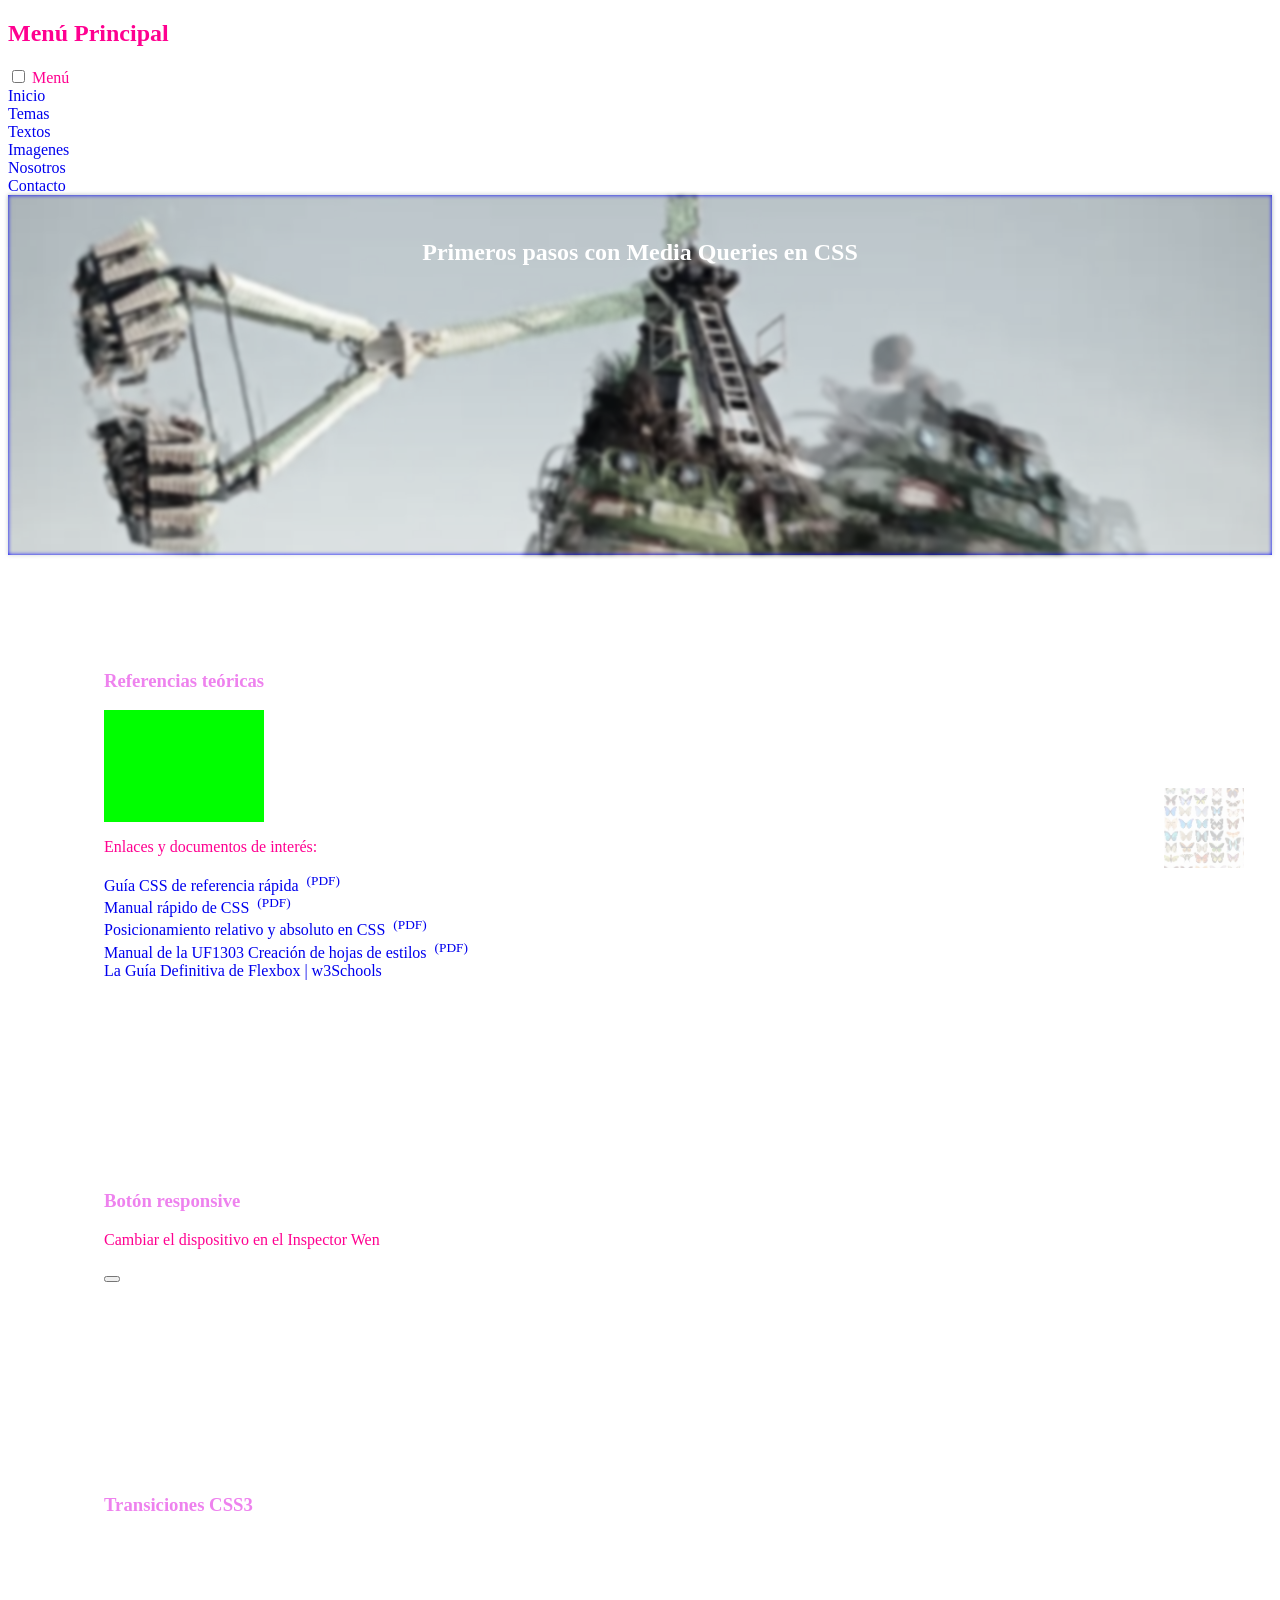
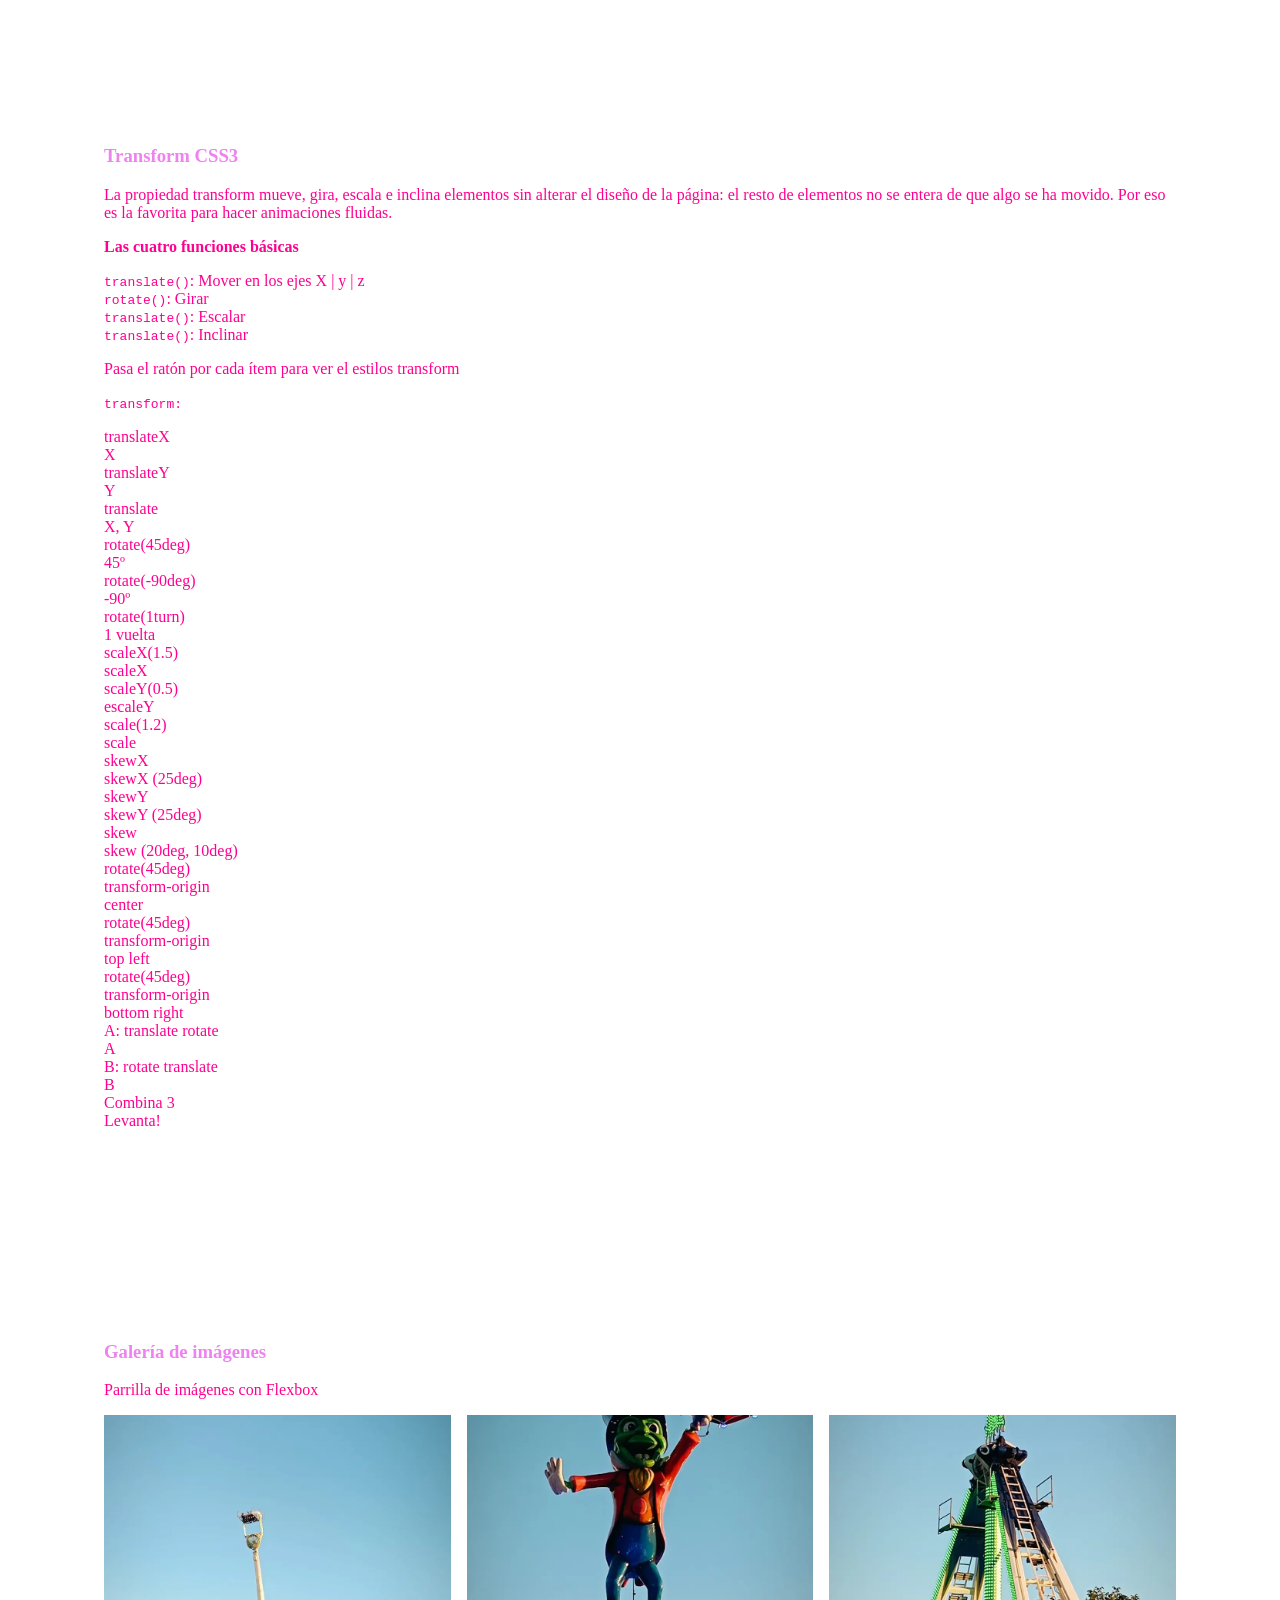
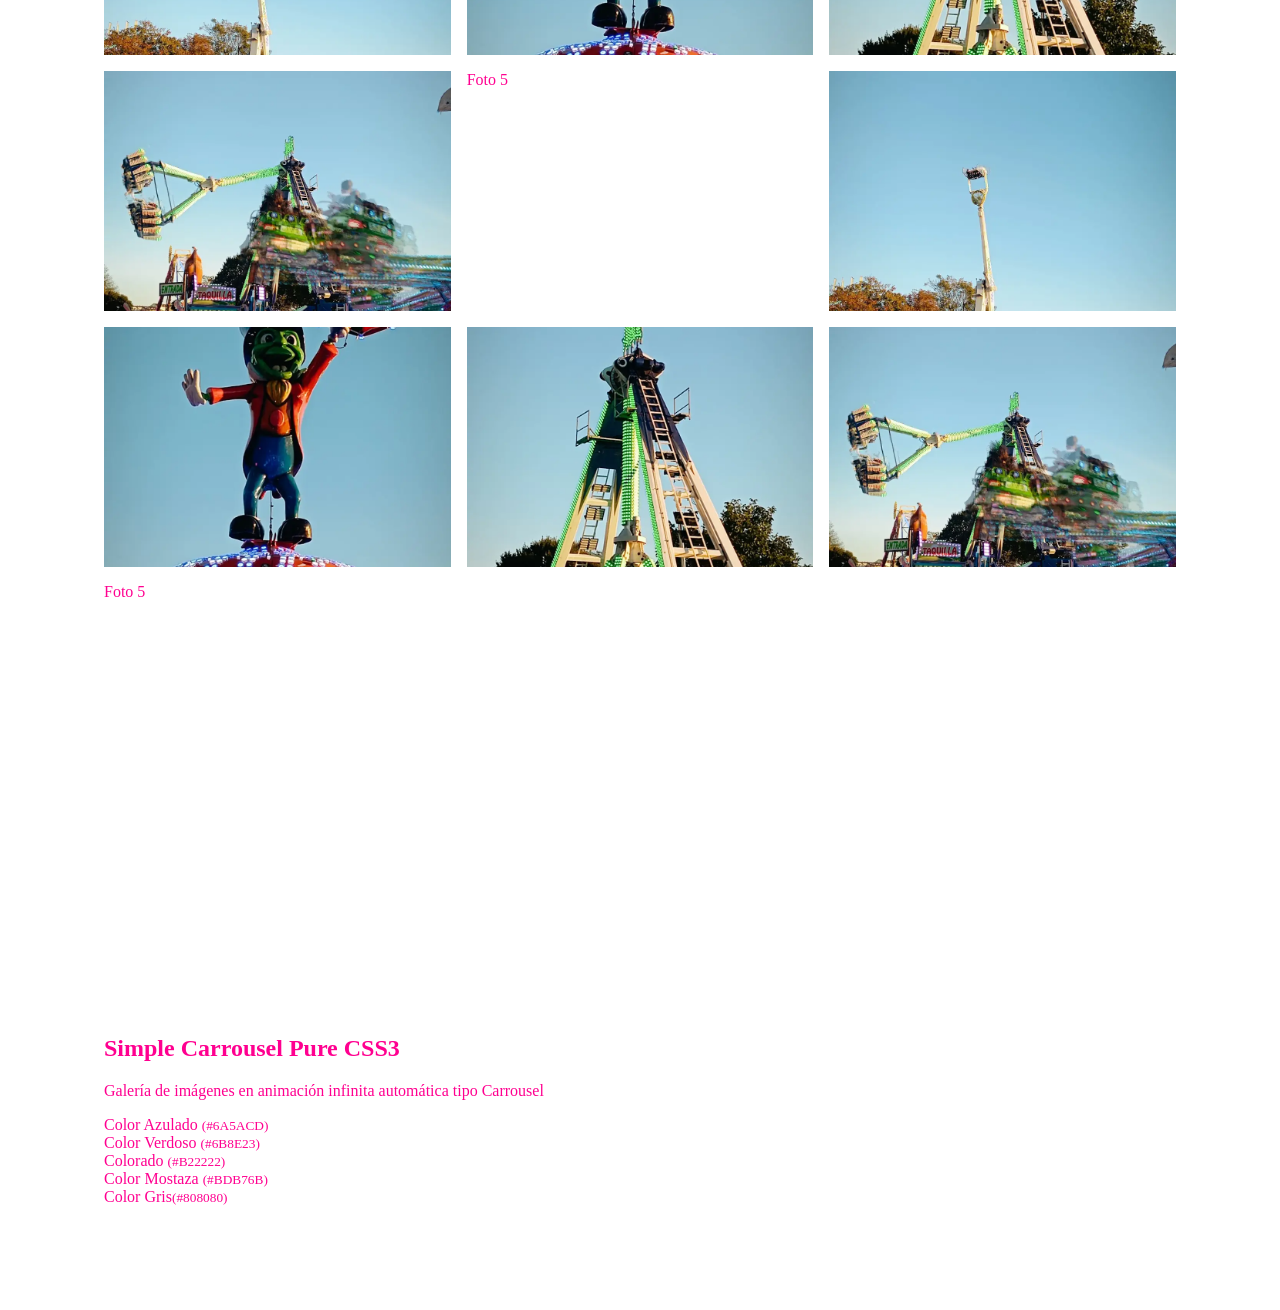
==== index.html @ bc3ab526 "css de article carrousel background image 1" ====
<!doctype html>
<html lang="en">
    <head>
        <!-- Juego de caracteres de casi todos los idiomas humanos (incluidos ñ, tildes ...) -->
        <meta charset="utf-8" />
        <!-- Escala inicial y renderizado _responsive_ por el ancho del dispositivo -->
        <meta name="viewport" content="width=device-width, initial-scale=1.0" />
        <!-- Compatibilidad con Microsoft Explorer -->
        <meta http-equiv="X-UA-Compatible" content="ie=edge" />
        <!-- Indéxame NO y sígueme NO -->
        <meta name="robots" content="noIndex, noFollow" />
        <!-- Breve descripción del sitio que se verá en los resultados de búsqueda -->
        <meta name="description" content="Sitio web de prueba elaborado en el curso de Confección y Publicación de Páginas Web (IFCD0110). Unidad Formativa UF1303, Elaboración de hojas de estilos" />

        <!-- Utilícese una hoja de estilos Normalize -->
        <link rel="stylesheet" href="https://necolas.github.io/normalize.css/latest/normalize.css" />

        <!-- Hojas de estilos de terceros -->

        <!-- Hover.css de ianlunn.github.io -->
        <!-- <link rel="stylesheet" href="assets/css/hover.css" /> -->

        <!-- Ruta a nuestras hojas de estilos -->

        <link rel="stylesheet" href="assets/css/menu.css" />

        <link rel="stylesheet" href="assets/css/visibilidad.css" />
        <link rel="stylesheet" href="assets/css/customHover.css" />
        <link rel="stylesheet" href="assets/css/estilos.css" />
        <link rel="stylesheet" href="assets/css/transitions.css" />
        <link rel="stylesheet" href="assets/css/carrousel.css" />

        <!-- Título de la pestaña del navegador -->
        <title>UF1303 | Elaboración de hojas de estilos</title>
    </head>

    <body>
        <header></header>

        <nav class="principal" aria-label="Navegación principal">
            <h2 class="pechado">Menú Principal</h2>
            <input id="icon-menu" name="icon-menu" type="checkbox" />
            <label for="icon-menu" class="icon-menu" aria-label="Abrir/Cerrar menú">Menú</label>
            <ul>
                <li>
                    <a href="../index.html">Inicio</a>
                </li>
                <li>
                    <a href="#">Temas</a>
                    <ul>
                        <li>
                            <a href="textos.html">Textos</a>
                        </li>
                        <li>
                            <a href="imagenes.html">Imagenes</a>
                        </li>
                    </ul>
                </li>
                <li>
                    <a href="#">Nosotros</a>
                </li>
                <li>
                    <a href="#">Contacto</a>
                </li>
            </ul>
        </nav>

        <main class="agua">
            <section>
                <header class="img-before portada">
                    <h2>Primeros pasos con Media Queries en CSS</h2>
                </header>
                <article>
                    <h3>Referencias teóricas</h3>
                    <figure class="hover-css pechado"></figure>
                    <p>Enlaces y documentos de interés:</p>
                    <ul class="enlaces-pdf">
                        <li>
                            <a href="assets/pdf/CSS_Guia_ref_rap.pdf" target="_blank" title="Abrir documento pdf en una pestaña nueva"
                                >Guía CSS de referencia rápida&nbsp;
                                <sup>(PDF)</sup>
                            </a>
                        </li>
                        <li>
                            <a href="assets/pdf/CSS_Manual_rapido.pdf" target="_blank" title="Abrir documento pdf en una pestaña nueva"
                                >Manual rápido de CSS&nbsp;
                                <sup>(PDF)</sup>
                            </a>
                        </li>
                        <li>
                            <a href="assets/pdf/CSS_posicionamiento_relativo_absoluto.pdf" target="_blank" title="Abrir documento pdf en una pestaña nueva"
                                >Posicionamiento relativo y absoluto en CSS&nbsp;
                                <sup>(PDF)</sup>
                            </a>
                        </li>
                        <li>
                            <a href="assets/pdf/UF1303_Elaboracion-hojas-de-estilo.pdf" target="_blank" title="Abrir documento pdf en una pestaña nueva"
                                >Manual de la UF1303 Creación de hojas de estilos&nbsp;
                                <sup>(PDF)</sup>
                            </a>
                        </li>
                        <li>
                            <a href="https://es.w3docs.com/learn-css/the-ultimate-guide-to-flexbox" target="_blank" title="Ver tutorial de la w3Schools"> La Guía Definitiva de Flexbox | w3Schools</a>
                        </li>
                    </ul>
                </article>

                <article class="wu-article-queries">
                    <h3>Botón responsive</h3>
                    <p>Cambiar el dispositivo en el Inspector Wen</p>
                    <button class="wu-button-queries"></button>
                </article>

                <article>
                    <h3>Transiciones CSS3</h3>
                    <figure class="wu-transicion-color"></figure>
                </article>

                <article>
                    <h3>Transform CSS3</h3>
                    <p>La propiedad transform mueve, gira, escala e inclina elementos sin alterar el diseño de la página: el resto de elementos no se entera de que algo se ha movido. Por eso es la favorita para hacer animaciones fluidas.</p>
                    <p><strong>Las cuatro funciones básicas</strong></p>
                    <ul class="enlaces-pdf">
                        <li><code>translate()</code>: Mover en los ejes X | y | z</li>
                        <li><code>rotate()</code>: Girar</li>
                        <li><code>translate()</code>: Escalar</li>
                        <li><code>translate()</code>: Inclinar</li>
                    </ul>
                    <p>Pasa el ratón por cada ítem para ver el estilos transform</p>
                    <p><code>transform: </code></p>
                    <ul class="transformers">
                        <li>
                            <span>translateX</span>
                            <figure class="translateX">
                                <figcaption>X</figcaption>
                            </figure>
                        </li>
                        <li>
                            <span>translateY</span>
                            <figure class="translateY">
                                <figcaption>Y</figcaption>
                            </figure>
                        </li>
                        <li>
                            <span>translate</span>
                            <figure class="translate">
                                <figcaption>X, Y</figcaption>
                            </figure>
                        </li>
                        <li>
                            <span>rotate(45deg)</span>
                            <figure class="rotate45">
                                <figcaption>45º</figcaption>
                            </figure>
                        </li>
                        <li>
                            <span>rotate(-90deg)</span>
                            <figure class="rotate-90">
                                <figcaption>-90º</figcaption>
                            </figure>
                        </li>
                        <li>
                            <span>rotate(1turn)</span>
                            <figure class="rotate360">
                                <figcaption>1 vuelta</figcaption>
                            </figure>
                        </li>
                        <li>
                            <span>scaleX(1.5)</span>
                            <figure class="scaleX">
                                <figcaption>scaleX</figcaption>
                            </figure>
                        </li>
                        <li>
                            <span>scaleY(0.5)</span>
                            <figure class="scaleY">
                                <figcaption>escaleY</figcaption>
                            </figure>
                        </li>
                        <li>
                            <span>scale(1.2)</span>
                            <figure class="scale">
                                <figcaption>scale</figcaption>
                            </figure>
                        </li>
                        <li>
                            <span>skewX</span>
                            <figure class="skewX">
                                <figcaption>skewX (25deg)</figcaption>
                            </figure>
                        </li>
                        <li>
                            <span>skewY</span>
                            <figure class="skewY">
                                <figcaption>skewY (25deg)</figcaption>
                            </figure>
                        </li>
                        <li>
                            <span>skew</span>
                            <figure class="skew">
                                <figcaption>skew (20deg, 10deg)</figcaption>
                            </figure>
                        </li>
                        <li>
                            <div>rotate(45deg)</div>
                            <span>transform-origin</span>
                            <figure class="rotate45 origin-center">
                                <figcaption>center</figcaption>
                            </figure>
                        </li>
                        <li>
                            <div>rotate(45deg)</div>
                            <span>transform-origin</span>
                            <figure class="rotate45 origin-top-left">
                                <figcaption>top left</figcaption>
                            </figure>
                        </li>
                        <li>
                            <div>rotate(45deg)</div>
                            <span>transform-origin</span>
                            <figure class="rotate45 origin-bottom-right">
                                <figcaption>bottom right</figcaption>
                            </figure>
                        </li>
                        <li>
                            <span>A: translate rotate</span>
                            <figure class="translate-rotate">
                                <figcaption>A</figcaption>
                            </figure>
                        </li>
                        <li>
                            <span>B: rotate translate</span>
                            <figure class="rotate-translate">
                                <figcaption>B</figcaption>
                            </figure>
                        </li>
                        <li>
                            <span>Combina 3</span>
                            <figure class="combina3">
                                <figcaption>Levanta!</figcaption>
                            </figure>
                        </li>
                    </ul>
                </article>

                <article class="galeria-flex">
                    <h3>Galería de imágenes</h3>
                    <p>Parrilla de imágenes con Flexbox</p>

                    <ul class="galeria">
                        <li>
                            <figure class="img-before diapositiva-1">
                                <figcaption>Foto 1</figcaption>
                            </figure>
                        </li>

                        <li>
                            <figure class="img-before diapositiva-2">
                                <figcaption>Foto 2</figcaption>
                            </figure>
                        </li>

                        <li>
                            <figure class="img-before diapositiva-3">
                                <figcaption>Foto 3</figcaption>
                            </figure>
                        </li>

                        <li>
                            <figure class="img-before diapositiva-4">
                                <figcaption>Foto 4</figcaption>
                            </figure>
                        </li>

                        <li>
                            <figure class="img-before diapositiva-5">
                                <figcaption>Foto 5</figcaption>
                            </figure>
                        </li>
                        <li>
                            <figure class="img-before diapositiva-1">
                                <figcaption>Foto 1</figcaption>
                            </figure>
                        </li>

                        <li>
                            <figure class="img-before diapositiva-2">
                                <figcaption>Foto 2</figcaption>
                            </figure>
                        </li>

                        <li>
                            <figure class="img-before diapositiva-3">
                                <figcaption>Foto 3</figcaption>
                            </figure>
                        </li>

                        <li>
                            <figure class="img-before diapositiva-4">
                                <figcaption>Foto 4</figcaption>
                            </figure>
                        </li>

                        <li>
                            <figure class="img-before diapositiva-5">
                                <figcaption>Foto 5</figcaption>
                            </figure>
                        </li>
                    </ul>
                </article>

                <article class="carrousel-container">
                    <h2>Simple Carrousel Pure CSS3</h2>
                    <p>Galería de imágenes en animación infinita automática tipo Carrousel</p>
                    <ul class="carrousel">
                        <li>
                            <figure class="img-before diapositiva-1">
                                <figcaption>Color Azulado <small>(#6A5ACD)</small></figcaption>
                            </figure>
                        </li>

                        <li>
                            <figure class="img-before diapositiva-2">
                                <figcaption>Color Verdoso <small>(#6B8E23)</small></figcaption>
                            </figure>
                        </li>

                        <li>
                            <figure class="img-before diapositiva-3">
                                <figcaption>Colorado <small>(#B22222)</small></figcaption>
                            </figure>
                        </li>

                        <li>
                            <figure class="img-before diapositiva-4">
                                <figcaption>Color Mostaza <small>(#BDB76B)</small></figcaption>
                            </figure>
                        </li>

                        <li>
                            <figure class="img-before diapositiva-5">
                                <figcaption>Color Gris<small>(#808080)</small></figcaption>
                            </figure>
                        </li>
                    </ul>
                </article>
            </section>
        </main>
        <footer></footer>
    </body>
</html>
---- assets/css/estilos.css ----
:root {
    /* Colores del sitio */
    --color-1: steelblue;
    --color-2: pink;
    --color-3: violet;
    --color-4: orange;
    --color-texto: rgb(255, 0, 144);
    --color-a: #666;
    --bg-body: #aa3c39;

    --bg-body: #fefefe;
    --color-a--hover: tomato;

    /*imagenes del sitio*/
    /*--bg-img-galeria-1: url("https://cdn.pixabay.com/photo/2017/11/11/21/55/freedom-2940655_1280.jpg");
    --bg-img-galeria-2: url("https://cdn.pixabay.com/photo/2016/11/13/12/52/kuala-lumpur-1820944_1280.jpg");
    --bg-img-galeria-3: url("https://cdn.pixabay.com/photo/2018/05/09/22/51/blue-sky-3386409_1280.jpg");
    --bg-img-galeria-4: url("https://cdn.pixabay.com/photo/2020/10/02/21/06/dome-5622133_1280.jpg");
    --bg-img-galeria-5: url("https://cdn.pixabay.com/photo/2020/06/28/00/04/chicago-5347435_1280.jpg");
    --bg-url-portada: url("https://cdn.pixabay.com/photo/2020/02/09/13/08/banner-4833105_960_720.jpg");*/

    --bg--barner-thum: url("../img/rs-origin.webp");
    --bg--barner-thum: url("../img/saltamontes-origin.webp");
    --bg--barner-thum: url("../img/saltmon1-origin.webp");
    --bg--barner-thum: url("../img/sm2jpg-origin.webp");

    --galeria-1--large: url("../img/rs-large.webp");
    --galeria-1--medium: url("../img/rs-medium.webp");
    --galeria-1--thumb: url("../img/rs-thumb.webp");

    --galeria-2--large: url("../img/saltamontes-large.webp");
    --galeria-2--medium: url("../img/saltamontes-large.webp");
    --galeria-2--thumb: url("../img/saltamontes-thumb.webp");

    --galeria-3--large: url("../img/saltmon1-large.webp");
    --galeria-3--medium: url("../img/saltmon1-medium.webp");
    --galeria-3--thumb: url("../img/saltmon1-thumb.webp");

    --galeria-4--large: url("../img/sm2jpg-large.webp");
    --galeria-4--medium: url("../img/sm2jpg-medium.webp");
    --galeria-4--thumb: url("../img/sm2jpg-thumb.webp");

    --galaeria-5--large: url("../img/sm3-large.webp");
    --galeria-5--medium: url("../img/sm3-medium.webp");
    --galeria-5--thumb: url("../img/sm3-thumb.webp");

    --logo-url: url("../logoKF033.webp");
    --logo-ratio: 248/165;
    --marca-agua-h: 5rem;

  


}

/* Underline From Center */
.kf-underline,
.a {
    display: inline-block;
    vertical-align: middle;
    -webkit-transform: perspective(1px) translateZ(0);
    transform: perspective(1px) translateZ(0);
    box-shadow: 0 0 1px rgba(0, 0, 0, 0);
    position: relative;
    overflow: hidden;
    :hover::before {
        left: 0;
        right: 0;
    }
}

.pepe::before {
    .hvr-underline-from-center:before {
        content: "";
        position: absolute;
        z-index: -1;
        left: 51%;
        right: 51%;
        bottom: 0;
        background: #2098d1;
        height: 4px;
        -webkit-transition-property: left, right;
        transition-property: left, right;
        -webkit-transition-duration: 0.3s;
        transition-duration: 0.3s;
        -webkit-transition-timing-function: ease-out;
        transition-timing-function: ease-out;
    }
    &:hover::before,
    &:focus::before,
    &:active::before {
        left: 0;
        right: 0;
    }
}

.hvr-underline-from-center:hover:before,
.hvr-underline-from-center:focus:before,
.hvr-underline-from-center:active:before {
    left: 0;
    right: 0;
}

.hover-css {
    width: 10rem;
    height: 7rem;
    background-color: lime;
    background-image: var(--bg-img-galeria-1);
    background-position: center;
    background-size: cover;
    background-repeat: no-repeat;
}
main {
    min-height: 100vh;
}

main > section > article {
    padding: 7.5vw;
}

/* colores de los textos */
body,
p,
li,
span {
    color: var(--color-texto);
}
h3 {
    color: var(--color-3);
}

.agua {
    position: relative;
    /* background-color: lime; */
}

&::before {
    position: fixed;
    content: "";
    height: var(--marca-agua-h);
    width: calc(var(--marca-agua-h) * var(--logo-ratio));
    bottom: 2rem;
    right: 1rem;
    background-image: var(--logo-url);
    background-repeat: no-repeat;
    background-position: center;
    background-size: contain;
    opacity: 0.2;
}

a {
    text-decoration: var(--color-4);
}

/* Ejemplo de usos de la pseudoclase :not() */

ul:not(.enlaces) {
    list-style: none;
    margin: 0;
    padding: 0;
}

ul.enlaces {
    & li {
        margin: 0.5em 0;
        line-height: 2;

        & a {
            color: var(--color-a-);
            &:hover {
                color: var(--color-3);
            }
        }
    }
}

figure {
    margin: 0;
}

header.portada {
    position: relative;
    background-color: blue;
    height: 40vh;
    text-align: center;

    &::before {
        position: absolute;
        content: "";
        top: 0;
        left: 0;
        width: 100%;
        height: 100%;

        background-image: var(--bg-url-portada);
        background-size: cover;
        background-repeat: no-repeat;
        background-position: center;
    }
}

header.portada {
    background-color: blue;
    display: flex;
    justify-content: center;
    /*align-content: center;*/

    & h2 {
        position: relative;
        width: 100%;
        padding: 1em;
        text-align: center;
        /*background-color: black;*/
        color: #fff;
    }
}

/*Imagen de portada*/

header.portada {
    height: 40vh;

    &::before {
        background-image: var(--bg--barner-thum);
        filter: brightness(1) blur(2px) grayscale(0.8);
    }
}

.img-before {
    position: relative;

    &::before {
        position: absolute;
        content: "";
        top: 0;
        left: 0;
        width: 100%;
        height: 100%;

        background-size: cover;
        background-repeat: no-repeat;
        background-position: center;
    }
}

ul.galeria figure.img-before {
    width: 20rem;
    height: 12rem;
}

ul.galeria {
    display: flex;
    flex-wrap: wrap;
    justify-content: space-between;
    gap: 1rem;

    & li {
        min-width: 20rem;
        height: 15rem;
        flex: 1;

        & figure.img-before {
            width: 100%;
            height: 100%;
        }
    }
}

.kf-button-queries {
    padding: 4em 10em;
    border-radius: 10px;
    background: var(--color-1);
    color: #fff;
    &::before {
        content: "@media (max-width: 600px)";
    }
}


/* Smooth color + shadow on hover */
.kf-transiciones-color {
    width: 25vw;
    height: 25vw;
    background-color: steelblue;
    box-shadow: none;
    opacity: 0.5;
    /* box-shadow: 1em 2em rgba(0, 0, 0, 0.2); */
    transition:
        background-color 0.2s ease,
        width 2s ease,
        box-shadow 2s ease;
    &:hover {
        width: 100%;
        background-color: orange;
        opacity: 1;
        /*box-shadow: 0 4px 12px rgba(0, 0, 0, 0.2);*/
        /* box-shadow: 1em 2em 1em rgba(0, 0, 0, 0.2); */
        box-shadow:
            rgba(200, 200, 0, 0.5) -5px -5px 20px 0px,
            rgba(0, 0, 0, 0.5) 0px 13px 20px 0px,
            rgba(200, 0, 0, 0.5) 8px -8px 10px 0px;
    }
}

/* Galeria Flexbox */

article.galeria-flex {
    background-color: lime;
}

ul.galeria {
    & .diapositiva-1::before {
        background-image: var(--galeria-1--thumb);
    }
    & .diapositiva-2::before {
        background-image: var(--galeria-2--thumb);
    }
    & .diapositiva-3::before {
        background-image: var(--galeria-3--thumb);
    }
    & .diapositiva-4::before {
        background-image: var(--galeria-4--thumb);
    }

    & .diapositiva-5::before {
        background-image: var(--galeria-5--thumb);
    }
}

/* de 600px de ancho del dispositivo */


@media (min-width: 600px) {
    header.portada {
        & ::before{
        background-image: var(--galeria-2--medium);
    }
}


@media (min-width: 900px) {
header.portada {
        & ::before{
        background-image: var(--galeria-3--large);
    }

}

@media (min-width: 1280px) {
    .portada {
        & ::before{
        background-image: var(--galeria-4--origin);
    }
}


@media (min-width: 768px) {
    article.galeria-flex {
        background-color: tomato;
    }
    ul.galeria {
        & .diapositiva-1::before {
            background-image: var(--galeria-1--medium);
        }
        & .diapositiva-2::before {
            background-image: var(--galeria-2--medium);
        }
        & .diapositiva-3::before {
            background-image: var(--galeria-3--medium);
        }
        & .diapositiva-4::before {
            background-image: var(--galeria-4--medium);
        }

        & .diapositiva-5::before {
            background-image: var(--galeria-5--medium);
        }
    }
}

@media (min-width: 1024px) {
    article.galeria-flex {
        background-color: transparent;
    }
    ul.galeria {
        & .diapositiva-1::before {
            background-image: var(--galeria-1--large);
        }
        & .diapositiva-2::before {
            background-image: var(--galeria-2--large);
        }
        & .diapositiva-3::before {
            background-image: var(--galeria-3--large);
        }
        & .diapositiva-4::before {
            background-image: var(--galeria-4--large);
        }

        & .diapositiva-5::before {
            background-image: var(--galeria-5--large);
        }
    }
}
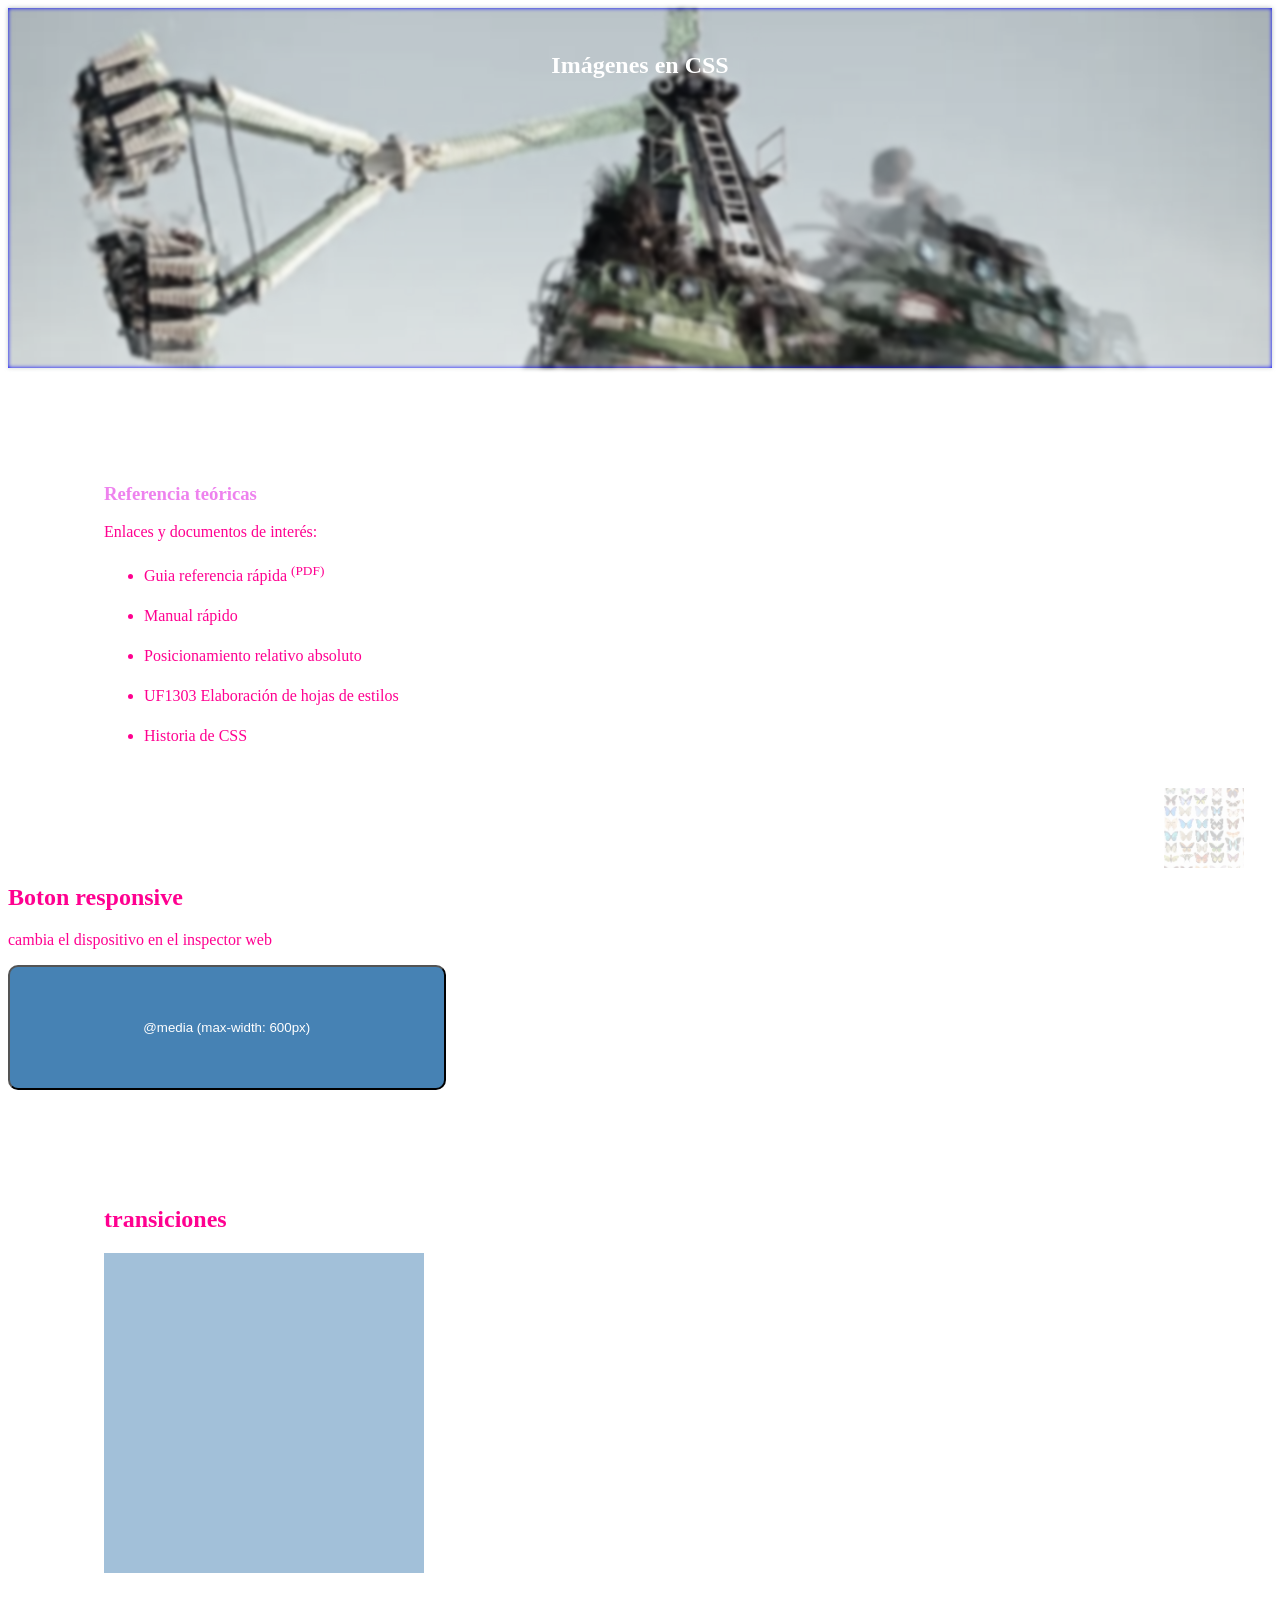
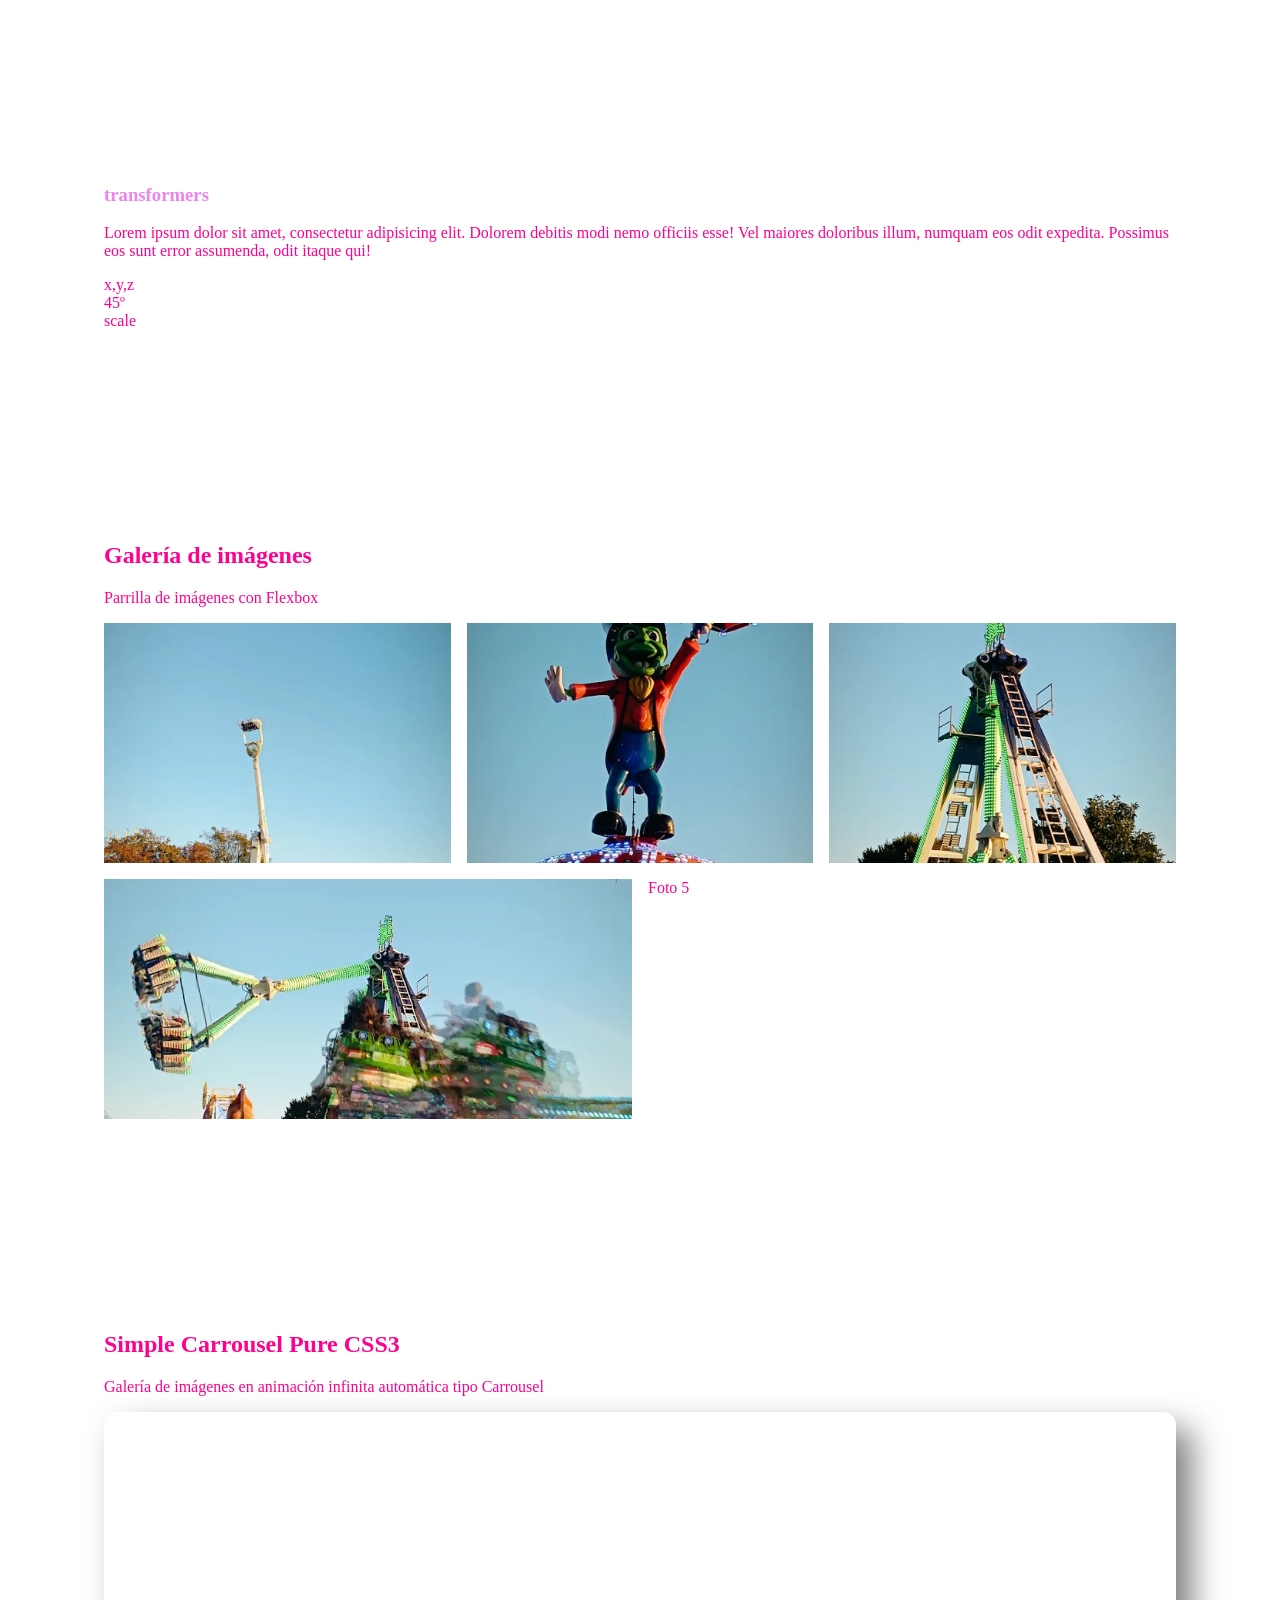
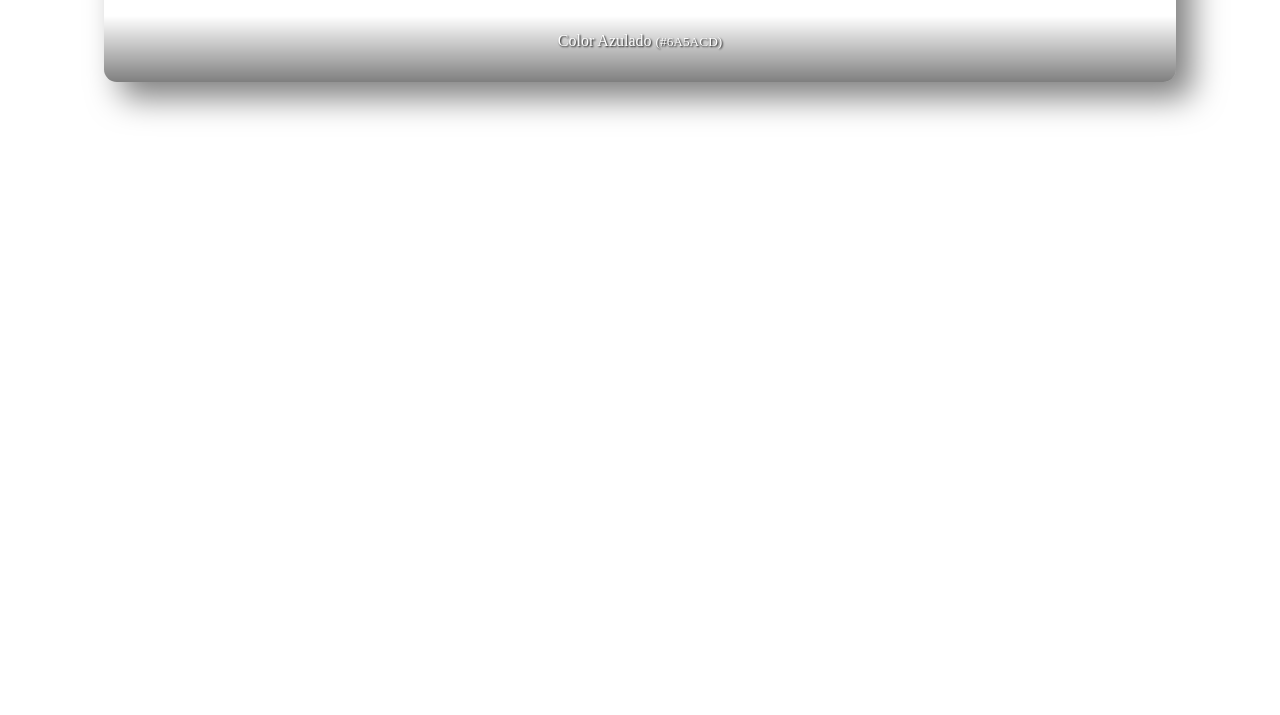
==== commit 9e929c20: "Figcaption y shadow" ====
--- a/index.html
+++ b/index.html
@@ -11,240 +11,67 @@
         <meta name="robots" content="noIndex, noFollow" />
         <!-- Breve descripción del sitio que se verá en los resultados de búsqueda -->
         <meta name="description" content="Sitio web de prueba elaborado en el curso de Confección y Publicación de Páginas Web (IFCD0110). Unidad Formativa UF1303, Elaboración de hojas de estilos" />
-
+        <!-- Ruta al favicon -->
         <!-- Utilícese una hoja de estilos Normalize -->
         <link rel="stylesheet" href="https://necolas.github.io/normalize.css/latest/normalize.css" />
-
-        <!-- Hojas de estilos de terceros -->
-
-        <!-- Hover.css de ianlunn.github.io -->
-        <!-- <link rel="stylesheet" href="assets/css/hover.css" /> -->
-
-        <!-- Ruta a nuestras hojas de estilos -->
-
-        <link rel="stylesheet" href="assets/css/menu.css" />
-
-        <link rel="stylesheet" href="assets/css/visibilidad.css" />
-        <link rel="stylesheet" href="assets/css/customHover.css" />
+        <!-- hover.css de ianlunn de estilos -->
+        <link rel="stylesheet" href="../Flexbox/assets/css/hover.css" />
+        <!-- Ruta a las hojas de estilos -->
         <link rel="stylesheet" href="assets/css/estilos.css" />
-        <link rel="stylesheet" href="assets/css/transitions.css" />
-        <link rel="stylesheet" href="assets/css/carrousel.css" />
-
+        <!-- <link rel="stylesheet" href="assets/css/carrusel.css" /> -->
         <!-- Título de la pestaña del navegador -->
         <title>UF1303 | Elaboración de hojas de estilos</title>
     </head>
 
     <body>
         <header></header>
+        <nav></nav>
+        <main class="agua">
+            <!-- <a href="./assets/logoKF033.webp">Logo KF</a> -->
+            <section>
+                <header class="img-befores portada">
+                    <h2>Imágenes en CSS</h2>
+                </header>
+                <article>
+                    <h3>Referencia teóricas</h3>
 
-        <nav class="principal" aria-label="Navegación principal">
-            <h2 class="pechado">Menú Principal</h2>
-            <input id="icon-menu" name="icon-menu" type="checkbox" />
-            <label for="icon-menu" class="icon-menu" aria-label="Abrir/Cerrar menú">Menú</label>
-            <ul>
-                <li>
-                    <a href="../index.html">Inicio</a>
-                </li>
-                <li>
-                    <a href="#">Temas</a>
-                    <ul>
+                    <p>Enlaces y documentos de interés:<s></s></p>
+                    <ul class="enlaces">
+                        <link rel="stylesheet" href="https://ianlunn.github.io/Hover/css/hover.css" />
                         <li>
-                            <a href="textos.html">Textos</a>
+                            <figure class="hover css hvr-curl-top-left"></figure>
+                            <a href="./assets/pdf/CSS_Guia_ref_rap.pdf" target="_blank" title="Abrir documento PDF en una pestaña nueva" class="hvr-buzz">Guia referencia rápida <sup>(PDF)</sup></a>
+                        </li>
+                        <li class="hvr-underline-guide-to-flexbox"><a href="./assets/pdf/CSS_Manual_rapido.pdf" target="_blank" class="hvr-curl-top-left" class="pepe">Manual rápido</a></li>
+                        <li><a href="./assets/pdf/CSS_posicionamiento_relativo_absoluto.pdf">Posicionamiento relativo absoluto</a></li>
+                        <li><a href="./assets/pdf/UF1303_Elaboracion-hojas-de-estilo.pdf">UF1303 Elaboración de hojas de estilos</a></li>
+                        <li><a href="https://www.w3.org/Style/CSS20/history.html" target="_blank">Historia de CSS</a></li>
+                    </ul>
+                </article>
+                <h2>Boton responsive</h2>
+                <p>cambia el dispositivo en el inspector web</p>
+                <button class="kf-button-queries"></button>
+                <article>
+                    <h2>transiciones</h2>
+                    <figure class="kf-transiciones-color"></figure>
+                </article>
+                <article>
+                    <h3>transformers</h3>
+                    <p>Lorem ipsum dolor sit amet, consectetur adipisicing elit. Dolorem debitis modi nemo officiis esse! Vel maiores doloribus illum, numquam eos odit expedita. Possimus eos sunt error assumenda, odit itaque qui!</p>
+                    <ul class="demo">
+                        <li>
+                            <figure><span>x,y,z</span></figure>
                         </li>
                         <li>
-                            <a href="imagenes.html">Imagenes</a>
-                        </li>
-                    </ul>
-                </li>
-                <li>
-                    <a href="#">Nosotros</a>
-                </li>
-                <li>
-                    <a href="#">Contacto</a>
-                </li>
-            </ul>
-        </nav>
-
-        <main class="agua">
-            <section>
-                <header class="img-before portada">
-                    <h2>Primeros pasos con Media Queries en CSS</h2>
-                </header>
-                <article>
-                    <h3>Referencias teóricas</h3>
-                    <figure class="hover-css pechado"></figure>
-                    <p>Enlaces y documentos de interés:</p>
-                    <ul class="enlaces-pdf">
-                        <li>
-                            <a href="assets/pdf/CSS_Guia_ref_rap.pdf" target="_blank" title="Abrir documento pdf en una pestaña nueva"
-                                >Guía CSS de referencia rápida&nbsp;
-                                <sup>(PDF)</sup>
-                            </a>
+                            <figure><span>45º</span></figure>
                         </li>
                         <li>
-                            <a href="assets/pdf/CSS_Manual_rapido.pdf" target="_blank" title="Abrir documento pdf en una pestaña nueva"
-                                >Manual rápido de CSS&nbsp;
-                                <sup>(PDF)</sup>
-                            </a>
-                        </li>
-                        <li>
-                            <a href="assets/pdf/CSS_posicionamiento_relativo_absoluto.pdf" target="_blank" title="Abrir documento pdf en una pestaña nueva"
-                                >Posicionamiento relativo y absoluto en CSS&nbsp;
-                                <sup>(PDF)</sup>
-                            </a>
-                        </li>
-                        <li>
-                            <a href="assets/pdf/UF1303_Elaboracion-hojas-de-estilo.pdf" target="_blank" title="Abrir documento pdf en una pestaña nueva"
-                                >Manual de la UF1303 Creación de hojas de estilos&nbsp;
-                                <sup>(PDF)</sup>
-                            </a>
-                        </li>
-                        <li>
-                            <a href="https://es.w3docs.com/learn-css/the-ultimate-guide-to-flexbox" target="_blank" title="Ver tutorial de la w3Schools"> La Guía Definitiva de Flexbox | w3Schools</a>
+                            <figure><span>scale</span></figure>
                         </li>
                     </ul>
                 </article>
-
-                <article class="wu-article-queries">
-                    <h3>Botón responsive</h3>
-                    <p>Cambiar el dispositivo en el Inspector Wen</p>
-                    <button class="wu-button-queries"></button>
-                </article>
-
-                <article>
-                    <h3>Transiciones CSS3</h3>
-                    <figure class="wu-transicion-color"></figure>
-                </article>
-
-                <article>
-                    <h3>Transform CSS3</h3>
-                    <p>La propiedad transform mueve, gira, escala e inclina elementos sin alterar el diseño de la página: el resto de elementos no se entera de que algo se ha movido. Por eso es la favorita para hacer animaciones fluidas.</p>
-                    <p><strong>Las cuatro funciones básicas</strong></p>
-                    <ul class="enlaces-pdf">
-                        <li><code>translate()</code>: Mover en los ejes X | y | z</li>
-                        <li><code>rotate()</code>: Girar</li>
-                        <li><code>translate()</code>: Escalar</li>
-                        <li><code>translate()</code>: Inclinar</li>
-                    </ul>
-                    <p>Pasa el ratón por cada ítem para ver el estilos transform</p>
-                    <p><code>transform: </code></p>
-                    <ul class="transformers">
-                        <li>
-                            <span>translateX</span>
-                            <figure class="translateX">
-                                <figcaption>X</figcaption>
-                            </figure>
-                        </li>
-                        <li>
-                            <span>translateY</span>
-                            <figure class="translateY">
-                                <figcaption>Y</figcaption>
-                            </figure>
-                        </li>
-                        <li>
-                            <span>translate</span>
-                            <figure class="translate">
-                                <figcaption>X, Y</figcaption>
-                            </figure>
-                        </li>
-                        <li>
-                            <span>rotate(45deg)</span>
-                            <figure class="rotate45">
-                                <figcaption>45º</figcaption>
-                            </figure>
-                        </li>
-                        <li>
-                            <span>rotate(-90deg)</span>
-                            <figure class="rotate-90">
-                                <figcaption>-90º</figcaption>
-                            </figure>
-                        </li>
-                        <li>
-                            <span>rotate(1turn)</span>
-                            <figure class="rotate360">
-                                <figcaption>1 vuelta</figcaption>
-                            </figure>
-                        </li>
-                        <li>
-                            <span>scaleX(1.5)</span>
-                            <figure class="scaleX">
-                                <figcaption>scaleX</figcaption>
-                            </figure>
-                        </li>
-                        <li>
-                            <span>scaleY(0.5)</span>
-                            <figure class="scaleY">
-                                <figcaption>escaleY</figcaption>
-                            </figure>
-                        </li>
-                        <li>
-                            <span>scale(1.2)</span>
-                            <figure class="scale">
-                                <figcaption>scale</figcaption>
-                            </figure>
-                        </li>
-                        <li>
-                            <span>skewX</span>
-                            <figure class="skewX">
-                                <figcaption>skewX (25deg)</figcaption>
-                            </figure>
-                        </li>
-                        <li>
-                            <span>skewY</span>
-                            <figure class="skewY">
-                                <figcaption>skewY (25deg)</figcaption>
-                            </figure>
-                        </li>
-                        <li>
-                            <span>skew</span>
-                            <figure class="skew">
-                                <figcaption>skew (20deg, 10deg)</figcaption>
-                            </figure>
-                        </li>
-                        <li>
-                            <div>rotate(45deg)</div>
-                            <span>transform-origin</span>
-                            <figure class="rotate45 origin-center">
-                                <figcaption>center</figcaption>
-                            </figure>
-                        </li>
-                        <li>
-                            <div>rotate(45deg)</div>
-                            <span>transform-origin</span>
-                            <figure class="rotate45 origin-top-left">
-                                <figcaption>top left</figcaption>
-                            </figure>
-                        </li>
-                        <li>
-                            <div>rotate(45deg)</div>
-                            <span>transform-origin</span>
-                            <figure class="rotate45 origin-bottom-right">
-                                <figcaption>bottom right</figcaption>
-                            </figure>
-                        </li>
-                        <li>
-                            <span>A: translate rotate</span>
-                            <figure class="translate-rotate">
-                                <figcaption>A</figcaption>
-                            </figure>
-                        </li>
-                        <li>
-                            <span>B: rotate translate</span>
-                            <figure class="rotate-translate">
-                                <figcaption>B</figcaption>
-                            </figure>
-                        </li>
-                        <li>
-                            <span>Combina 3</span>
-                            <figure class="combina3">
-                                <figcaption>Levanta!</figcaption>
-                            </figure>
-                        </li>
-                    </ul>
-                </article>
-
                 <article class="galeria-flex">
-                    <h3>Galería de imágenes</h3>
+                    <h2>Galería de imágenes</h2>
                     <p>Parrilla de imágenes con Flexbox</p>
 
                     <ul class="galeria">
@@ -277,38 +104,8 @@
                                 <figcaption>Foto 5</figcaption>
                             </figure>
                         </li>
-                        <li>
-                            <figure class="img-before diapositiva-1">
-                                <figcaption>Foto 1</figcaption>
-                            </figure>
-                        </li>
-
-                        <li>
-                            <figure class="img-before diapositiva-2">
-                                <figcaption>Foto 2</figcaption>
-                            </figure>
-                        </li>
-
-                        <li>
-                            <figure class="img-before diapositiva-3">
-                                <figcaption>Foto 3</figcaption>
-                            </figure>
-                        </li>
-
-                        <li>
-                            <figure class="img-before diapositiva-4">
-                                <figcaption>Foto 4</figcaption>
-                            </figure>
-                        </li>
-
-                        <li>
-                            <figure class="img-before diapositiva-5">
-                                <figcaption>Foto 5</figcaption>
-                            </figure>
-                        </li>
                     </ul>
                 </article>
-
                 <article class="carrousel-container">
                     <h2>Simple Carrousel Pure CSS3</h2>
                     <p>Galería de imágenes en animación infinita automática tipo Carrousel</p>
--- a/assets/css/estilos.css
+++ b/assets/css/estilos.css
@@ -44,13 +44,39 @@
     --galeria-5--medium: url("../img/sm3-medium.webp");
     --galeria-5--thumb: url("../img/sm3-thumb.webp");
 
+    --carrousel-1--origin: url("https://pixfill.dev/1920x1280/6A5ACD/ffffff");
+    --carrousel-1--large: url("https://pixfill.dev/1024x683/6A5ACD/ffffff");
+    --carrousel-1--medium-large: url("https://pixfill.dev/768x512/6A5ACD/ffffff");
+    --carrousel-1--medium: url("https://pixfill.dev/480x320/6A5ACD/ffffff");
+    --carrousel-1--thumb: url("https://pixfill.dev/300x200/6A5ACD/ffffff");
+
+    --carrousel-2--origin: url("https://pixfill.dev/1920x1280/6B8E23/ffffff");
+    --carrousel-2--large: url("https://pixfill.dev/1024x683/6B8E23/ffffff");
+    --carrousel-2--medium-large: url("https://pixfill.dev/768x512/6B8E23/ffffff");
+    --carrousel-2--medium: url("https://pixfill.dev/480x320/6B8E23/ffffff");
+    --carrousel-2--thumb: url("https://pixfill.dev/300x200/6B8E23/ffffff");
+
+    --carrousel-3--origin: url("https://pixfill.dev/1920x1280/B22222/ffffff");
+    --carrousel-3--large: url("https://pixfill.dev/1024x683/B22222/ffffff");
+    --carrousel-3--medium-large: url("https://pixfill.dev/768x512/B22222/ffffff");
+    --carrousel-3--medium: url("https://pixfill.dev/480x320/B22222/ffffff");
+    --carrousel-3--thumb: url("https://pixfill.dev/300x200/B22222/ffffff");
+
+    --carrousel-4--origin: url("https://pixfill.dev/1920x1280/BDB76B/ffffff");
+    --carrousel-4--large: url("https://pixfill.dev/1024x683/BDB76B/ffffff");
+    --carrousel-4--medium-large: url("https://pixfill.dev/768x512/BDB76B/ffffff");
+    --carrousel-4--medium: url("https://pixfill.dev/480x320/BDB76B/ffffff");
+    --carrousel-4--thumb: url("https://pixfill.dev/300x200/BDB76B/ffffff");
+
+    --carrousel-5--origin: url("https://pixfill.dev/1920x1280/808080/ffffff");
+    --carrousel-5--large: url("https://pixfill.dev/1024x683/808080/ffffff");
+    --carrousel-5--medium-large: url("https://pixfill.dev/768x512/808080/ffffff");
+    --carrousel-5--medium: url("https://pixfill.dev/480x320/808080/ffffff");
+    --carrousel-5--thumb: url("https://pixfill.dev/300x200/808080/ffffff");
+
     --logo-url: url("../logoKF033.webp");
     --logo-ratio: 248/165;
     --marca-agua-h: 5rem;
-
-  
-
-
 }
 
 /* Underline From Center */
@@ -110,6 +136,7 @@
     background-size: cover;
     background-repeat: no-repeat;
 }
+
 main {
     min-height: 100vh;
 }
@@ -132,20 +159,20 @@
 .agua {
     position: relative;
     /* background-color: lime; */
-}
-
-&::before {
-    position: fixed;
-    content: "";
-    height: var(--marca-agua-h);
-    width: calc(var(--marca-agua-h) * var(--logo-ratio));
-    bottom: 2rem;
-    right: 1rem;
-    background-image: var(--logo-url);
-    background-repeat: no-repeat;
-    background-position: center;
-    background-size: contain;
-    opacity: 0.2;
+
+    &::before {
+        position: fixed;
+        content: "";
+        height: var(--marca-agua-h);
+        width: calc(var(--marca-agua-h) * var(--logo-ratio));
+        bottom: 2rem;
+        right: 1rem;
+        background-image: var(--logo-url);
+        background-repeat: no-repeat;
+        background-position: center;
+        background-size: contain;
+        opacity: 0.2;
+    }
 }
 
 a {
@@ -275,7 +302,6 @@
         content: "@media (max-width: 600px)";
     }
 }
-
 
 /* Smooth color + shadow on hover */
 .kf-transiciones-color {
@@ -329,30 +355,29 @@
 
 /* de 600px de ancho del dispositivo */
 
-
 @media (min-width: 600px) {
     header.portada {
-        & ::before{
-        background-image: var(--galeria-2--medium);
-    }
-}
-
+        & ::before {
+            background-image: var(--galeria-2--medium);
+        }
+    }
+}
 
 @media (min-width: 900px) {
-header.portada {
-        & ::before{
-        background-image: var(--galeria-3--large);
-    }
-
+    header.portada {
+        & ::before {
+            background-image: var(--galeria-3--large);
+        }
+    }
 }
 
 @media (min-width: 1280px) {
     .portada {
-        & ::before{
-        background-image: var(--galeria-4--origin);
-    }
-}
-
+        & ::before {
+            background-image: var(--galeria-4--origin);
+        }
+    }
+}
 
 @media (min-width: 768px) {
     article.galeria-flex {
@@ -400,4 +425,106 @@
             background-image: var(--galeria-5--large);
         }
     }
-}+}
+
+article.carrousel-container {
+    min-height: 100vh;
+
+    & ul.carrousel {
+        /* Colocar todas las imágenes en la misma fila */
+        display: flex;
+        width: 100%;
+        height: 30vh;
+        margin: 0;
+        padding: 0;
+        overflow: hidden;
+
+        list-style: none;
+
+        border-radius: 0.8rem;
+        box-shadow: 1em 1em 2em rgba(0, 0, 0, 0.5);
+
+        &:hover li {
+            /*pausar animacion al pasar el cursor sobre la página*/
+            animation-play-state: paused;
+        }
+
+        & li {
+            width: 100%;
+            height: 100%;
+
+            /* Evita que los li se encojan dentro del contenedor flex */
+            flex-shrink: 0;
+
+            animation: kfSimpleCarrousel 20s infinite ease-in-out;
+
+            & figure {
+                width: 100%;
+                height: 100%;
+
+                & figcaption {
+                    position: absolute;
+                    bottom: 0;
+                    left: 0;
+                    right: 0;
+                    padding: 1rem;
+                    padding-bottom: 2rem;
+                    background: linear-gradient(to top, #00000080, transparent);
+                    color: #fff;
+                    text-align: center;
+
+                    text-shadow: 1px 1px 2px #000;
+                }
+            }
+        }
+    }
+
+    & ul.carrousel {
+        & li:nth-child(1) figure::before {
+            background-image: var(--carrousel-1--thumb);
+        }
+        & li:nth-child(2) figure::before {
+            background-image: var(--carrousel-2--thumb);
+        }
+        & li:nth-child(3) figure::before {
+            background-image: var(--carrousel-3--thumb);
+        }
+        & li:nth-child(4) figure::before {
+            background-image: var(--carrousel-4--thumb);
+        }
+        & li:nth-child(5) figure::before {
+            background-image: var(--carrousel-5--thumb);
+        }
+    }
+}
+
+@keyframes kfSimpleCarrousel {
+    0%,
+    15% {
+        transform: translate3d(0%, 0, 0);
+    }
+
+    20%,
+    35% {
+        transform: translate3d(-100%, 0, 0);
+    }
+
+    40%,
+    55% {
+        transform: translate3d(-200%, 0, 0);
+    }
+
+    60%,
+    75% {
+        transform: translate3d(-300%, 0, 0);
+    }
+
+    80%,
+    95% {
+        transform: translate3d(-400%, 0, 0);
+    }
+
+    100% {
+        transform: translate3d(0%, 0, 0);
+    }
+}
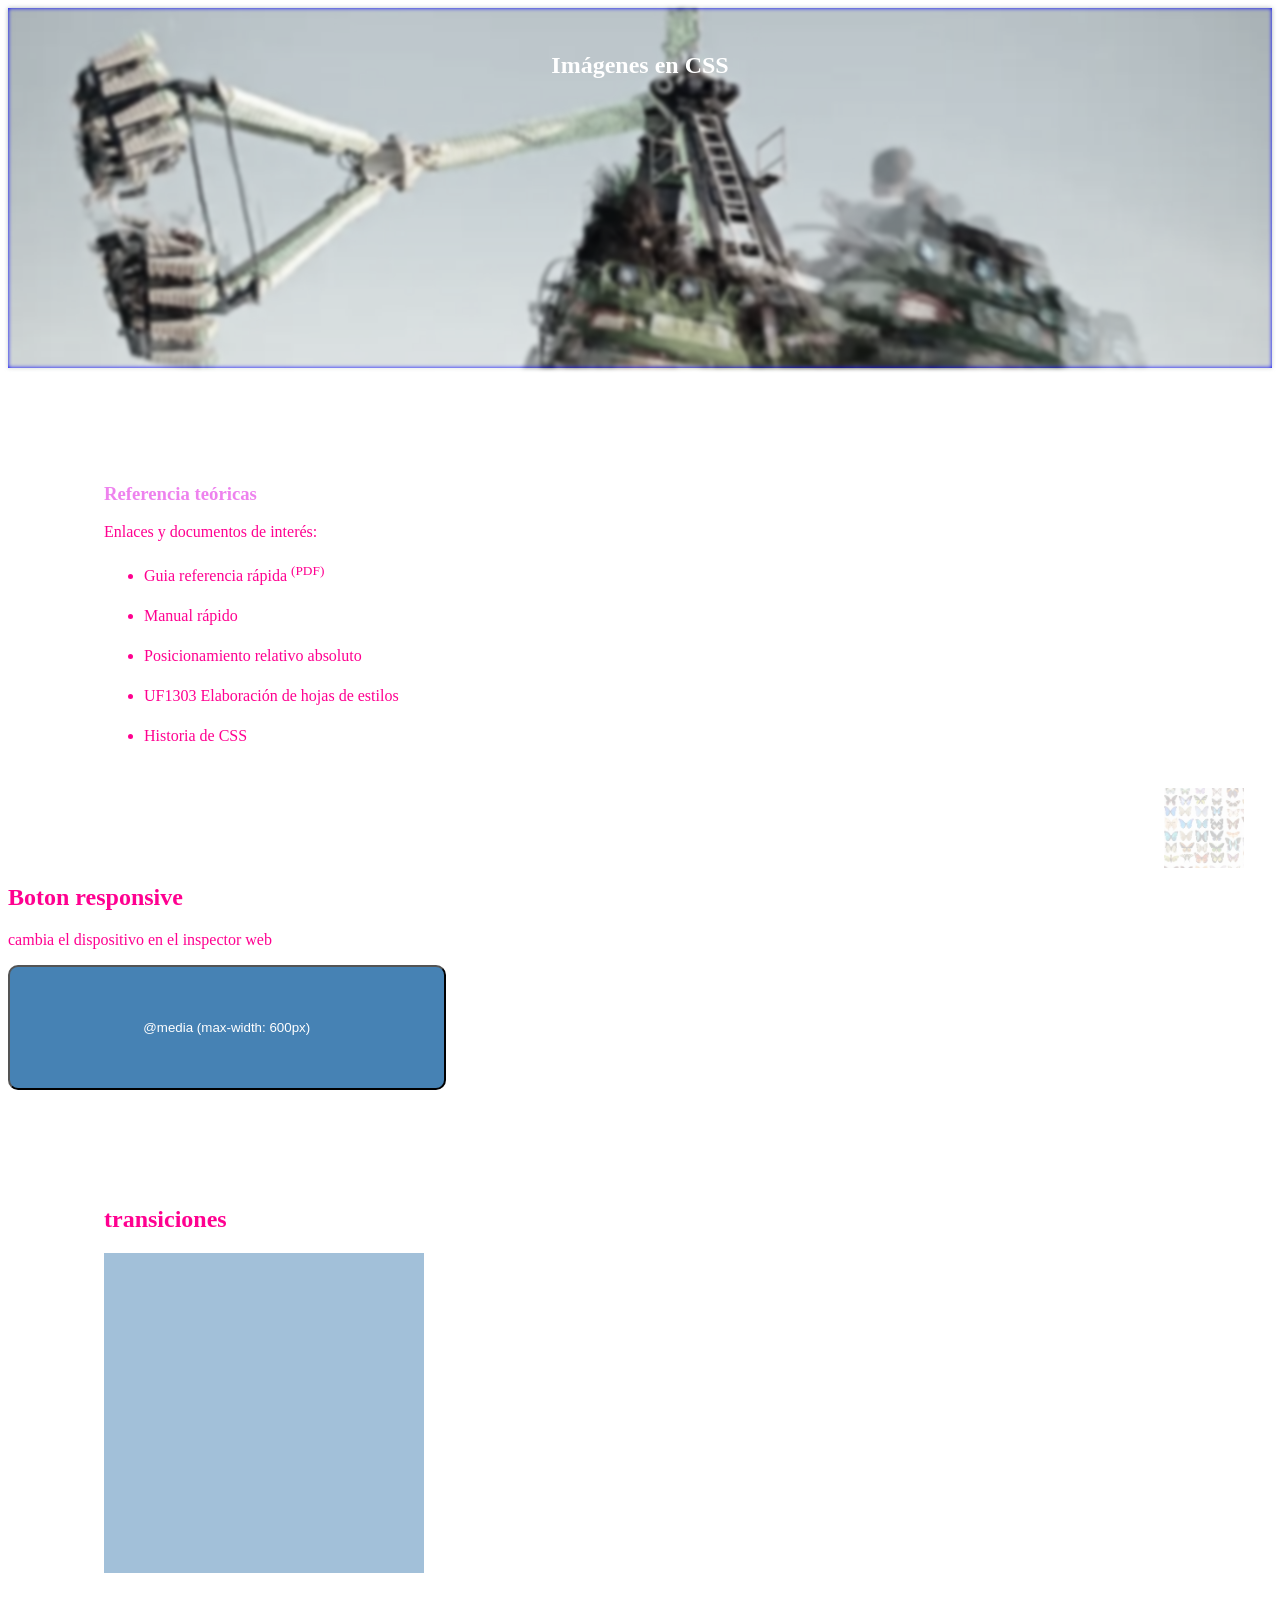
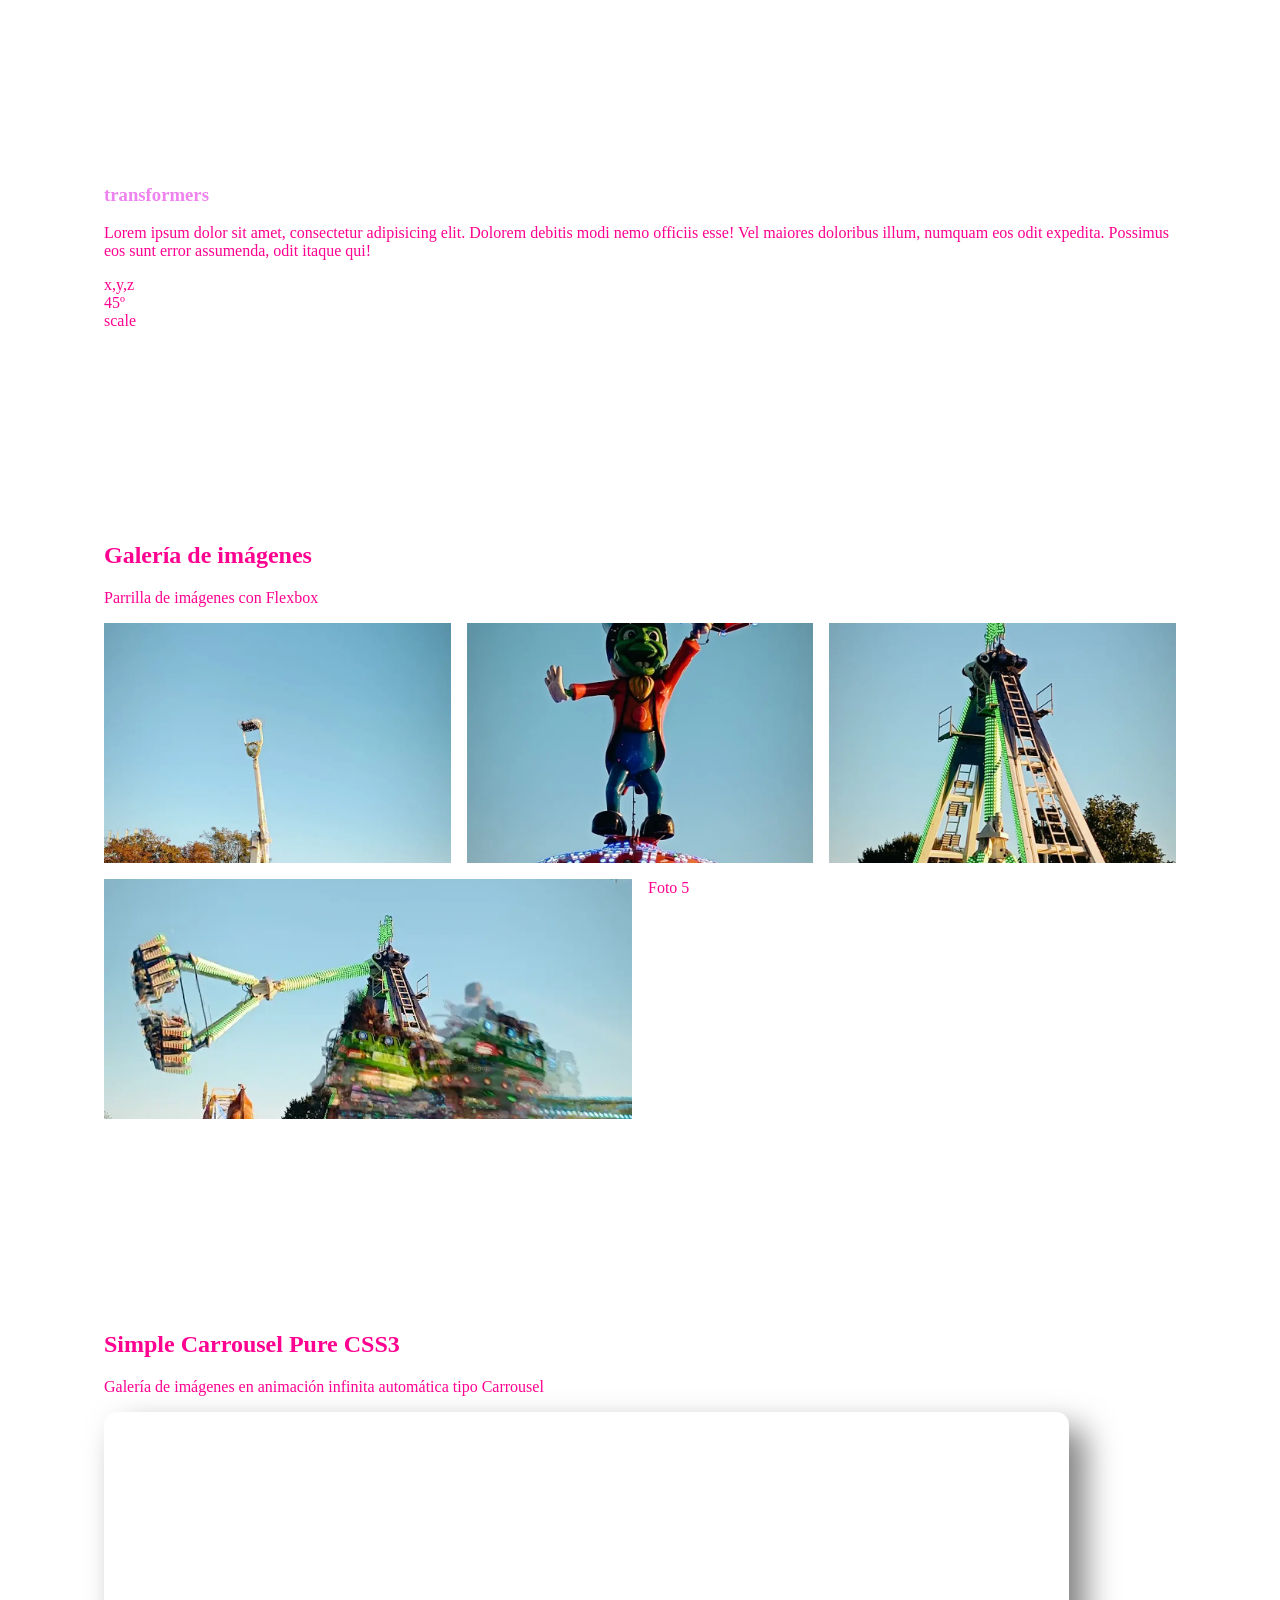
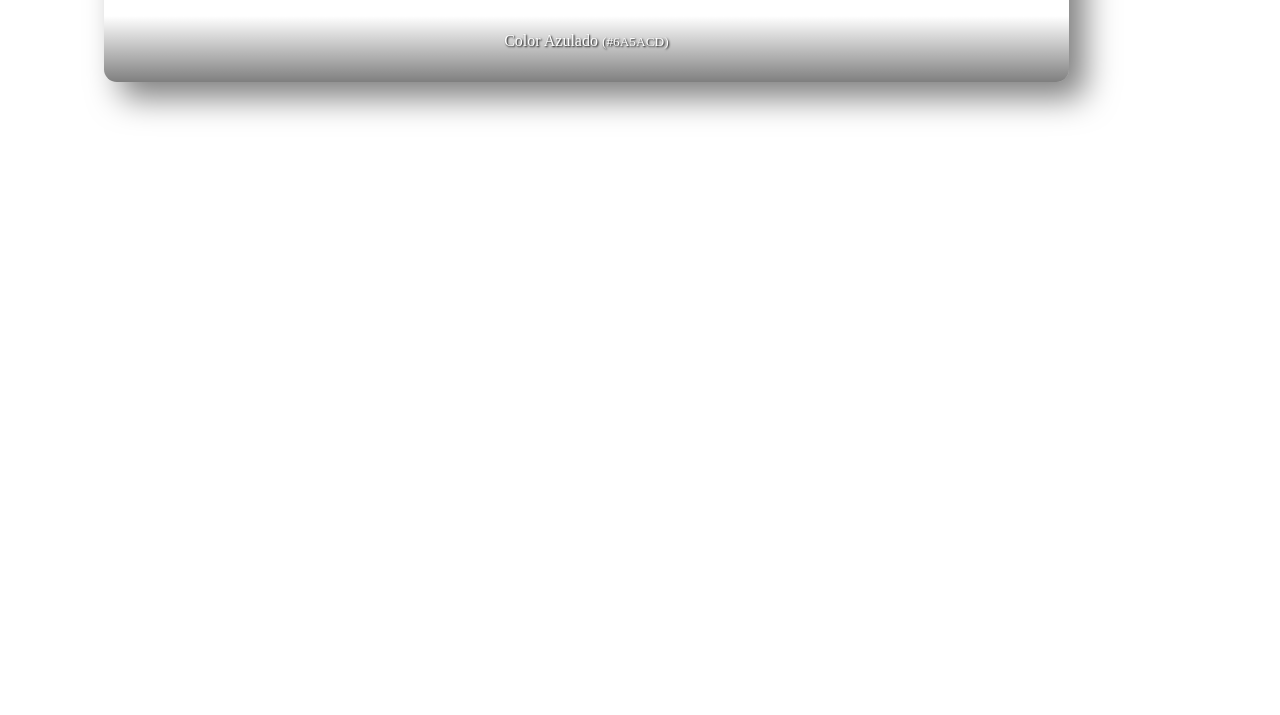
==== commit c4fb5265: "Separando archivos css" ====
--- a/index.html
+++ b/index.html
@@ -15,9 +15,15 @@
         <!-- Utilícese una hoja de estilos Normalize -->
         <link rel="stylesheet" href="https://necolas.github.io/normalize.css/latest/normalize.css" />
         <!-- hover.css de ianlunn de estilos -->
-        <link rel="stylesheet" href="../Flexbox/assets/css/hover.css" />
+        <!-- <link rel="stylesheet" href="../Flexbox/assets/css/hover.css" /> -->
         <!-- Ruta a las hojas de estilos -->
+        <link rel="stylesheet" href="assets/css/variables.css" />
+        <link rel="stylesheet" href="assets/css/transforms.css" />
+        <link rel="stylesheet" href="assets/css/imagenes.css" />
+        <link rel="stylesheet" href="assets/css/varios.css" />
+        <link rel="stylesheet" href="assets/css/carrusel.css" />
         <link rel="stylesheet" href="assets/css/estilos.css" />
+
         <!-- <link rel="stylesheet" href="assets/css/carrusel.css" /> -->
         <!-- Título de la pestaña del navegador -->
         <title>UF1303 | Elaboración de hojas de estilos</title>
--- a/assets/css/variables.css
+++ b/assets/css/variables.css
@@ -0,0 +1,80 @@
+:root {
+    /* Colores del sitio */
+    --color-1: steelblue;
+    --color-2: pink;
+    --color-3: violet;
+    --color-4: orange;
+    --color-texto: rgb(255, 0, 144);
+    --color-a: #666;
+    --bg-body: #aa3c39;
+
+    --bg-body: #fefefe;
+    --color-a--hover: tomato;
+
+    /*imagenes del sitio*/
+    /*--bg-img-galeria-1: url("https://cdn.pixabay.com/photo/2017/11/11/21/55/freedom-2940655_1280.jpg");
+    --bg-img-galeria-2: url("https://cdn.pixabay.com/photo/2016/11/13/12/52/kuala-lumpur-1820944_1280.jpg");
+    --bg-img-galeria-3: url("https://cdn.pixabay.com/photo/2018/05/09/22/51/blue-sky-3386409_1280.jpg");
+    --bg-img-galeria-4: url("https://cdn.pixabay.com/photo/2020/10/02/21/06/dome-5622133_1280.jpg");
+    --bg-img-galeria-5: url("https://cdn.pixabay.com/photo/2020/06/28/00/04/chicago-5347435_1280.jpg");
+    --bg-url-portada: url("https://cdn.pixabay.com/photo/2020/02/09/13/08/banner-4833105_960_720.jpg");*/
+
+    --bg--barner-thum: url("../img/rs-origin.webp");
+    --bg--barner-thum: url("../img/saltamontes-origin.webp");
+    --bg--barner-thum: url("../img/saltmon1-origin.webp");
+    --bg--barner-thum: url("../img/sm2jpg-origin.webp");
+
+    --galeria-1--large: url("../img/rs-large.webp");
+    --galeria-1--medium: url("../img/rs-medium.webp");
+    --galeria-1--thumb: url("../img/rs-thumb.webp");
+
+    --galeria-2--large: url("../img/saltamontes-large.webp");
+    --galeria-2--medium: url("../img/saltamontes-large.webp");
+    --galeria-2--thumb: url("../img/saltamontes-thumb.webp");
+
+    --galeria-3--large: url("../img/saltmon1-large.webp");
+    --galeria-3--medium: url("../img/saltmon1-medium.webp");
+    --galeria-3--thumb: url("../img/saltmon1-thumb.webp");
+
+    --galeria-4--large: url("../img/sm2jpg-large.webp");
+    --galeria-4--medium: url("../img/sm2jpg-medium.webp");
+    --galeria-4--thumb: url("../img/sm2jpg-thumb.webp");
+
+    --galaeria-5--large: url("../img/sm3-large.webp");
+    --galeria-5--medium: url("../img/sm3-medium.webp");
+    --galeria-5--thumb: url("../img/sm3-thumb.webp");
+
+    --carrousel-1--origin: url("https://pixfill.dev/1920x1280/6A5ACD/ffffff");
+    --carrousel-1--large: url("https://pixfill.dev/1024x683/6A5ACD/ffffff");
+    --carrousel-1--medium-large: url("https://pixfill.dev/768x512/6A5ACD/ffffff");
+    --carrousel-1--medium: url("https://pixfill.dev/480x320/6A5ACD/ffffff");
+    --carrousel-1--thumb: url("https://pixfill.dev/300x200/6A5ACD/ffffff");
+
+    --carrousel-2--origin: url("https://pixfill.dev/1920x1280/6B8E23/ffffff");
+    --carrousel-2--large: url("https://pixfill.dev/1024x683/6B8E23/ffffff");
+    --carrousel-2--medium-large: url("https://pixfill.dev/768x512/6B8E23/ffffff");
+    --carrousel-2--medium: url("https://pixfill.dev/480x320/6B8E23/ffffff");
+    --carrousel-2--thumb: url("https://pixfill.dev/300x200/6B8E23/ffffff");
+
+    --carrousel-3--origin: url("https://pixfill.dev/1920x1280/B22222/ffffff");
+    --carrousel-3--large: url("https://pixfill.dev/1024x683/B22222/ffffff");
+    --carrousel-3--medium-large: url("https://pixfill.dev/768x512/B22222/ffffff");
+    --carrousel-3--medium: url("https://pixfill.dev/480x320/B22222/ffffff");
+    --carrousel-3--thumb: url("https://pixfill.dev/300x200/B22222/ffffff");
+
+    --carrousel-4--origin: url("https://pixfill.dev/1920x1280/BDB76B/ffffff");
+    --carrousel-4--large: url("https://pixfill.dev/1024x683/BDB76B/ffffff");
+    --carrousel-4--medium-large: url("https://pixfill.dev/768x512/BDB76B/ffffff");
+    --carrousel-4--medium: url("https://pixfill.dev/480x320/BDB76B/ffffff");
+    --carrousel-4--thumb: url("https://pixfill.dev/300x200/BDB76B/ffffff");
+
+    --carrousel-5--origin: url("https://pixfill.dev/1920x1280/808080/ffffff");
+    --carrousel-5--large: url("https://pixfill.dev/1024x683/808080/ffffff");
+    --carrousel-5--medium-large: url("https://pixfill.dev/768x512/808080/ffffff");
+    --carrousel-5--medium: url("https://pixfill.dev/480x320/808080/ffffff");
+    --carrousel-5--thumb: url("https://pixfill.dev/300x200/808080/ffffff");
+
+    --logo-url: url("../logoKF033.webp");
+    --logo-ratio: 248/165;
+    --marca-agua-h: 5rem;
+}
--- a/assets/css/transforms.css
+++ b/assets/css/transforms.css
@@ -0,0 +1,25 @@
+/* Smooth color + shadow on hover */
+
+.kf-transiciones-color {
+    width: 25vw;
+    height: 25vw;
+    background-color: steelblue;
+    box-shadow: none;
+    opacity: 0.5;
+    /* box-shadow: 1em 2em rgba(0, 0, 0, 0.2); */
+    transition:
+        background-color 0.2s ease,
+        width 2s ease,
+        box-shadow 2s ease;
+    &:hover {
+        width: 100%;
+        background-color: orange;
+        opacity: 1;
+        /*box-shadow: 0 4px 12px rgba(0, 0, 0, 0.2);*/
+        /* box-shadow: 1em 2em 1em rgba(0, 0, 0, 0.2); */
+        box-shadow:
+            rgba(200, 200, 0, 0.5) -5px -5px 20px 0px,
+            rgba(0, 0, 0, 0.5) 0px 13px 20px 0px,
+            rgba(200, 0, 0, 0.5) 8px -8px 10px 0px;
+    }
+}
--- a/assets/css/imagenes.css
+++ b/assets/css/imagenes.css
@@ -0,0 +1,387 @@
+/*Imagen de portada*/
+:root {
+    header.portada {
+        height: 40vh;
+
+        &::before {
+            background-image: var(--bg--barner-thum);
+            filter: brightness(1) blur(2px) grayscale(0.8);
+        }
+    }
+
+    .img-before {
+        position: relative;
+
+        &::before {
+            position: absolute;
+            content: "";
+            top: 0;
+            left: 0;
+            width: 100%;
+            height: 100%;
+
+            background-size: cover;
+            background-repeat: no-repeat;
+            background-position: center;
+        }
+    }
+
+    ul.galeria figure.img-before {
+        width: 20rem;
+        height: 12rem;
+    }
+
+    ul.galeria {
+        display: flex;
+        flex-wrap: wrap;
+        justify-content: space-between;
+        gap: 1rem;
+
+        & li {
+            min-width: 20rem;
+            height: 15rem;
+            flex: 1;
+
+            & figure.img-before {
+                width: 100%;
+                height: 100%;
+            }
+        }
+    }
+
+    .kf-button-queries {
+        padding: 4em 10em;
+        border-radius: 10px;
+        background: var(--color-1);
+        color: #fff;
+        &::before {
+            content: "@media (max-width: 600px)";
+        }
+    }
+
+    /
+/* Galeria Flexbox */
+
+article.galeria-flex {
+        background-color: lime;
+    }
+
+    ul.galeria {
+        & .diapositiva-1::before {
+            background-image: var(--galeria-1--thumb);
+        }
+        & .diapositiva-2::before {
+            background-image: var(--galeria-2--thumb);
+        }
+        & .diapositiva-3::before {
+            background-image: var(--galeria-3--thumb);
+        }
+        & .diapositiva-4::before {
+            background-image: var(--galeria-4--thumb);
+        }
+
+        & .diapositiva-5::before {
+            background-image: var(--galeria-5--thumb);
+        }
+    }
+
+    /* de 600px de ancho del dispositivo */
+
+    @media (min-width: 600px) {
+        header.portada {
+            & ::before {
+                background-image: var(--galeria-2--medium);
+            }
+        }
+    }
+
+    @media (min-width: 900px) {
+        header.portada {
+            & ::before {
+                background-image: var(--galeria-3--large);
+            }
+        }
+    }
+
+    @media (min-width: 1280px) {
+        .portada {
+            & ::before {
+                background-image: var(--galeria-4--origin);
+            }
+        }
+    }
+
+    @media (min-width: 768px) {
+        article.galeria-flex {
+            background-color: tomato;
+        }
+        ul.galeria {
+            & .diapositiva-1::before {
+                background-image: var(--galeria-1--medium);
+            }
+            & .diapositiva-2::before {
+                background-image: var(--galeria-2--medium);
+            }
+            & .diapositiva-3::before {
+                background-image: var(--galeria-3--medium);
+            }
+            & .diapositiva-4::before {
+                background-image: var(--galeria-4--medium);
+            }
+
+            & .diapositiva-5::before {
+                background-image: var(--galeria-5--medium);
+            }
+        }
+    }
+
+    @media (min-width: 1024px) {
+        article.galeria-flex {
+            background-color: transparent;
+        }
+        ul.galeria {
+            & .diapositiva-1::before {
+                background-image: var(--galeria-1--large);
+            }
+            & .diapositiva-2::before {
+                background-image: var(--galeria-2--large);
+            }
+            & .diapositiva-3::before {
+                background-image: var(--galeria-3--large);
+            }
+            & .diapositiva-4::before {
+                background-image: var(--galeria-4--large);
+            }
+
+            & .diapositiva-5::before {
+                background-image: var(--galeria-5--large);
+            }
+        }
+    }
+
+    article.carrousel-container {
+        min-height: 100vh;
+
+        & ul.carrousel {
+            /* Colocar todas las imágenes en la misma fila */
+            display: flex;
+            width: 100%;
+            height: 30vh;
+            margin: 0;
+            padding: 0;
+            overflow: hidden;
+
+            list-style: none;
+
+            border-radius: 0.8rem;
+            box-shadow: 1em 1em 2em rgba(0, 0, 0, 0.5);
+
+            &:hover li {
+                /*pausar animacion al pasar el cursor sobre la página*/
+                animation-play-state: paused;
+            }
+
+            & li {
+                width: 100%;
+                height: 100%;
+
+                /* Evita que los li se encojan dentro del contenedor flex */
+                flex-shrink: 0;
+
+                animation: kfSimpleCarrousel 20s infinite ease-in-out;
+
+                & figure {
+                    width: 100%;
+                    height: 100%;
+
+                    & figcaption {
+                        position: absolute;
+                        bottom: 0;
+                        left: 0;
+                        right: 0;
+                        padding: 1rem;
+                        padding-bottom: 2rem;
+                        background: linear-gradient(to top, #00000080, transparent);
+                        color: #fff;
+                        text-align: center;
+
+                        text-shadow: 1px 1px 2px #000;
+                    }
+                }
+            }
+        }
+
+        & ul.carrousel {
+            & li:nth-child(1) figure::before {
+                background-image: var(--carrousel-1--thumb);
+            }
+            & li:nth-child(2) figure::before {
+                background-image: var(--carrousel-2--thumb);
+            }
+            & li:nth-child(3) figure::before {
+                background-image: var(--carrousel-3--thumb);
+            }
+            & li:nth-child(4) figure::before {
+                background-image: var(--carrousel-4--thumb);
+            }
+            & li:nth-child(5) figure::before {
+                background-image: var(--carrousel-5--thumb);
+            }
+        }
+    }
+
+    @keyframes kfSimpleCarrousel {
+        0%,
+        15% {
+            transform: translate3d(0%, 0, 0);
+        }
+
+        20%,
+        35% {
+            transform: translate3d(-100%, 0, 0);
+        }
+
+        40%,
+        55% {
+            transform: translate3d(-200%, 0, 0);
+        }
+
+        60%,
+        75% {
+            transform: translate3d(-300%, 0, 0);
+        }
+
+        80%,
+        95% {
+            transform: translate3d(-400%, 0, 0);
+        }
+
+        100% {
+            transform: translate3d(0%, 0, 0);
+        }
+    }
+
+    article.carrousel-container {
+        min-height: 100vh;
+
+        & ul.carrousel {
+            /* Colocar todas las imágenes en la misma fila */
+            display: flex;
+            width: 100%;
+            height: 30vh;
+            margin: 0;
+            padding: 0;
+            overflow: hidden;
+
+            list-style: none;
+
+            border-radius: 0.8rem;
+            box-shadow: 1em 1em 2em rgba(0, 0, 0, 0.5);
+
+            &:hover li {
+                /*pausar animacion al pasar el cursor sobre la página*/
+                animation-play-state: paused;
+            }
+
+            & li {
+                width: 100%;
+                height: 100%;
+
+                /* Evita que los li se encojan dentro del contenedor flex */
+                flex-shrink: 0;
+
+                animation: kfSimpleCarrousel 20s infinite ease-in-out;
+
+                & figure {
+                    width: 100%;
+                    height: 100%;
+
+                    & figcaption {
+                        position: absolute;
+                        bottom: 0;
+                        left: 0;
+                        right: 0;
+                        padding: 1rem;
+                        padding-bottom: 2rem;
+                        background: linear-gradient(to top, #00000080, transparent);
+                        color: #fff;
+                        text-align: center;
+
+                        text-shadow: 1px 1px 2px #000;
+                    }
+                }
+            }
+        }
+
+        & ul.carrousel {
+            & li:nth-child(1) figure::before {
+                background-image: var(--carrousel-1--thumb);
+            }
+            & li:nth-child(2) figure::before {
+                background-image: var(--carrousel-2--thumb);
+            }
+            & li:nth-child(3) figure::before {
+                background-image: var(--carrousel-3--thumb);
+            }
+            & li:nth-child(4) figure::before {
+                background-image: var(--carrousel-4--thumb);
+            }
+            & li:nth-child(5) figure::before {
+                background-image: var(--carrousel-5--thumb);
+            }
+        }
+    }
+
+    @media (orientation: landscape) {
+        article.carrousel-container {
+            & ul.carrousel {
+                width: 60%;
+            }
+        }
+    }
+
+    @media (min-width: 480px) {
+        article.carrousel-container {
+            ul.carrousel {
+                & li:nth-child(1) figure::before {
+                    background-image: var(--carrousel-1--medium);
+                }
+                & li:nth-child(2) figure::before {
+                    background-image: var(--carrousel-2--medium);
+                }
+                & li:nth-child(3) figurse::before {
+                    background-image: var(--carrousel-3--medium);
+                }
+                & li:nth-child(4) figure::before {
+                    background-image: var(--carrousel-4--medium);
+                }
+                & li:nth-child(5) figure::before {
+                    background-image: var(--carrousel-5--medium);
+                }
+            }
+        }
+    }
+
+    @media (min-width: 768px) {
+        article.carrousel-container {
+            ul.carrousel {
+                width: 90%;
+                & li:nth-child(1) figure::before {
+                    background-image: var(--carrousel-1--medium-large);
+                }
+                & li:nth-child(2) figure::before {
+                    background-image: var(--carrousel-2--medium-large);
+                }
+                & li:nth-child(3) figure::before {
+                    background-image: var(--carrousel-3--medium-large);
+                }
+                & li:nth-child(4) figure::before {
+                    background-image: var(--carrousel-4--medium-large);
+                }
+                & li:nth-child(5) figure::before {
+                    background-image: var(--carrousel-5--medium-large);
+                }
+            }
+        }
+    }
+}
--- a/assets/css/varios.css
+++ b/assets/css/varios.css
@@ -0,0 +1,35 @@
+.agua {
+    position: relative;
+    /* background-color: lime; */
+
+    &::before {
+        position: fixed;
+        content: "";
+        height: var(--marca-agua-h);
+        width: calc(var(--marca-agua-h) * var(--logo-ratio));
+        bottom: 2rem;
+        right: 1rem;
+        background-image: var(--logo-url);
+        background-repeat: no-repeat;
+        background-position: center;
+        background-size: contain;
+        opacity: 0.2;
+    }
+}
+
+.hover-css {
+    width: 10rem;
+    height: 7rem;
+    background-color: lime;
+    background-image: var(--bg-img-galeria-1);
+    background-position: center;
+    background-size: cover;
+    background-repeat: no-repeat;
+}
+
+.hvr-underline-from-center:hover:before,
+.hvr-underline-from-center:focus:before,
+.hvr-underline-from-center:active:before {
+    left: 0;
+    right: 0;
+}
--- a/assets/css/carrusel.css
+++ b/assets/css/carrusel.css
@@ -0,0 +1,324 @@
+/* Galeria Flexbox */
+
+article.galeria-flex {
+    background-color: lime;
+}
+
+ul.galeria {
+    & .diapositiva-1::before {
+        background-image: var(--galeria-1--thumb);
+    }
+    & .diapositiva-2::before {
+        background-image: var(--galeria-2--thumb);
+    }
+    & .diapositiva-3::before {
+        background-image: var(--galeria-3--thumb);
+    }
+    & .diapositiva-4::before {
+        background-image: var(--galeria-4--thumb);
+    }
+
+    & .diapositiva-5::before {
+        background-image: var(--galeria-5--thumb);
+    }
+}
+
+/* de 600px de ancho del dispositivo */
+
+@media (min-width: 600px) {
+    header.portada {
+        & ::before {
+            background-image: var(--galeria-2--medium);
+        }
+    }
+}
+
+@media (min-width: 900px) {
+    header.portada {
+        & ::before {
+            background-image: var(--galeria-3--large);
+        }
+    }
+}
+
+@media (min-width: 1280px) {
+    .portada {
+        & ::before {
+            background-image: var(--galeria-4--origin);
+        }
+    }
+}
+
+@media (min-width: 768px) {
+    article.galeria-flex {
+        background-color: tomato;
+    }
+    ul.galeria {
+        & .diapositiva-1::before {
+            background-image: var(--galeria-1--medium);
+        }
+        & .diapositiva-2::before {
+            background-image: var(--galeria-2--medium);
+        }
+        & .diapositiva-3::before {
+            background-image: var(--galeria-3--medium);
+        }
+        & .diapositiva-4::before {
+            background-image: var(--galeria-4--medium);
+        }
+
+        & .diapositiva-5::before {
+            background-image: var(--galeria-5--medium);
+        }
+    }
+}
+
+@media (min-width: 1024px) {
+    article.galeria-flex {
+        background-color: transparent;
+    }
+    ul.galeria {
+        & .diapositiva-1::before {
+            background-image: var(--galeria-1--large);
+        }
+        & .diapositiva-2::before {
+            background-image: var(--galeria-2--large);
+        }
+        & .diapositiva-3::before {
+            background-image: var(--galeria-3--large);
+        }
+        & .diapositiva-4::before {
+            background-image: var(--galeria-4--large);
+        }
+
+        & .diapositiva-5::before {
+            background-image: var(--galeria-5--large);
+        }
+    }
+}
+
+article.carrousel-container {
+    min-height: 100vh;
+
+    & ul.carrousel {
+        /* Colocar todas las imágenes en la misma fila */
+        display: flex;
+        width: 100%;
+        height: 30vh;
+        margin: 0;
+        padding: 0;
+        overflow: hidden;
+
+        list-style: none;
+
+        border-radius: 0.8rem;
+        box-shadow: 1em 1em 2em rgba(0, 0, 0, 0.5);
+
+        &:hover li {
+            /*pausar animacion al pasar el cursor sobre la página*/
+            animation-play-state: paused;
+        }
+
+        & li {
+            width: 100%;
+            height: 100%;
+
+            /* Evita que los li se encojan dentro del contenedor flex */
+            flex-shrink: 0;
+
+            animation: kfSimpleCarrousel 20s infinite ease-in-out;
+
+            & figure {
+                width: 100%;
+                height: 100%;
+
+                & figcaption {
+                    position: absolute;
+                    bottom: 0;
+                    left: 0;
+                    right: 0;
+                    padding: 1rem;
+                    padding-bottom: 2rem;
+                    background: linear-gradient(to top, #00000080, transparent);
+                    color: #fff;
+                    text-align: center;
+
+                    text-shadow: 1px 1px 2px #000;
+                }
+            }
+        }
+    }
+
+    & ul.carrousel {
+        & li:nth-child(1) figure::before {
+            background-image: var(--carrousel-1--thumb);
+        }
+        & li:nth-child(2) figure::before {
+            background-image: var(--carrousel-2--thumb);
+        }
+        & li:nth-child(3) figure::before {
+            background-image: var(--carrousel-3--thumb);
+        }
+        & li:nth-child(4) figure::before {
+            background-image: var(--carrousel-4--thumb);
+        }
+        & li:nth-child(5) figure::before {
+            background-image: var(--carrousel-5--thumb);
+        }
+    }
+}
+
+@keyframes kfSimpleCarrousel {
+    0%,
+    15% {
+        transform: translate3d(0%, 0, 0);
+    }
+
+    20%,
+    35% {
+        transform: translate3d(-100%, 0, 0);
+    }
+
+    40%,
+    55% {
+        transform: translate3d(-200%, 0, 0);
+    }
+
+    60%,
+    75% {
+        transform: translate3d(-300%, 0, 0);
+    }
+
+    80%,
+    95% {
+        transform: translate3d(-400%, 0, 0);
+    }
+
+    100% {
+        transform: translate3d(0%, 0, 0);
+    }
+}
+
+article.carrousel-container {
+    min-height: 100vh;
+
+    & ul.carrousel {
+        /* Colocar todas las imágenes en la misma fila */
+        display: flex;
+        width: 100%;
+        height: 30vh;
+        margin: 0;
+        padding: 0;
+        overflow: hidden;
+
+        list-style: none;
+
+        border-radius: 0.8rem;
+        box-shadow: 1em 1em 2em rgba(0, 0, 0, 0.5);
+
+        &:hover li {
+            /*pausar animacion al pasar el cursor sobre la página*/
+            animation-play-state: paused;
+        }
+
+        & li {
+            width: 100%;
+            height: 100%;
+
+            /* Evita que los li se encojan dentro del contenedor flex */
+            flex-shrink: 0;
+
+            animation: kfSimpleCarrousel 20s infinite ease-in-out;
+
+            & figure {
+                width: 100%;
+                height: 100%;
+
+                & figcaption {
+                    position: absolute;
+                    bottom: 0;
+                    left: 0;
+                    right: 0;
+                    padding: 1rem;
+                    padding-bottom: 2rem;
+                    background: linear-gradient(to top, #00000080, transparent);
+                    color: #fff;
+                    text-align: center;
+
+                    text-shadow: 1px 1px 2px #000;
+                }
+            }
+        }
+    }
+
+    & ul.carrousel {
+        & li:nth-child(1) figure::before {
+            background-image: var(--carrousel-1--thumb);
+        }
+        & li:nth-child(2) figure::before {
+            background-image: var(--carrousel-2--thumb);
+        }
+        & li:nth-child(3) figure::before {
+            background-image: var(--carrousel-3--thumb);
+        }
+        & li:nth-child(4) figure::before {
+            background-image: var(--carrousel-4--thumb);
+        }
+        & li:nth-child(5) figure::before {
+            background-image: var(--carrousel-5--thumb);
+        }
+    }
+}
+
+@media (orientation: landscape) {
+    article.carrousel-container {
+        & ul.carrousel {
+            width: 60%;
+        }
+    }
+}
+
+@media (min-width: 480px) {
+    article.carrousel-container {
+        ul.carrousel {
+            & li:nth-child(1) figure::before {
+                background-image: var(--carrousel-1--medium);
+            }
+            & li:nth-child(2) figure::before {
+                background-image: var(--carrousel-2--medium);
+            }
+            & li:nth-child(3) figurse::before {
+                background-image: var(--carrousel-3--medium);
+            }
+            & li:nth-child(4) figure::before {
+                background-image: var(--carrousel-4--medium);
+            }
+            & li:nth-child(5) figure::before {
+                background-image: var(--carrousel-5--medium);
+            }
+        }
+    }
+}
+
+@media (min-width: 768px) {
+    article.carrousel-container {
+        ul.carrousel {
+            width: 90%;
+            & li:nth-child(1) figure::before {
+                background-image: var(--carrousel-1--medium-large);
+            }
+            & li:nth-child(2) figure::before {
+                background-image: var(--carrousel-2--medium-large);
+            }
+            & li:nth-child(3) figure::before {
+                background-image: var(--carrousel-3--medium-large);
+            }
+            & li:nth-child(4) figure::before {
+                background-image: var(--carrousel-4--medium-large);
+            }
+            & li:nth-child(5) figure::before {
+                background-image: var(--carrousel-5--medium-large);
+            }
+        }
+    }
+}
--- a/assets/css/estilos.css
+++ b/assets/css/estilos.css
@@ -1,85 +1,46 @@
-:root {
-    /* Colores del sitio */
-    --color-1: steelblue;
-    --color-2: pink;
-    --color-3: violet;
-    --color-4: orange;
-    --color-texto: rgb(255, 0, 144);
-    --color-a: #666;
-    --bg-body: #aa3c39;
+/* Underline From Center */
 
-    --bg-body: #fefefe;
-    --color-a--hover: tomato;
+header.portada {
+    background-color: blue;
+    display: flex;
+    justify-content: center;
+    /*align-content: center;*/
 
-    /*imagenes del sitio*/
-    /*--bg-img-galeria-1: url("https://cdn.pixabay.com/photo/2017/11/11/21/55/freedom-2940655_1280.jpg");
-    --bg-img-galeria-2: url("https://cdn.pixabay.com/photo/2016/11/13/12/52/kuala-lumpur-1820944_1280.jpg");
-    --bg-img-galeria-3: url("https://cdn.pixabay.com/photo/2018/05/09/22/51/blue-sky-3386409_1280.jpg");
-    --bg-img-galeria-4: url("https://cdn.pixabay.com/photo/2020/10/02/21/06/dome-5622133_1280.jpg");
-    --bg-img-galeria-5: url("https://cdn.pixabay.com/photo/2020/06/28/00/04/chicago-5347435_1280.jpg");
-    --bg-url-portada: url("https://cdn.pixabay.com/photo/2020/02/09/13/08/banner-4833105_960_720.jpg");*/
-
-    --bg--barner-thum: url("../img/rs-origin.webp");
-    --bg--barner-thum: url("../img/saltamontes-origin.webp");
-    --bg--barner-thum: url("../img/saltmon1-origin.webp");
-    --bg--barner-thum: url("../img/sm2jpg-origin.webp");
-
-    --galeria-1--large: url("../img/rs-large.webp");
-    --galeria-1--medium: url("../img/rs-medium.webp");
-    --galeria-1--thumb: url("../img/rs-thumb.webp");
-
-    --galeria-2--large: url("../img/saltamontes-large.webp");
-    --galeria-2--medium: url("../img/saltamontes-large.webp");
-    --galeria-2--thumb: url("../img/saltamontes-thumb.webp");
-
-    --galeria-3--large: url("../img/saltmon1-large.webp");
-    --galeria-3--medium: url("../img/saltmon1-medium.webp");
-    --galeria-3--thumb: url("../img/saltmon1-thumb.webp");
-
-    --galeria-4--large: url("../img/sm2jpg-large.webp");
-    --galeria-4--medium: url("../img/sm2jpg-medium.webp");
-    --galeria-4--thumb: url("../img/sm2jpg-thumb.webp");
-
-    --galaeria-5--large: url("../img/sm3-large.webp");
-    --galeria-5--medium: url("../img/sm3-medium.webp");
-    --galeria-5--thumb: url("../img/sm3-thumb.webp");
-
-    --carrousel-1--origin: url("https://pixfill.dev/1920x1280/6A5ACD/ffffff");
-    --carrousel-1--large: url("https://pixfill.dev/1024x683/6A5ACD/ffffff");
-    --carrousel-1--medium-large: url("https://pixfill.dev/768x512/6A5ACD/ffffff");
-    --carrousel-1--medium: url("https://pixfill.dev/480x320/6A5ACD/ffffff");
-    --carrousel-1--thumb: url("https://pixfill.dev/300x200/6A5ACD/ffffff");
-
-    --carrousel-2--origin: url("https://pixfill.dev/1920x1280/6B8E23/ffffff");
-    --carrousel-2--large: url("https://pixfill.dev/1024x683/6B8E23/ffffff");
-    --carrousel-2--medium-large: url("https://pixfill.dev/768x512/6B8E23/ffffff");
-    --carrousel-2--medium: url("https://pixfill.dev/480x320/6B8E23/ffffff");
-    --carrousel-2--thumb: url("https://pixfill.dev/300x200/6B8E23/ffffff");
-
-    --carrousel-3--origin: url("https://pixfill.dev/1920x1280/B22222/ffffff");
-    --carrousel-3--large: url("https://pixfill.dev/1024x683/B22222/ffffff");
-    --carrousel-3--medium-large: url("https://pixfill.dev/768x512/B22222/ffffff");
-    --carrousel-3--medium: url("https://pixfill.dev/480x320/B22222/ffffff");
-    --carrousel-3--thumb: url("https://pixfill.dev/300x200/B22222/ffffff");
-
-    --carrousel-4--origin: url("https://pixfill.dev/1920x1280/BDB76B/ffffff");
-    --carrousel-4--large: url("https://pixfill.dev/1024x683/BDB76B/ffffff");
-    --carrousel-4--medium-large: url("https://pixfill.dev/768x512/BDB76B/ffffff");
-    --carrousel-4--medium: url("https://pixfill.dev/480x320/BDB76B/ffffff");
-    --carrousel-4--thumb: url("https://pixfill.dev/300x200/BDB76B/ffffff");
-
-    --carrousel-5--origin: url("https://pixfill.dev/1920x1280/808080/ffffff");
-    --carrousel-5--large: url("https://pixfill.dev/1024x683/808080/ffffff");
-    --carrousel-5--medium-large: url("https://pixfill.dev/768x512/808080/ffffff");
-    --carrousel-5--medium: url("https://pixfill.dev/480x320/808080/ffffff");
-    --carrousel-5--thumb: url("https://pixfill.dev/300x200/808080/ffffff");
-
-    --logo-url: url("../logoKF033.webp");
-    --logo-ratio: 248/165;
-    --marca-agua-h: 5rem;
+    & h2 {
+        position: relative;
+        width: 100%;
+        padding: 1em;
+        text-align: center;
+        /*background-color: black;*/
+        color: #fff;
+    }
 }
 
-/* Underline From Center */
+figure {
+    margin: 0;
+}
+
+header.portada {
+    position: relative;
+    background-color: blue;
+    height: 40vh;
+    text-align: center;
+
+    &::before {
+        position: absolute;
+        content: "";
+        top: 0;
+        left: 0;
+        width: 100%;
+        height: 100%;
+
+        background-image: var(--bg-url-portada);
+        background-size: cover;
+        background-repeat: no-repeat;
+        background-position: center;
+    }
+}
+
 .kf-underline,
 .a {
     display: inline-block;
@@ -120,31 +81,6 @@
     }
 }
 
-.hvr-underline-from-center:hover:before,
-.hvr-underline-from-center:focus:before,
-.hvr-underline-from-center:active:before {
-    left: 0;
-    right: 0;
-}
-
-.hover-css {
-    width: 10rem;
-    height: 7rem;
-    background-color: lime;
-    background-image: var(--bg-img-galeria-1);
-    background-position: center;
-    background-size: cover;
-    background-repeat: no-repeat;
-}
-
-main {
-    min-height: 100vh;
-}
-
-main > section > article {
-    padding: 7.5vw;
-}
-
 /* colores de los textos */
 body,
 p,
@@ -156,27 +92,16 @@
     color: var(--color-3);
 }
 
-.agua {
-    position: relative;
-    /* background-color: lime; */
-
-    &::before {
-        position: fixed;
-        content: "";
-        height: var(--marca-agua-h);
-        width: calc(var(--marca-agua-h) * var(--logo-ratio));
-        bottom: 2rem;
-        right: 1rem;
-        background-image: var(--logo-url);
-        background-repeat: no-repeat;
-        background-position: center;
-        background-size: contain;
-        opacity: 0.2;
-    }
+a {
+    text-decoration: var(--color-4);
 }
 
-a {
-    text-decoration: var(--color-4);
+main {
+    min-height: 100vh;
+}
+
+main > section > article {
+    padding: 7.5vw;
 }
 
 /* Ejemplo de usos de la pseudoclase :not() */
@@ -200,331 +125,3 @@
         }
     }
 }
-
-figure {
-    margin: 0;
-}
-
-header.portada {
-    position: relative;
-    background-color: blue;
-    height: 40vh;
-    text-align: center;
-
-    &::before {
-        position: absolute;
-        content: "";
-        top: 0;
-        left: 0;
-        width: 100%;
-        height: 100%;
-
-        background-image: var(--bg-url-portada);
-        background-size: cover;
-        background-repeat: no-repeat;
-        background-position: center;
-    }
-}
-
-header.portada {
-    background-color: blue;
-    display: flex;
-    justify-content: center;
-    /*align-content: center;*/
-
-    & h2 {
-        position: relative;
-        width: 100%;
-        padding: 1em;
-        text-align: center;
-        /*background-color: black;*/
-        color: #fff;
-    }
-}
-
-/*Imagen de portada*/
-
-header.portada {
-    height: 40vh;
-
-    &::before {
-        background-image: var(--bg--barner-thum);
-        filter: brightness(1) blur(2px) grayscale(0.8);
-    }
-}
-
-.img-before {
-    position: relative;
-
-    &::before {
-        position: absolute;
-        content: "";
-        top: 0;
-        left: 0;
-        width: 100%;
-        height: 100%;
-
-        background-size: cover;
-        background-repeat: no-repeat;
-        background-position: center;
-    }
-}
-
-ul.galeria figure.img-before {
-    width: 20rem;
-    height: 12rem;
-}
-
-ul.galeria {
-    display: flex;
-    flex-wrap: wrap;
-    justify-content: space-between;
-    gap: 1rem;
-
-    & li {
-        min-width: 20rem;
-        height: 15rem;
-        flex: 1;
-
-        & figure.img-before {
-            width: 100%;
-            height: 100%;
-        }
-    }
-}
-
-.kf-button-queries {
-    padding: 4em 10em;
-    border-radius: 10px;
-    background: var(--color-1);
-    color: #fff;
-    &::before {
-        content: "@media (max-width: 600px)";
-    }
-}
-
-/* Smooth color + shadow on hover */
-.kf-transiciones-color {
-    width: 25vw;
-    height: 25vw;
-    background-color: steelblue;
-    box-shadow: none;
-    opacity: 0.5;
-    /* box-shadow: 1em 2em rgba(0, 0, 0, 0.2); */
-    transition:
-        background-color 0.2s ease,
-        width 2s ease,
-        box-shadow 2s ease;
-    &:hover {
-        width: 100%;
-        background-color: orange;
-        opacity: 1;
-        /*box-shadow: 0 4px 12px rgba(0, 0, 0, 0.2);*/
-        /* box-shadow: 1em 2em 1em rgba(0, 0, 0, 0.2); */
-        box-shadow:
-            rgba(200, 200, 0, 0.5) -5px -5px 20px 0px,
-            rgba(0, 0, 0, 0.5) 0px 13px 20px 0px,
-            rgba(200, 0, 0, 0.5) 8px -8px 10px 0px;
-    }
-}
-
-/* Galeria Flexbox */
-
-article.galeria-flex {
-    background-color: lime;
-}
-
-ul.galeria {
-    & .diapositiva-1::before {
-        background-image: var(--galeria-1--thumb);
-    }
-    & .diapositiva-2::before {
-        background-image: var(--galeria-2--thumb);
-    }
-    & .diapositiva-3::before {
-        background-image: var(--galeria-3--thumb);
-    }
-    & .diapositiva-4::before {
-        background-image: var(--galeria-4--thumb);
-    }
-
-    & .diapositiva-5::before {
-        background-image: var(--galeria-5--thumb);
-    }
-}
-
-/* de 600px de ancho del dispositivo */
-
-@media (min-width: 600px) {
-    header.portada {
-        & ::before {
-            background-image: var(--galeria-2--medium);
-        }
-    }
-}
-
-@media (min-width: 900px) {
-    header.portada {
-        & ::before {
-            background-image: var(--galeria-3--large);
-        }
-    }
-}
-
-@media (min-width: 1280px) {
-    .portada {
-        & ::before {
-            background-image: var(--galeria-4--origin);
-        }
-    }
-}
-
-@media (min-width: 768px) {
-    article.galeria-flex {
-        background-color: tomato;
-    }
-    ul.galeria {
-        & .diapositiva-1::before {
-            background-image: var(--galeria-1--medium);
-        }
-        & .diapositiva-2::before {
-            background-image: var(--galeria-2--medium);
-        }
-        & .diapositiva-3::before {
-            background-image: var(--galeria-3--medium);
-        }
-        & .diapositiva-4::before {
-            background-image: var(--galeria-4--medium);
-        }
-
-        & .diapositiva-5::before {
-            background-image: var(--galeria-5--medium);
-        }
-    }
-}
-
-@media (min-width: 1024px) {
-    article.galeria-flex {
-        background-color: transparent;
-    }
-    ul.galeria {
-        & .diapositiva-1::before {
-            background-image: var(--galeria-1--large);
-        }
-        & .diapositiva-2::before {
-            background-image: var(--galeria-2--large);
-        }
-        & .diapositiva-3::before {
-            background-image: var(--galeria-3--large);
-        }
-        & .diapositiva-4::before {
-            background-image: var(--galeria-4--large);
-        }
-
-        & .diapositiva-5::before {
-            background-image: var(--galeria-5--large);
-        }
-    }
-}
-
-article.carrousel-container {
-    min-height: 100vh;
-
-    & ul.carrousel {
-        /* Colocar todas las imágenes en la misma fila */
-        display: flex;
-        width: 100%;
-        height: 30vh;
-        margin: 0;
-        padding: 0;
-        overflow: hidden;
-
-        list-style: none;
-
-        border-radius: 0.8rem;
-        box-shadow: 1em 1em 2em rgba(0, 0, 0, 0.5);
-
-        &:hover li {
-            /*pausar animacion al pasar el cursor sobre la página*/
-            animation-play-state: paused;
-        }
-
-        & li {
-            width: 100%;
-            height: 100%;
-
-            /* Evita que los li se encojan dentro del contenedor flex */
-            flex-shrink: 0;
-
-            animation: kfSimpleCarrousel 20s infinite ease-in-out;
-
-            & figure {
-                width: 100%;
-                height: 100%;
-
-                & figcaption {
-                    position: absolute;
-                    bottom: 0;
-                    left: 0;
-                    right: 0;
-                    padding: 1rem;
-                    padding-bottom: 2rem;
-                    background: linear-gradient(to top, #00000080, transparent);
-                    color: #fff;
-                    text-align: center;
-
-                    text-shadow: 1px 1px 2px #000;
-                }
-            }
-        }
-    }
-
-    & ul.carrousel {
-        & li:nth-child(1) figure::before {
-            background-image: var(--carrousel-1--thumb);
-        }
-        & li:nth-child(2) figure::before {
-            background-image: var(--carrousel-2--thumb);
-        }
-        & li:nth-child(3) figure::before {
-            background-image: var(--carrousel-3--thumb);
-        }
-        & li:nth-child(4) figure::before {
-            background-image: var(--carrousel-4--thumb);
-        }
-        & li:nth-child(5) figure::before {
-            background-image: var(--carrousel-5--thumb);
-        }
-    }
-}
-
-@keyframes kfSimpleCarrousel {
-    0%,
-    15% {
-        transform: translate3d(0%, 0, 0);
-    }
-
-    20%,
-    35% {
-        transform: translate3d(-100%, 0, 0);
-    }
-
-    40%,
-    55% {
-        transform: translate3d(-200%, 0, 0);
-    }
-
-    60%,
-    75% {
-        transform: translate3d(-300%, 0, 0);
-    }
-
-    80%,
-    95% {
-        transform: translate3d(-400%, 0, 0);
-    }
-
-    100% {
-        transform: translate3d(0%, 0, 0);
-    }
-}
--- a/assets/css/carrusel.css
+++ b/assets/css/carrusel.css
@@ -0,0 +1,324 @@
+/* Galeria Flexbox */
+
+article.galeria-flex {
+    background-color: lime;
+}
+
+ul.galeria {
+    & .diapositiva-1::before {
+        background-image: var(--galeria-1--thumb);
+    }
+    & .diapositiva-2::before {
+        background-image: var(--galeria-2--thumb);
+    }
+    & .diapositiva-3::before {
+        background-image: var(--galeria-3--thumb);
+    }
+    & .diapositiva-4::before {
+        background-image: var(--galeria-4--thumb);
+    }
+
+    & .diapositiva-5::before {
+        background-image: var(--galeria-5--thumb);
+    }
+}
+
+/* de 600px de ancho del dispositivo */
+
+@media (min-width: 600px) {
+    header.portada {
+        & ::before {
+            background-image: var(--galeria-2--medium);
+        }
+    }
+}
+
+@media (min-width: 900px) {
+    header.portada {
+        & ::before {
+            background-image: var(--galeria-3--large);
+        }
+    }
+}
+
+@media (min-width: 1280px) {
+    .portada {
+        & ::before {
+            background-image: var(--galeria-4--origin);
+        }
+    }
+}
+
+@media (min-width: 768px) {
+    article.galeria-flex {
+        background-color: tomato;
+    }
+    ul.galeria {
+        & .diapositiva-1::before {
+            background-image: var(--galeria-1--medium);
+        }
+        & .diapositiva-2::before {
+            background-image: var(--galeria-2--medium);
+        }
+        & .diapositiva-3::before {
+            background-image: var(--galeria-3--medium);
+        }
+        & .diapositiva-4::before {
+            background-image: var(--galeria-4--medium);
+        }
+
+        & .diapositiva-5::before {
+            background-image: var(--galeria-5--medium);
+        }
+    }
+}
+
+@media (min-width: 1024px) {
+    article.galeria-flex {
+        background-color: transparent;
+    }
+    ul.galeria {
+        & .diapositiva-1::before {
+            background-image: var(--galeria-1--large);
+        }
+        & .diapositiva-2::before {
+            background-image: var(--galeria-2--large);
+        }
+        & .diapositiva-3::before {
+            background-image: var(--galeria-3--large);
+        }
+        & .diapositiva-4::before {
+            background-image: var(--galeria-4--large);
+        }
+
+        & .diapositiva-5::before {
+            background-image: var(--galeria-5--large);
+        }
+    }
+}
+
+article.carrousel-container {
+    min-height: 100vh;
+
+    & ul.carrousel {
+        /* Colocar todas las imágenes en la misma fila */
+        display: flex;
+        width: 100%;
+        height: 30vh;
+        margin: 0;
+        padding: 0;
+        overflow: hidden;
+
+        list-style: none;
+
+        border-radius: 0.8rem;
+        box-shadow: 1em 1em 2em rgba(0, 0, 0, 0.5);
+
+        &:hover li {
+            /*pausar animacion al pasar el cursor sobre la página*/
+            animation-play-state: paused;
+        }
+
+        & li {
+            width: 100%;
+            height: 100%;
+
+            /* Evita que los li se encojan dentro del contenedor flex */
+            flex-shrink: 0;
+
+            animation: kfSimpleCarrousel 20s infinite ease-in-out;
+
+            & figure {
+                width: 100%;
+                height: 100%;
+
+                & figcaption {
+                    position: absolute;
+                    bottom: 0;
+                    left: 0;
+                    right: 0;
+                    padding: 1rem;
+                    padding-bottom: 2rem;
+                    background: linear-gradient(to top, #00000080, transparent);
+                    color: #fff;
+                    text-align: center;
+
+                    text-shadow: 1px 1px 2px #000;
+                }
+            }
+        }
+    }
+
+    & ul.carrousel {
+        & li:nth-child(1) figure::before {
+            background-image: var(--carrousel-1--thumb);
+        }
+        & li:nth-child(2) figure::before {
+            background-image: var(--carrousel-2--thumb);
+        }
+        & li:nth-child(3) figure::before {
+            background-image: var(--carrousel-3--thumb);
+        }
+        & li:nth-child(4) figure::before {
+            background-image: var(--carrousel-4--thumb);
+        }
+        & li:nth-child(5) figure::before {
+            background-image: var(--carrousel-5--thumb);
+        }
+    }
+}
+
+@keyframes kfSimpleCarrousel {
+    0%,
+    15% {
+        transform: translate3d(0%, 0, 0);
+    }
+
+    20%,
+    35% {
+        transform: translate3d(-100%, 0, 0);
+    }
+
+    40%,
+    55% {
+        transform: translate3d(-200%, 0, 0);
+    }
+
+    60%,
+    75% {
+        transform: translate3d(-300%, 0, 0);
+    }
+
+    80%,
+    95% {
+        transform: translate3d(-400%, 0, 0);
+    }
+
+    100% {
+        transform: translate3d(0%, 0, 0);
+    }
+}
+
+article.carrousel-container {
+    min-height: 100vh;
+
+    & ul.carrousel {
+        /* Colocar todas las imágenes en la misma fila */
+        display: flex;
+        width: 100%;
+        height: 30vh;
+        margin: 0;
+        padding: 0;
+        overflow: hidden;
+
+        list-style: none;
+
+        border-radius: 0.8rem;
+        box-shadow: 1em 1em 2em rgba(0, 0, 0, 0.5);
+
+        &:hover li {
+            /*pausar animacion al pasar el cursor sobre la página*/
+            animation-play-state: paused;
+        }
+
+        & li {
+            width: 100%;
+            height: 100%;
+
+            /* Evita que los li se encojan dentro del contenedor flex */
+            flex-shrink: 0;
+
+            animation: kfSimpleCarrousel 20s infinite ease-in-out;
+
+            & figure {
+                width: 100%;
+                height: 100%;
+
+                & figcaption {
+                    position: absolute;
+                    bottom: 0;
+                    left: 0;
+                    right: 0;
+                    padding: 1rem;
+                    padding-bottom: 2rem;
+                    background: linear-gradient(to top, #00000080, transparent);
+                    color: #fff;
+                    text-align: center;
+
+                    text-shadow: 1px 1px 2px #000;
+                }
+            }
+        }
+    }
+
+    & ul.carrousel {
+        & li:nth-child(1) figure::before {
+            background-image: var(--carrousel-1--thumb);
+        }
+        & li:nth-child(2) figure::before {
+            background-image: var(--carrousel-2--thumb);
+        }
+        & li:nth-child(3) figure::before {
+            background-image: var(--carrousel-3--thumb);
+        }
+        & li:nth-child(4) figure::before {
+            background-image: var(--carrousel-4--thumb);
+        }
+        & li:nth-child(5) figure::before {
+            background-image: var(--carrousel-5--thumb);
+        }
+    }
+}
+
+@media (orientation: landscape) {
+    article.carrousel-container {
+        & ul.carrousel {
+            width: 60%;
+        }
+    }
+}
+
+@media (min-width: 480px) {
+    article.carrousel-container {
+        ul.carrousel {
+            & li:nth-child(1) figure::before {
+                background-image: var(--carrousel-1--medium);
+            }
+            & li:nth-child(2) figure::before {
+                background-image: var(--carrousel-2--medium);
+            }
+            & li:nth-child(3) figurse::before {
+                background-image: var(--carrousel-3--medium);
+            }
+            & li:nth-child(4) figure::before {
+                background-image: var(--carrousel-4--medium);
+            }
+            & li:nth-child(5) figure::before {
+                background-image: var(--carrousel-5--medium);
+            }
+        }
+    }
+}
+
+@media (min-width: 768px) {
+    article.carrousel-container {
+        ul.carrousel {
+            width: 90%;
+            & li:nth-child(1) figure::before {
+                background-image: var(--carrousel-1--medium-large);
+            }
+            & li:nth-child(2) figure::before {
+                background-image: var(--carrousel-2--medium-large);
+            }
+            & li:nth-child(3) figure::before {
+                background-image: var(--carrousel-3--medium-large);
+            }
+            & li:nth-child(4) figure::before {
+                background-image: var(--carrousel-4--medium-large);
+            }
+            & li:nth-child(5) figure::before {
+                background-image: var(--carrousel-5--medium-large);
+            }
+        }
+    }
+}
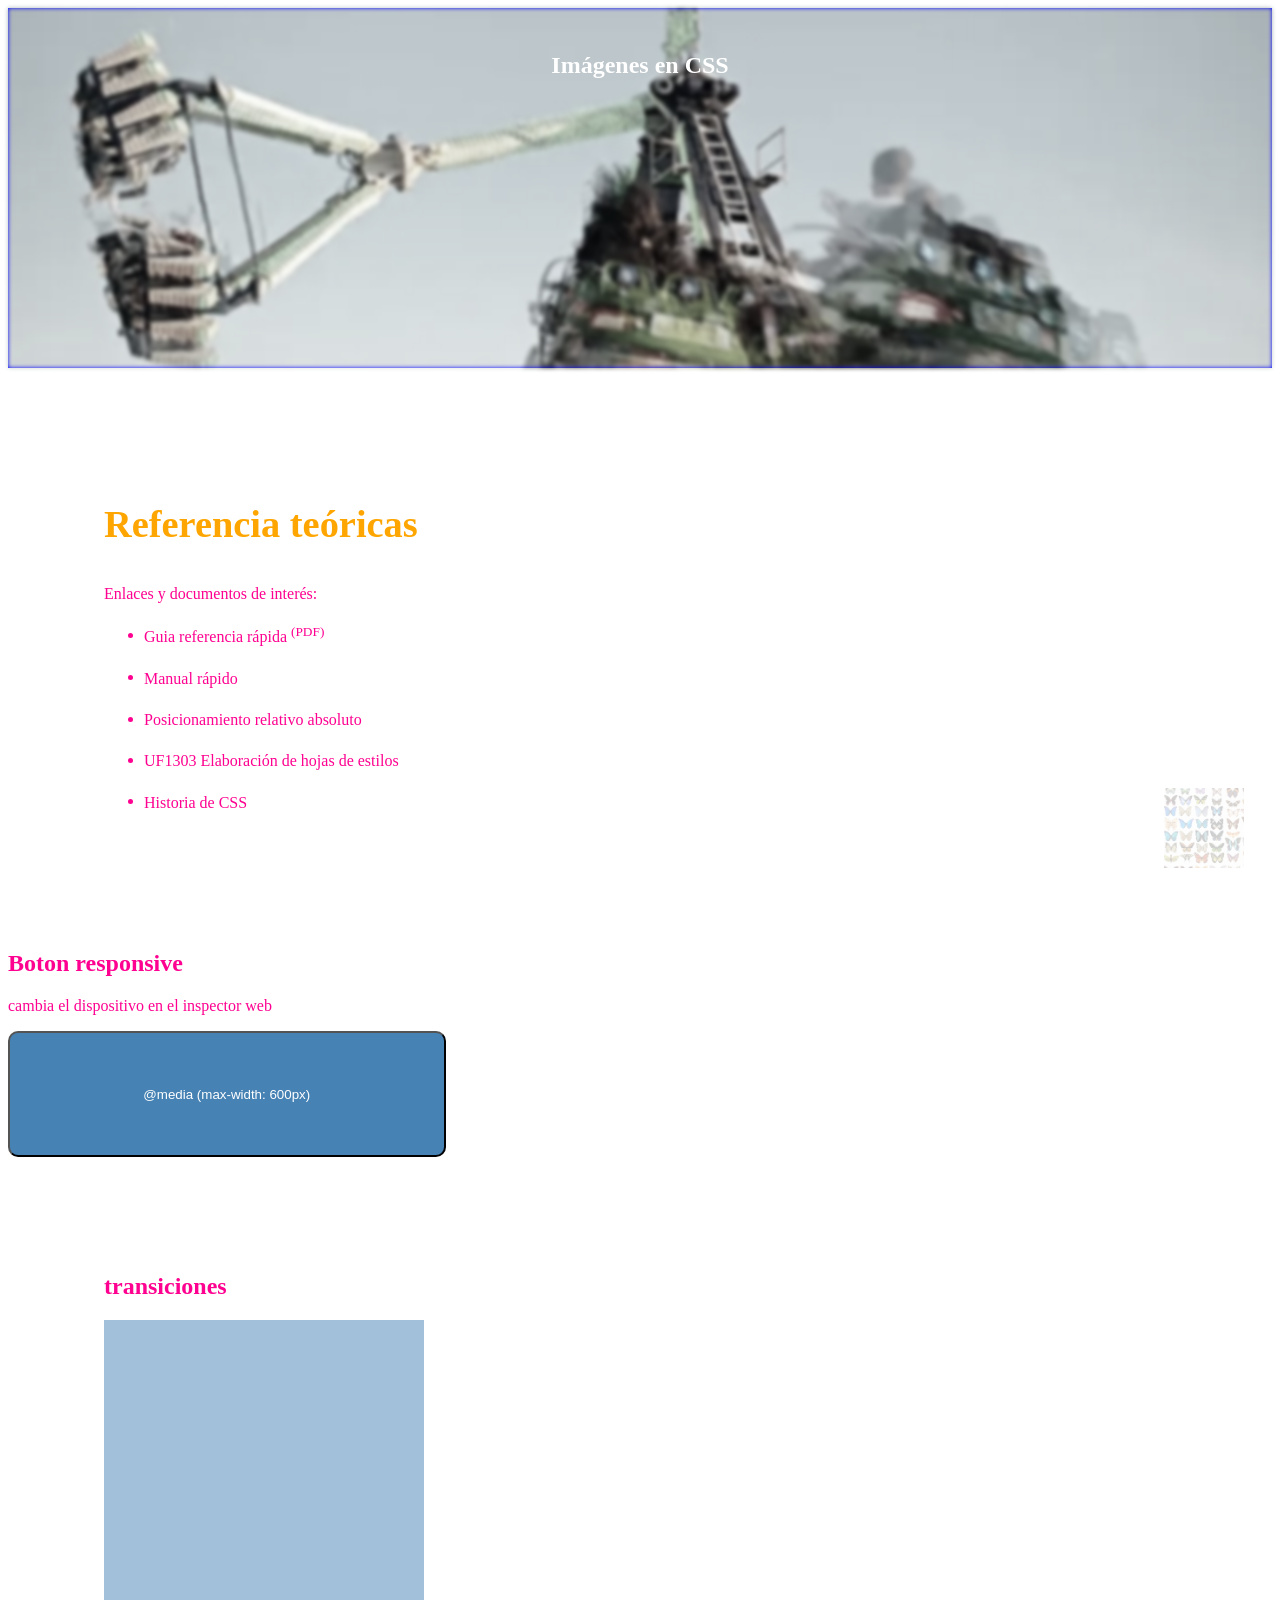
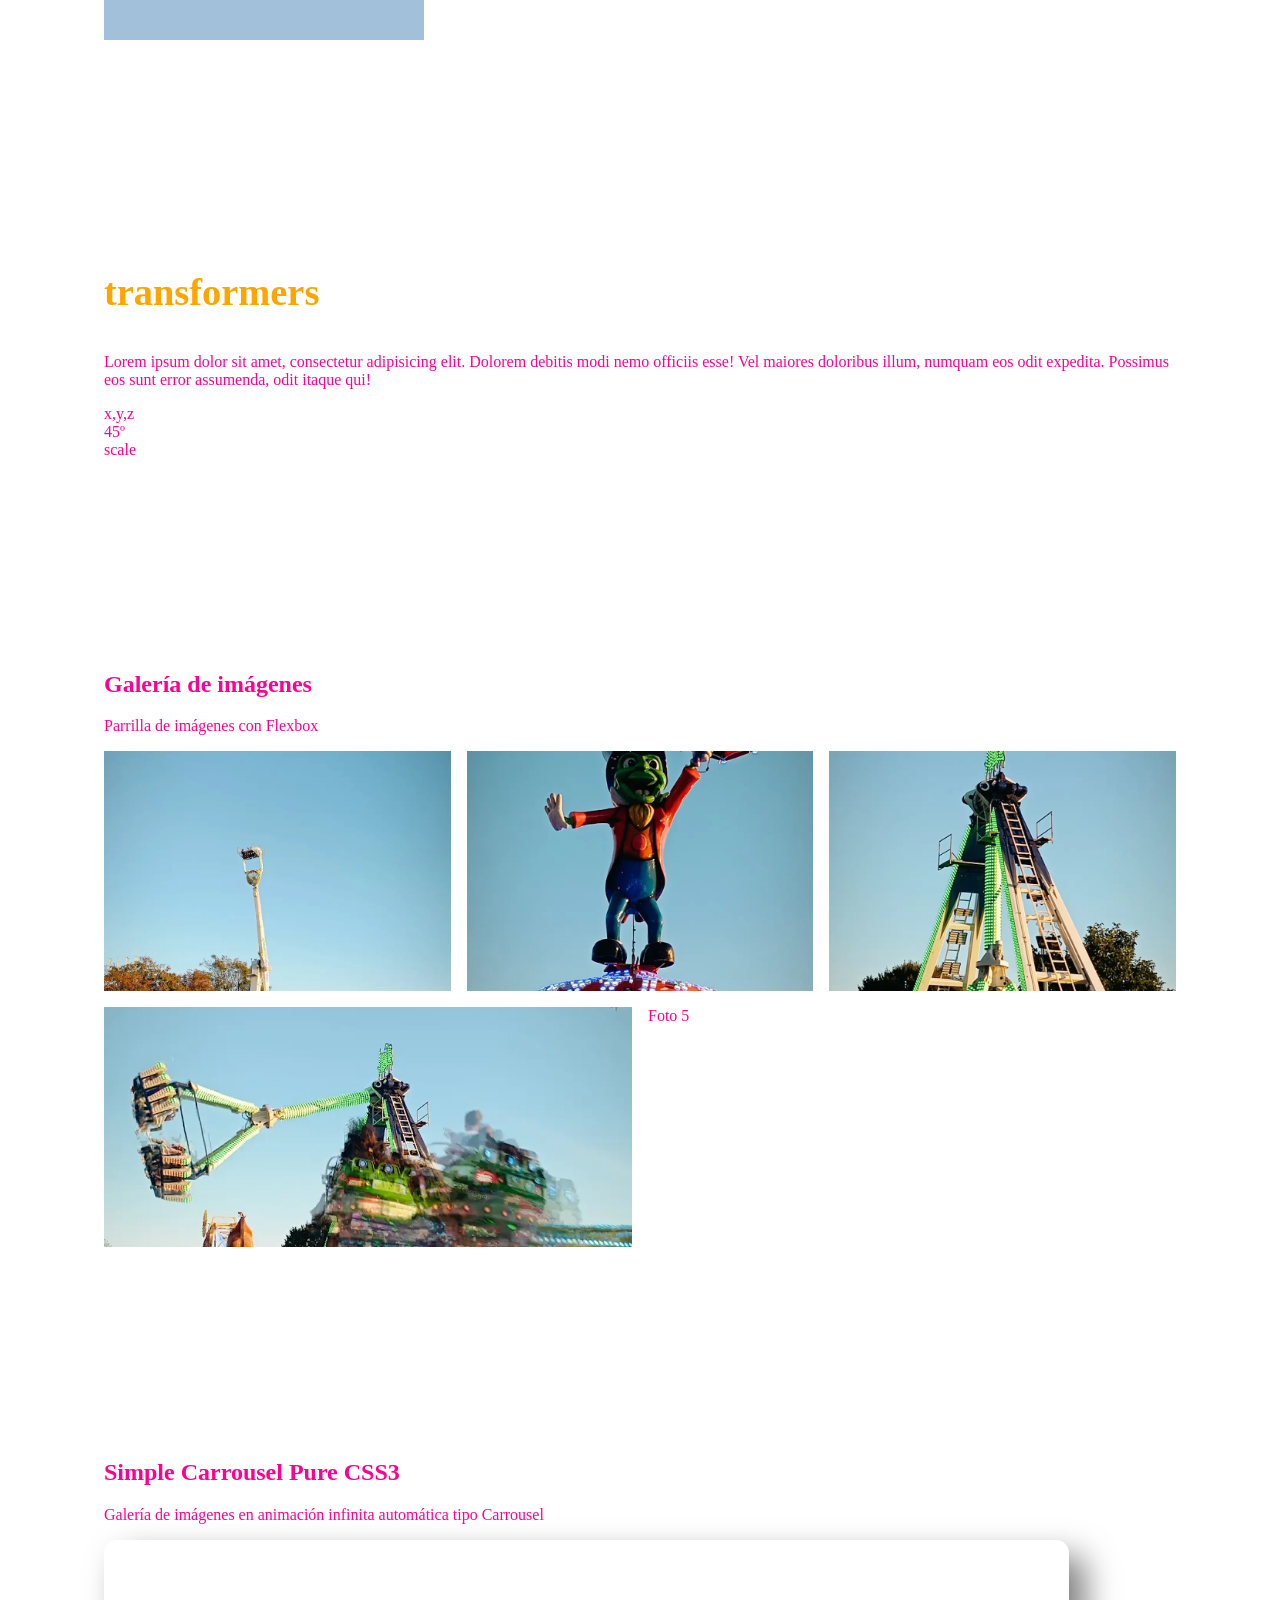
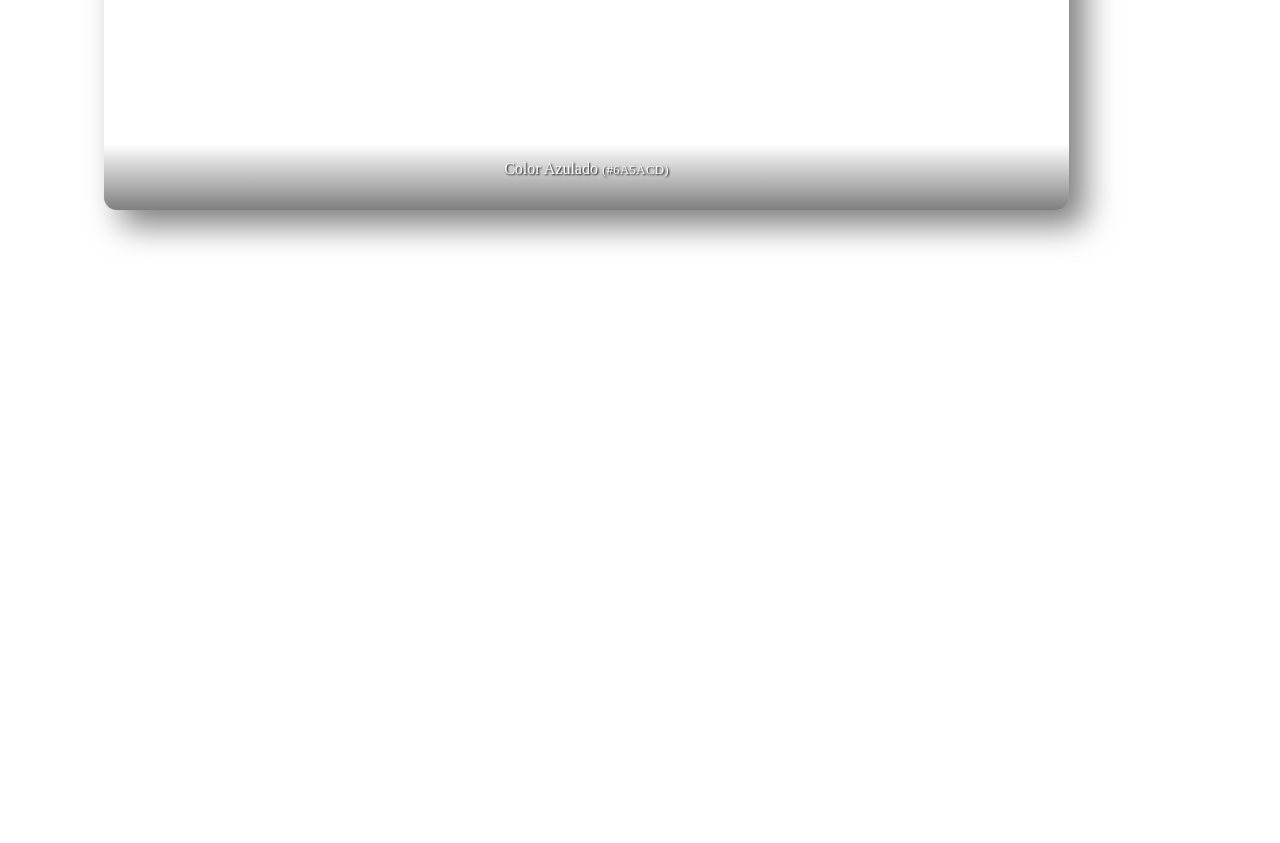
==== commit 6f7b9d50: "Repara error de validación" ====
--- a/index.html
+++ b/index.html
@@ -14,17 +14,19 @@
         <!-- Ruta al favicon -->
         <!-- Utilícese una hoja de estilos Normalize -->
         <link rel="stylesheet" href="https://necolas.github.io/normalize.css/latest/normalize.css" />
+
         <!-- hover.css de ianlunn de estilos -->
+        <link rel="stylesheet" href="https://ianlunn.github.io/Hover/css/hover.css" />
         <!-- <link rel="stylesheet" href="../Flexbox/assets/css/hover.css" /> -->
+
         <!-- Ruta a las hojas de estilos -->
         <link rel="stylesheet" href="assets/css/variables.css" />
         <link rel="stylesheet" href="assets/css/transforms.css" />
         <link rel="stylesheet" href="assets/css/imagenes.css" />
-        <link rel="stylesheet" href="assets/css/varios.css" />
+        <!-- <link rel="stylesheet" href="assets/css/varios.css" /> -->
         <link rel="stylesheet" href="assets/css/carrusel.css" />
         <link rel="stylesheet" href="assets/css/estilos.css" />
 
-        <!-- <link rel="stylesheet" href="assets/css/carrusel.css" /> -->
         <!-- Título de la pestaña del navegador -->
         <title>UF1303 | Elaboración de hojas de estilos</title>
     </head>
@@ -43,12 +45,10 @@
 
                     <p>Enlaces y documentos de interés:<s></s></p>
                     <ul class="enlaces">
-                        <link rel="stylesheet" href="https://ianlunn.github.io/Hover/css/hover.css" />
                         <li>
-                            <figure class="hover css hvr-curl-top-left"></figure>
-                            <a href="./assets/pdf/CSS_Guia_ref_rap.pdf" target="_blank" title="Abrir documento PDF en una pestaña nueva" class="hvr-buzz">Guia referencia rápida <sup>(PDF)</sup></a>
+                            <a href="./assets/pdf/CSS_Guia_ref_rap.pdf" target="_blank" title="Abrir documento PDF en una pestaña nueva">Guia referencia rápida <sup>(PDF)</sup></a>
                         </li>
-                        <li class="hvr-underline-guide-to-flexbox"><a href="./assets/pdf/CSS_Manual_rapido.pdf" target="_blank" class="hvr-curl-top-left" class="pepe">Manual rápido</a></li>
+                        <li><a href="./assets/pdf/CSS_Manual_rapido.pdf" target="_blank">Manual rápido</a></li>
                         <li><a href="./assets/pdf/CSS_posicionamiento_relativo_absoluto.pdf">Posicionamiento relativo absoluto</a></li>
                         <li><a href="./assets/pdf/UF1303_Elaboracion-hojas-de-estilo.pdf">UF1303 Elaboración de hojas de estilos</a></li>
                         <li><a href="https://www.w3.org/Style/CSS20/history.html" target="_blank">Historia de CSS</a></li>
--- a/assets/css/imagenes.css
+++ b/assets/css/imagenes.css
@@ -1,387 +1,374 @@
-/*Imagen de portada*/
-:root {
-    header.portada {
-        height: 40vh;
-
-        &::before {
-            background-image: var(--bg--barner-thum);
-            filter: brightness(1) blur(2px) grayscale(0.8);
-        }
-    }
-
-    .img-before {
-        position: relative;
-
-        &::before {
-            position: absolute;
-            content: "";
-            top: 0;
-            left: 0;
+.img-before {
+    position: relative;
+
+    &::before {
+        position: absolute;
+        content: "";
+        top: 0;
+        left: 0;
+        width: 100%;
+        height: 100%;
+
+        background-size: cover;
+        background-repeat: no-repeat;
+        background-position: center;
+    }
+}
+
+ul.galeria figure.img-before {
+    width: 20rem;
+    height: 12rem;
+}
+
+ul.galeria {
+    display: flex;
+    flex-wrap: wrap;
+    justify-content: space-between;
+    gap: 1rem;
+
+    & li {
+        min-width: 20rem;
+        height: 15rem;
+        flex: 1;
+
+        & figure.img-before {
             width: 100%;
             height: 100%;
-
-            background-size: cover;
-            background-repeat: no-repeat;
-            background-position: center;
-        }
-    }
-
-    ul.galeria figure.img-before {
-        width: 20rem;
-        height: 12rem;
-    }
-
+        }
+    }
+}
+
+.kf-button-queries {
+    padding: 4em 10em;
+    border-radius: 10px;
+    background: var(--color-1);
+    color: #fff;
+    &::before {
+        content: "@media (max-width: 600px)";
+    }
+}
+
+/* Galeria Flexbox */
+
+article.galeria-flex {
+    background-color: lime;
+}
+
+ul.galeria {
+    & .diapositiva-1::before {
+        background-image: var(--galeria-1--thumb);
+    }
+    & .diapositiva-2::before {
+        background-image: var(--galeria-2--thumb);
+    }
+    & .diapositiva-3::before {
+        background-image: var(--galeria-3--thumb);
+    }
+    & .diapositiva-4::before {
+        background-image: var(--galeria-4--thumb);
+    }
+
+    & .diapositiva-5::before {
+        background-image: var(--galeria-5--thumb);
+    }
+}
+
+/* de 600px de ancho del dispositivo */
+
+@media (min-width: 600px) {
+    header.portada {
+        & ::before {
+            background-image: var(--galeria-2--medium);
+        }
+    }
+}
+
+@media (min-width: 900px) {
+    header.portada {
+        & ::before {
+            background-image: var(--galeria-3--large);
+        }
+    }
+}
+
+@media (min-width: 1280px) {
+    .portada {
+        & ::before {
+            background-image: var(--galeria-4--origin);
+        }
+    }
+}
+
+@media (min-width: 768px) {
+    article.galeria-flex {
+        background-color: tomato;
+    }
     ul.galeria {
+        & .diapositiva-1::before {
+            background-image: var(--galeria-1--medium);
+        }
+        & .diapositiva-2::before {
+            background-image: var(--galeria-2--medium);
+        }
+        & .diapositiva-3::before {
+            background-image: var(--galeria-3--medium);
+        }
+        & .diapositiva-4::before {
+            background-image: var(--galeria-4--medium);
+        }
+
+        & .diapositiva-5::before {
+            background-image: var(--galeria-5--medium);
+        }
+    }
+}
+
+@media (min-width: 1024px) {
+    article.galeria-flex {
+        background-color: transparent;
+    }
+    ul.galeria {
+        & .diapositiva-1::before {
+            background-image: var(--galeria-1--large);
+        }
+        & .diapositiva-2::before {
+            background-image: var(--galeria-2--large);
+        }
+        & .diapositiva-3::before {
+            background-image: var(--galeria-3--large);
+        }
+        & .diapositiva-4::before {
+            background-image: var(--galeria-4--large);
+        }
+
+        & .diapositiva-5::before {
+            background-image: var(--galeria-5--large);
+        }
+    }
+}
+
+article.carrousel-container {
+    min-height: 100vh;
+
+    & ul.carrousel {
+        /* Colocar todas las imágenes en la misma fila */
         display: flex;
-        flex-wrap: wrap;
-        justify-content: space-between;
-        gap: 1rem;
+        width: 100%;
+        height: 30vh;
+        margin: 0;
+        padding: 0;
+        overflow: hidden;
+
+        list-style: none;
+
+        border-radius: 0.8rem;
+        box-shadow: 1em 1em 2em rgba(0, 0, 0, 0.5);
+
+        &:hover li {
+            /*pausar animacion al pasar el cursor sobre la página*/
+            animation-play-state: paused;
+        }
 
         & li {
-            min-width: 20rem;
-            height: 15rem;
-            flex: 1;
-
-            & figure.img-before {
+            width: 100%;
+            height: 100%;
+
+            /* Evita que los li se encojan dentro del contenedor flex */
+            flex-shrink: 0;
+
+            animation: kfSimpleCarrousel 20s infinite ease-in-out;
+
+            & figure {
                 width: 100%;
                 height: 100%;
-            }
-        }
-    }
-
-    .kf-button-queries {
-        padding: 4em 10em;
-        border-radius: 10px;
-        background: var(--color-1);
-        color: #fff;
-        &::before {
-            content: "@media (max-width: 600px)";
-        }
-    }
-
-    /
-/* Galeria Flexbox */
-
-article.galeria-flex {
-        background-color: lime;
-    }
-
-    ul.galeria {
-        & .diapositiva-1::before {
-            background-image: var(--galeria-1--thumb);
-        }
-        & .diapositiva-2::before {
-            background-image: var(--galeria-2--thumb);
-        }
-        & .diapositiva-3::before {
-            background-image: var(--galeria-3--thumb);
-        }
-        & .diapositiva-4::before {
-            background-image: var(--galeria-4--thumb);
-        }
-
-        & .diapositiva-5::before {
-            background-image: var(--galeria-5--thumb);
-        }
-    }
-
-    /* de 600px de ancho del dispositivo */
-
-    @media (min-width: 600px) {
-        header.portada {
-            & ::before {
-                background-image: var(--galeria-2--medium);
-            }
-        }
-    }
-
-    @media (min-width: 900px) {
-        header.portada {
-            & ::before {
-                background-image: var(--galeria-3--large);
-            }
-        }
-    }
-
-    @media (min-width: 1280px) {
-        .portada {
-            & ::before {
-                background-image: var(--galeria-4--origin);
-            }
-        }
-    }
-
-    @media (min-width: 768px) {
-        article.galeria-flex {
-            background-color: tomato;
-        }
-        ul.galeria {
-            & .diapositiva-1::before {
-                background-image: var(--galeria-1--medium);
-            }
-            & .diapositiva-2::before {
-                background-image: var(--galeria-2--medium);
-            }
-            & .diapositiva-3::before {
-                background-image: var(--galeria-3--medium);
-            }
-            & .diapositiva-4::before {
-                background-image: var(--galeria-4--medium);
-            }
-
-            & .diapositiva-5::before {
-                background-image: var(--galeria-5--medium);
-            }
-        }
-    }
-
-    @media (min-width: 1024px) {
-        article.galeria-flex {
-            background-color: transparent;
-        }
-        ul.galeria {
-            & .diapositiva-1::before {
-                background-image: var(--galeria-1--large);
-            }
-            & .diapositiva-2::before {
-                background-image: var(--galeria-2--large);
-            }
-            & .diapositiva-3::before {
-                background-image: var(--galeria-3--large);
-            }
-            & .diapositiva-4::before {
-                background-image: var(--galeria-4--large);
-            }
-
-            & .diapositiva-5::before {
-                background-image: var(--galeria-5--large);
-            }
-        }
-    }
-
-    article.carrousel-container {
-        min-height: 100vh;
-
-        & ul.carrousel {
-            /* Colocar todas las imágenes en la misma fila */
-            display: flex;
+
+                & figcaption {
+                    position: absolute;
+                    bottom: 0;
+                    left: 0;
+                    right: 0;
+                    padding: 1rem;
+                    padding-bottom: 2rem;
+                    background: linear-gradient(to top, #00000080, transparent);
+                    color: #fff;
+                    text-align: center;
+
+                    text-shadow: 1px 1px 2px #000;
+                }
+            }
+        }
+    }
+
+    & ul.carrousel {
+        & li:nth-child(1) figure::before {
+            background-image: var(--carrousel-1--thumb);
+        }
+        & li:nth-child(2) figure::before {
+            background-image: var(--carrousel-2--thumb);
+        }
+        & li:nth-child(3) figure::before {
+            background-image: var(--carrousel-3--thumb);
+        }
+        & li:nth-child(4) figure::before {
+            background-image: var(--carrousel-4--thumb);
+        }
+        & li:nth-child(5) figure::before {
+            background-image: var(--carrousel-5--thumb);
+        }
+    }
+}
+
+@keyframes kfSimpleCarrousel {
+    0%,
+    15% {
+        transform: translate3d(0%, 0, 0);
+    }
+
+    20%,
+    35% {
+        transform: translate3d(-100%, 0, 0);
+    }
+
+    40%,
+    55% {
+        transform: translate3d(-200%, 0, 0);
+    }
+
+    60%,
+    75% {
+        transform: translate3d(-300%, 0, 0);
+    }
+
+    80%,
+    95% {
+        transform: translate3d(-400%, 0, 0);
+    }
+
+    100% {
+        transform: translate3d(0%, 0, 0);
+    }
+}
+
+article.carrousel-container {
+    min-height: 100vh;
+
+    & ul.carrousel {
+        /* Colocar todas las imágenes en la misma fila */
+        display: flex;
+        width: 100%;
+        height: 30vh;
+        margin: 0;
+        padding: 0;
+        overflow: hidden;
+
+        list-style: none;
+
+        border-radius: 0.8rem;
+        box-shadow: 1em 1em 2em rgba(0, 0, 0, 0.5);
+
+        &:hover li {
+            /*pausar animacion al pasar el cursor sobre la página*/
+            animation-play-state: paused;
+        }
+
+        & li {
             width: 100%;
-            height: 30vh;
-            margin: 0;
-            padding: 0;
-            overflow: hidden;
-
-            list-style: none;
-
-            border-radius: 0.8rem;
-            box-shadow: 1em 1em 2em rgba(0, 0, 0, 0.5);
-
-            &:hover li {
-                /*pausar animacion al pasar el cursor sobre la página*/
-                animation-play-state: paused;
-            }
-
-            & li {
+            height: 100%;
+
+            /* Evita que los li se encojan dentro del contenedor flex */
+            flex-shrink: 0;
+
+            animation: kfSimpleCarrousel 20s infinite ease-in-out;
+
+            & figure {
                 width: 100%;
                 height: 100%;
 
-                /* Evita que los li se encojan dentro del contenedor flex */
-                flex-shrink: 0;
-
-                animation: kfSimpleCarrousel 20s infinite ease-in-out;
-
-                & figure {
-                    width: 100%;
-                    height: 100%;
-
-                    & figcaption {
-                        position: absolute;
-                        bottom: 0;
-                        left: 0;
-                        right: 0;
-                        padding: 1rem;
-                        padding-bottom: 2rem;
-                        background: linear-gradient(to top, #00000080, transparent);
-                        color: #fff;
-                        text-align: center;
-
-                        text-shadow: 1px 1px 2px #000;
-                    }
+                & figcaption {
+                    position: absolute;
+                    bottom: 0;
+                    left: 0;
+                    right: 0;
+                    padding: 1rem;
+                    padding-bottom: 2rem;
+                    background: linear-gradient(to top, #00000080, transparent);
+                    color: #fff;
+                    text-align: center;
+
+                    text-shadow: 1px 1px 2px #000;
                 }
             }
         }
-
+    }
+
+    & ul.carrousel {
+        & li:nth-child(1) figure::before {
+            background-image: var(--carrousel-1--thumb);
+        }
+        & li:nth-child(2) figure::before {
+            background-image: var(--carrousel-2--thumb);
+        }
+        & li:nth-child(3) figure::before {
+            background-image: var(--carrousel-3--thumb);
+        }
+        & li:nth-child(4) figure::before {
+            background-image: var(--carrousel-4--thumb);
+        }
+        & li:nth-child(5) figure::before {
+            background-image: var(--carrousel-5--thumb);
+        }
+    }
+}
+
+@media (orientation: landscape) {
+    article.carrousel-container {
         & ul.carrousel {
+            width: 60%;
+        }
+    }
+}
+
+@media (min-width: 480px) {
+    article.carrousel-container {
+        ul.carrousel {
             & li:nth-child(1) figure::before {
-                background-image: var(--carrousel-1--thumb);
+                background-image: var(--carrousel-1--medium);
             }
             & li:nth-child(2) figure::before {
-                background-image: var(--carrousel-2--thumb);
+                background-image: var(--carrousel-2--medium);
+            }
+            & li:nth-child(3) figurse::before {
+                background-image: var(--carrousel-3--medium);
+            }
+            & li:nth-child(4) figure::before {
+                background-image: var(--carrousel-4--medium);
+            }
+            & li:nth-child(5) figure::before {
+                background-image: var(--carrousel-5--medium);
+            }
+        }
+    }
+}
+
+@media (min-width: 768px) {
+    article.carrousel-container {
+        ul.carrousel {
+            width: 90%;
+            & li:nth-child(1) figure::before {
+                background-image: var(--carrousel-1--medium-large);
+            }
+            & li:nth-child(2) figure::before {
+                background-image: var(--carrousel-2--medium-large);
             }
             & li:nth-child(3) figure::before {
-                background-image: var(--carrousel-3--thumb);
+                background-image: var(--carrousel-3--medium-large);
             }
             & li:nth-child(4) figure::before {
-                background-image: var(--carrousel-4--thumb);
+                background-image: var(--carrousel-4--medium-large);
             }
             & li:nth-child(5) figure::before {
-                background-image: var(--carrousel-5--thumb);
-            }
-        }
-    }
-
-    @keyframes kfSimpleCarrousel {
-        0%,
-        15% {
-            transform: translate3d(0%, 0, 0);
-        }
-
-        20%,
-        35% {
-            transform: translate3d(-100%, 0, 0);
-        }
-
-        40%,
-        55% {
-            transform: translate3d(-200%, 0, 0);
-        }
-
-        60%,
-        75% {
-            transform: translate3d(-300%, 0, 0);
-        }
-
-        80%,
-        95% {
-            transform: translate3d(-400%, 0, 0);
-        }
-
-        100% {
-            transform: translate3d(0%, 0, 0);
-        }
-    }
-
-    article.carrousel-container {
-        min-height: 100vh;
-
-        & ul.carrousel {
-            /* Colocar todas las imágenes en la misma fila */
-            display: flex;
-            width: 100%;
-            height: 30vh;
-            margin: 0;
-            padding: 0;
-            overflow: hidden;
-
-            list-style: none;
-
-            border-radius: 0.8rem;
-            box-shadow: 1em 1em 2em rgba(0, 0, 0, 0.5);
-
-            &:hover li {
-                /*pausar animacion al pasar el cursor sobre la página*/
-                animation-play-state: paused;
-            }
-
-            & li {
-                width: 100%;
-                height: 100%;
-
-                /* Evita que los li se encojan dentro del contenedor flex */
-                flex-shrink: 0;
-
-                animation: kfSimpleCarrousel 20s infinite ease-in-out;
-
-                & figure {
-                    width: 100%;
-                    height: 100%;
-
-                    & figcaption {
-                        position: absolute;
-                        bottom: 0;
-                        left: 0;
-                        right: 0;
-                        padding: 1rem;
-                        padding-bottom: 2rem;
-                        background: linear-gradient(to top, #00000080, transparent);
-                        color: #fff;
-                        text-align: center;
-
-                        text-shadow: 1px 1px 2px #000;
-                    }
-                }
-            }
-        }
-
-        & ul.carrousel {
-            & li:nth-child(1) figure::before {
-                background-image: var(--carrousel-1--thumb);
-            }
-            & li:nth-child(2) figure::before {
-                background-image: var(--carrousel-2--thumb);
-            }
-            & li:nth-child(3) figure::before {
-                background-image: var(--carrousel-3--thumb);
-            }
-            & li:nth-child(4) figure::before {
-                background-image: var(--carrousel-4--thumb);
-            }
-            & li:nth-child(5) figure::before {
-                background-image: var(--carrousel-5--thumb);
-            }
-        }
-    }
-
-    @media (orientation: landscape) {
-        article.carrousel-container {
-            & ul.carrousel {
-                width: 60%;
-            }
-        }
-    }
-
-    @media (min-width: 480px) {
-        article.carrousel-container {
-            ul.carrousel {
-                & li:nth-child(1) figure::before {
-                    background-image: var(--carrousel-1--medium);
-                }
-                & li:nth-child(2) figure::before {
-                    background-image: var(--carrousel-2--medium);
-                }
-                & li:nth-child(3) figurse::before {
-                    background-image: var(--carrousel-3--medium);
-                }
-                & li:nth-child(4) figure::before {
-                    background-image: var(--carrousel-4--medium);
-                }
-                & li:nth-child(5) figure::before {
-                    background-image: var(--carrousel-5--medium);
-                }
-            }
-        }
-    }
-
-    @media (min-width: 768px) {
-        article.carrousel-container {
-            ul.carrousel {
-                width: 90%;
-                & li:nth-child(1) figure::before {
-                    background-image: var(--carrousel-1--medium-large);
-                }
-                & li:nth-child(2) figure::before {
-                    background-image: var(--carrousel-2--medium-large);
-                }
-                & li:nth-child(3) figure::before {
-                    background-image: var(--carrousel-3--medium-large);
-                }
-                & li:nth-child(4) figure::before {
-                    background-image: var(--carrousel-4--medium-large);
-                }
-                & li:nth-child(5) figure::before {
-                    background-image: var(--carrousel-5--medium-large);
-                }
-            }
-        }
-    }
-}
+                background-image: var(--carrousel-5--medium-large);
+            }
+        }
+    }
+}
--- a/assets/css/varios.css
+++ b/assets/css/varios.css
@@ -1,19 +1,40 @@
-.agua {
+.kf-underline,
+.a {
+    display: inline-block;
+    vertical-align: middle;
+    -webkit-transform: perspective(1px) translateZ(0);
+    transform: perspective(1px) translateZ(0);
+    box-shadow: 0 0 1px rgba(0, 0, 0, 0);
     position: relative;
-    /* background-color: lime; */
+    overflow: hidden;
+    :hover::before {
+        left: 0;
+        right: 0;
+    }
+}
 
-    &::before {
-        position: fixed;
+.pepe::before {
+    .hvr-underline-from-center:before {
         content: "";
-        height: var(--marca-agua-h);
-        width: calc(var(--marca-agua-h) * var(--logo-ratio));
-        bottom: 2rem;
-        right: 1rem;
-        background-image: var(--logo-url);
-        background-repeat: no-repeat;
-        background-position: center;
-        background-size: contain;
-        opacity: 0.2;
+        position: absolute;
+        z-index: -1;
+        left: 51%;
+        right: 51%;
+        bottom: 0;
+        background: #2098d1;
+        height: 4px;
+        -webkit-transition-property: left, right;
+        transition-property: left, right;
+        -webkit-transition-duration: 0.3s;
+        transition-duration: 0.3s;
+        -webkit-transition-timing-function: ease-out;
+        transition-timing-function: ease-out;
+    }
+    &:hover::before,
+    &:focus::before,
+    &:active::before {
+        left: 0;
+        right: 0;
     }
 }
 
--- a/assets/css/carrusel.css
+++ b/assets/css/carrusel.css
@@ -1,8 +1,4 @@
 /* Galeria Flexbox */
-
-article.galeria-flex {
-    background-color: lime;
-}
 
 ul.galeria {
     & .diapositiva-1::before {
--- a/assets/css/estilos.css
+++ b/assets/css/estilos.css
@@ -1,86 +1,3 @@
-/* Underline From Center */
-
-header.portada {
-    background-color: blue;
-    display: flex;
-    justify-content: center;
-    /*align-content: center;*/
-
-    & h2 {
-        position: relative;
-        width: 100%;
-        padding: 1em;
-        text-align: center;
-        /*background-color: black;*/
-        color: #fff;
-    }
-}
-
-figure {
-    margin: 0;
-}
-
-header.portada {
-    position: relative;
-    background-color: blue;
-    height: 40vh;
-    text-align: center;
-
-    &::before {
-        position: absolute;
-        content: "";
-        top: 0;
-        left: 0;
-        width: 100%;
-        height: 100%;
-
-        background-image: var(--bg-url-portada);
-        background-size: cover;
-        background-repeat: no-repeat;
-        background-position: center;
-    }
-}
-
-.kf-underline,
-.a {
-    display: inline-block;
-    vertical-align: middle;
-    -webkit-transform: perspective(1px) translateZ(0);
-    transform: perspective(1px) translateZ(0);
-    box-shadow: 0 0 1px rgba(0, 0, 0, 0);
-    position: relative;
-    overflow: hidden;
-    :hover::before {
-        left: 0;
-        right: 0;
-    }
-}
-
-.pepe::before {
-    .hvr-underline-from-center:before {
-        content: "";
-        position: absolute;
-        z-index: -1;
-        left: 51%;
-        right: 51%;
-        bottom: 0;
-        background: #2098d1;
-        height: 4px;
-        -webkit-transition-property: left, right;
-        transition-property: left, right;
-        -webkit-transition-duration: 0.3s;
-        transition-duration: 0.3s;
-        -webkit-transition-timing-function: ease-out;
-        transition-timing-function: ease-out;
-    }
-    &:hover::before,
-    &:focus::before,
-    &:active::before {
-        left: 0;
-        right: 0;
-    }
-}
-
 /* colores de los textos */
 body,
 p,
@@ -92,16 +9,91 @@
     color: var(--color-3);
 }
 
-a {
-    text-decoration: var(--color-4);
-}
-
 main {
     min-height: 100vh;
 }
 
 main > section > article {
     padding: 7.5vw;
+}
+
+figure {
+    margin: 0;
+}
+
+h3 {
+    font-size: clamp(1.5rem, 1.25rem + 1.25vw, 2.25rem);
+    font-size: clamp(2rem, 1.5rem + 2.5vw, 3.5rem);
+    font-size: clamp(1.5rem, 1.1rem + 2vw, 3rem);
+    font-size: 3vw;
+    font-size: clamp(1.5rem, 1.2rem+1.5vw, 2.25rem);
+
+    color: var(--color-4);
+}
+
+.agua {
+    position: relative;
+    /* background-color: lime; */
+
+    &::before {
+        position: fixed;
+        content: "";
+        height: var(--marca-agua-h);
+        width: calc(var(--marca-agua-h) * var(--logo-ratio));
+        bottom: 2rem;
+        right: 1rem;
+        background-image: var(--logo-url);
+        background-repeat: no-repeat;
+        background-position: center;
+        background-size: contain;
+        opacity: 0.2;
+    }
+}
+
+a:not(.no-border) {
+    position: relative;
+    display: inline-block;
+    vertical-align: middle;
+    overflow: hidden;
+
+    box-shadow: 0 0 1px rgba(0, 0, 0, 0);
+    transform: perspective(1px) translateZ(0);
+
+    &::before {
+        position: absolute;
+        content: "";
+        height: 2px;
+        z-index: -1;
+        left: 50%;
+        right: 50%;
+        bottom: 0;
+        background: var(--color-a--hover);
+
+        transition-property: left, right;
+        transition-duration: 0.3s;
+        transition-timing-function: ease-out;
+    }
+
+    &:focus,
+    &:target,
+    &:hover {
+        outline-width: 0;
+        color: var(--color-a--hover);
+
+        &::before {
+            left: 0;
+            right: 0;
+        }
+    }
+}
+
+a {
+    text-decoration: none;
+    color: var(--color-2);
+
+    &:hover {
+        color: var(--color-1);
+    }
 }
 
 /* Ejemplo de usos de la pseudoclase :not() */
@@ -125,3 +117,41 @@
         }
     }
 }
+
+header.portada {
+    display: flex;
+    justify-content: center;
+    align-content: center;
+    height: 40vh;
+    background-color: blue;
+
+    & h2 {
+        position: relative;
+        width: 100%;
+        padding: 1em;
+        text-align: center;
+        /*background-color: black;*/
+        color: #fff;
+    }
+}
+
+header.portada {
+    position: relative;
+
+    text-align: center;
+
+    &::before {
+        position: absolute;
+        content: "";
+        top: 0;
+        left: 0;
+        width: 100%;
+        height: 100%;
+
+        background-size: cover;
+        background-repeat: no-repeat;
+        background-position: center;
+        background-image: var(--bg--barner-thum);
+        filter: brightness(1) blur(2px) grayscale(0.8);
+    }
+}
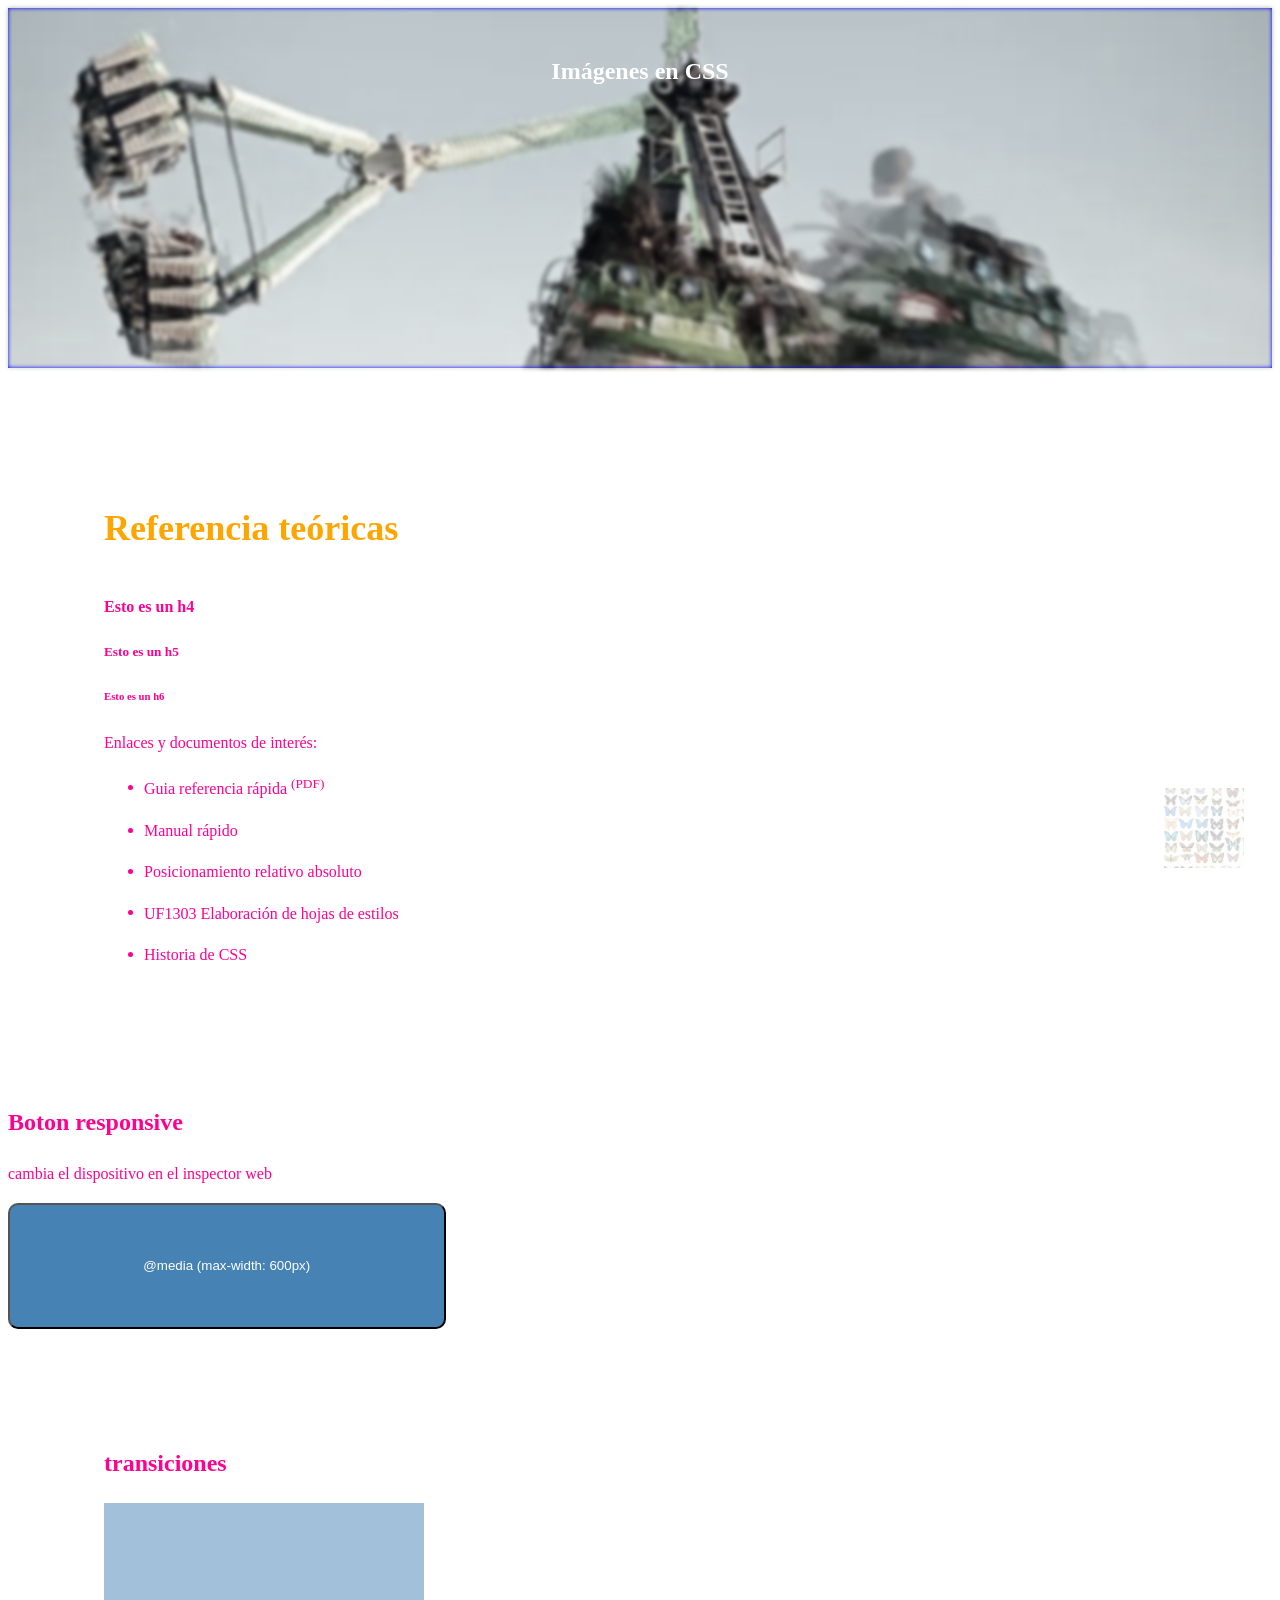
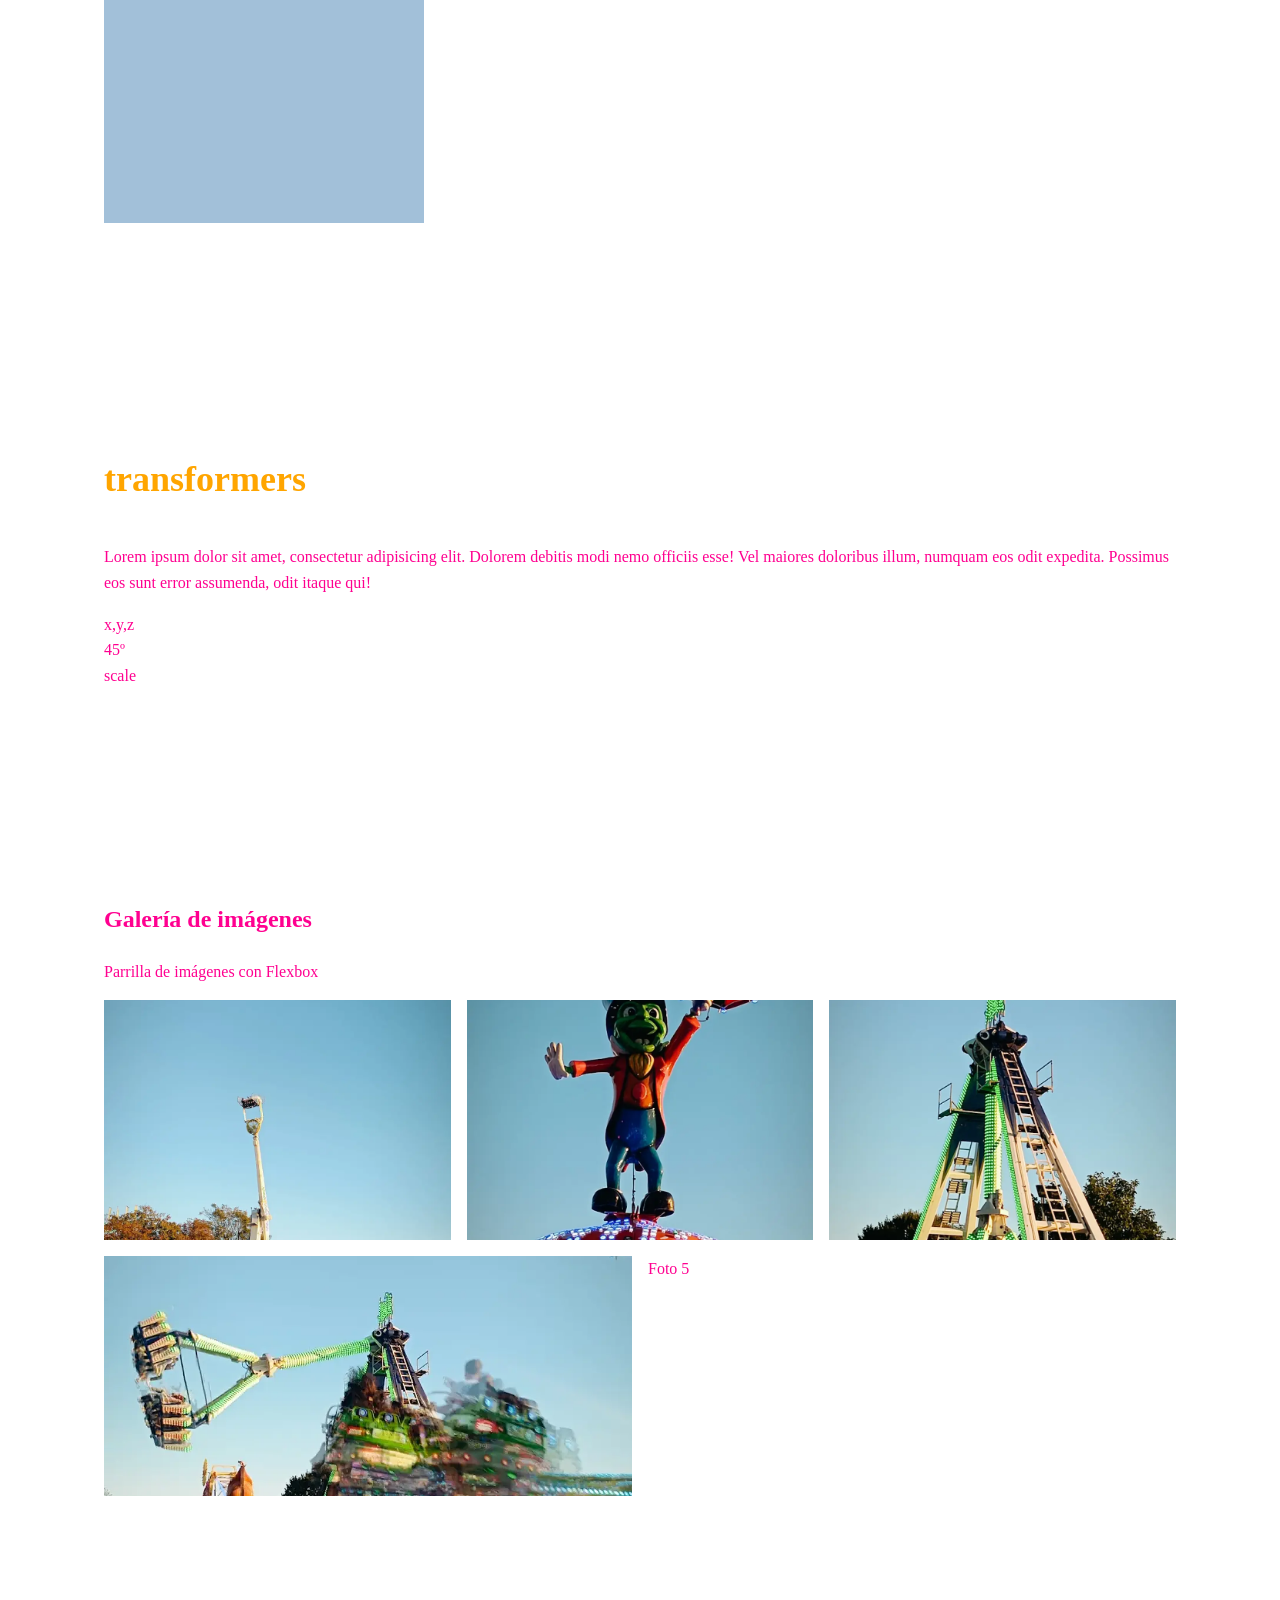
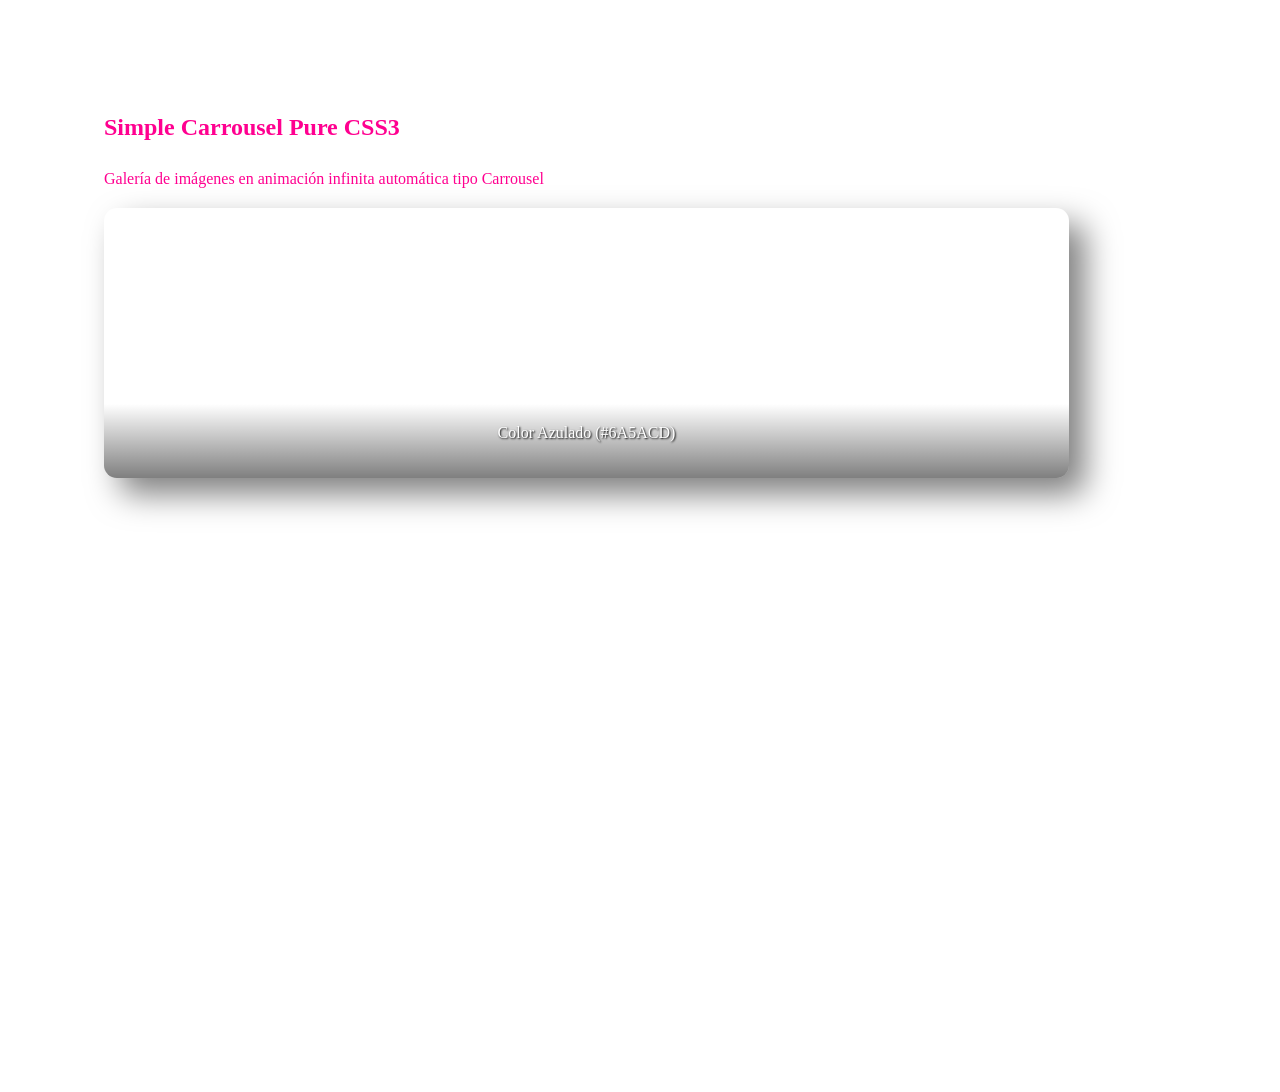
==== commit f21aab3d: "Añadi font size h1,h2,h3h4,h5,h6,titulo" ====
--- a/index.html
+++ b/index.html
@@ -42,6 +42,9 @@
                 </header>
                 <article>
                     <h3>Referencia teóricas</h3>
+                    <h4>Esto es un h4</h4>
+                    <h5>Esto es un h5</h5>
+                    <h6>Esto es un h6</h6>
 
                     <p>Enlaces y documentos de interés:<s></s></p>
                     <ul class="enlaces">
--- a/assets/css/variables.css
+++ b/assets/css/variables.css
@@ -1,5 +1,21 @@
 :root {
+    /* Font Size */
+    --font-size-m: clamp(1rem, 0.95rem + 0.25vw, 1.125rem);
+    --font-size-s: clamp(0.875rem, 0.83rem + 0.2vw, 1rem);
+
+    /* h2 */
+    --font-size-xxxl: clamp(2.25rem, 1.6rem + 3.2vw, 4.5rem);
+    /* h3 */
+    --font-size-xxl: clamp(1.6rem, 1.4rem + 1.5vw, 2.4rem);
+    /* h4 */
+    --font-size-xl: clamp(1.4rem, 1.2rem + 1.5vw, 2.2rem);
+    /* h5 */
+    --font-size-l: clamp(1.2rem, 1rem + 1.5vw, 2rem);
+    /* h6 */
+    /* --font-size-m */
+
     /* Colores del sitio */
+
     --color-1: steelblue;
     --color-2: pink;
     --color-3: violet;
--- a/assets/css/imagenes.css
+++ b/assets/css/imagenes.css
@@ -34,6 +34,7 @@
         & figure.img-before {
             width: 100%;
             height: 100%;
+            overflow: hidden;
         }
     }
 }
--- a/assets/css/estilos.css
+++ b/assets/css/estilos.css
@@ -21,16 +21,39 @@
     margin: 0;
 }
 
+html {
+    font-size: 16px;
+    & body {
+        line-height: 1.6;
+    }
+
+    p,
+    ul,
+    ol,
+    li,
+    a {
+        font-style: (1rem, 0.95rem + 0.25vw, 1.125rem);
+    }
+}
+h2 {
+    font-size: var();
+}
+
 h3 {
     font-size: clamp(1.5rem, 1.25rem + 1.25vw, 2.25rem);
     font-size: clamp(2rem, 1.5rem + 2.5vw, 3.5rem);
     font-size: clamp(1.5rem, 1.1rem + 2vw, 3rem);
     font-size: 3vw;
-    font-size: clamp(1.5rem, 1.2rem+1.5vw, 2.25rem);
+    font-size: clamp(1.5rem, 1.2rem + 1.5vw, 2.25rem);
 
     color: var(--color-4);
 }
 
+figcaption,
+small,
+footer ul li a {
+    font-size: var(--font-size-mini);
+}
 .agua {
     position: relative;
     /* background-color: lime; */
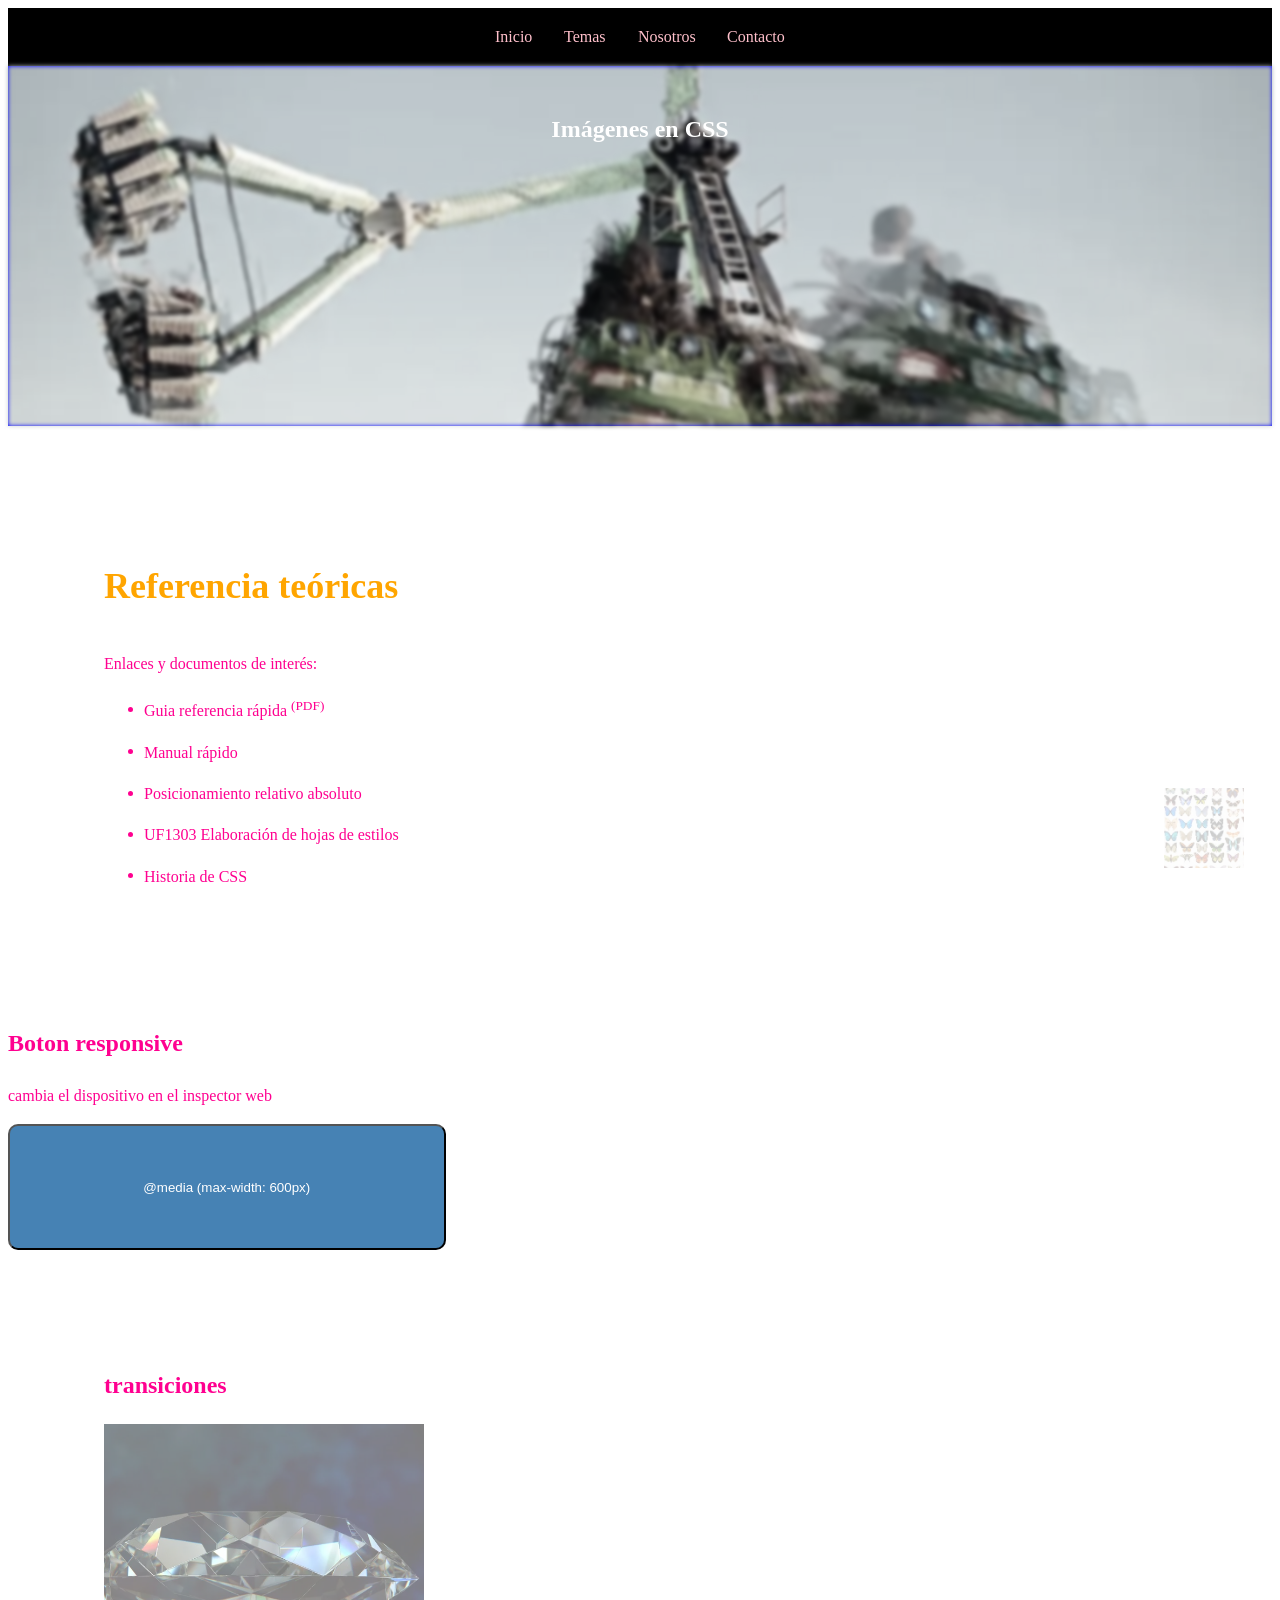
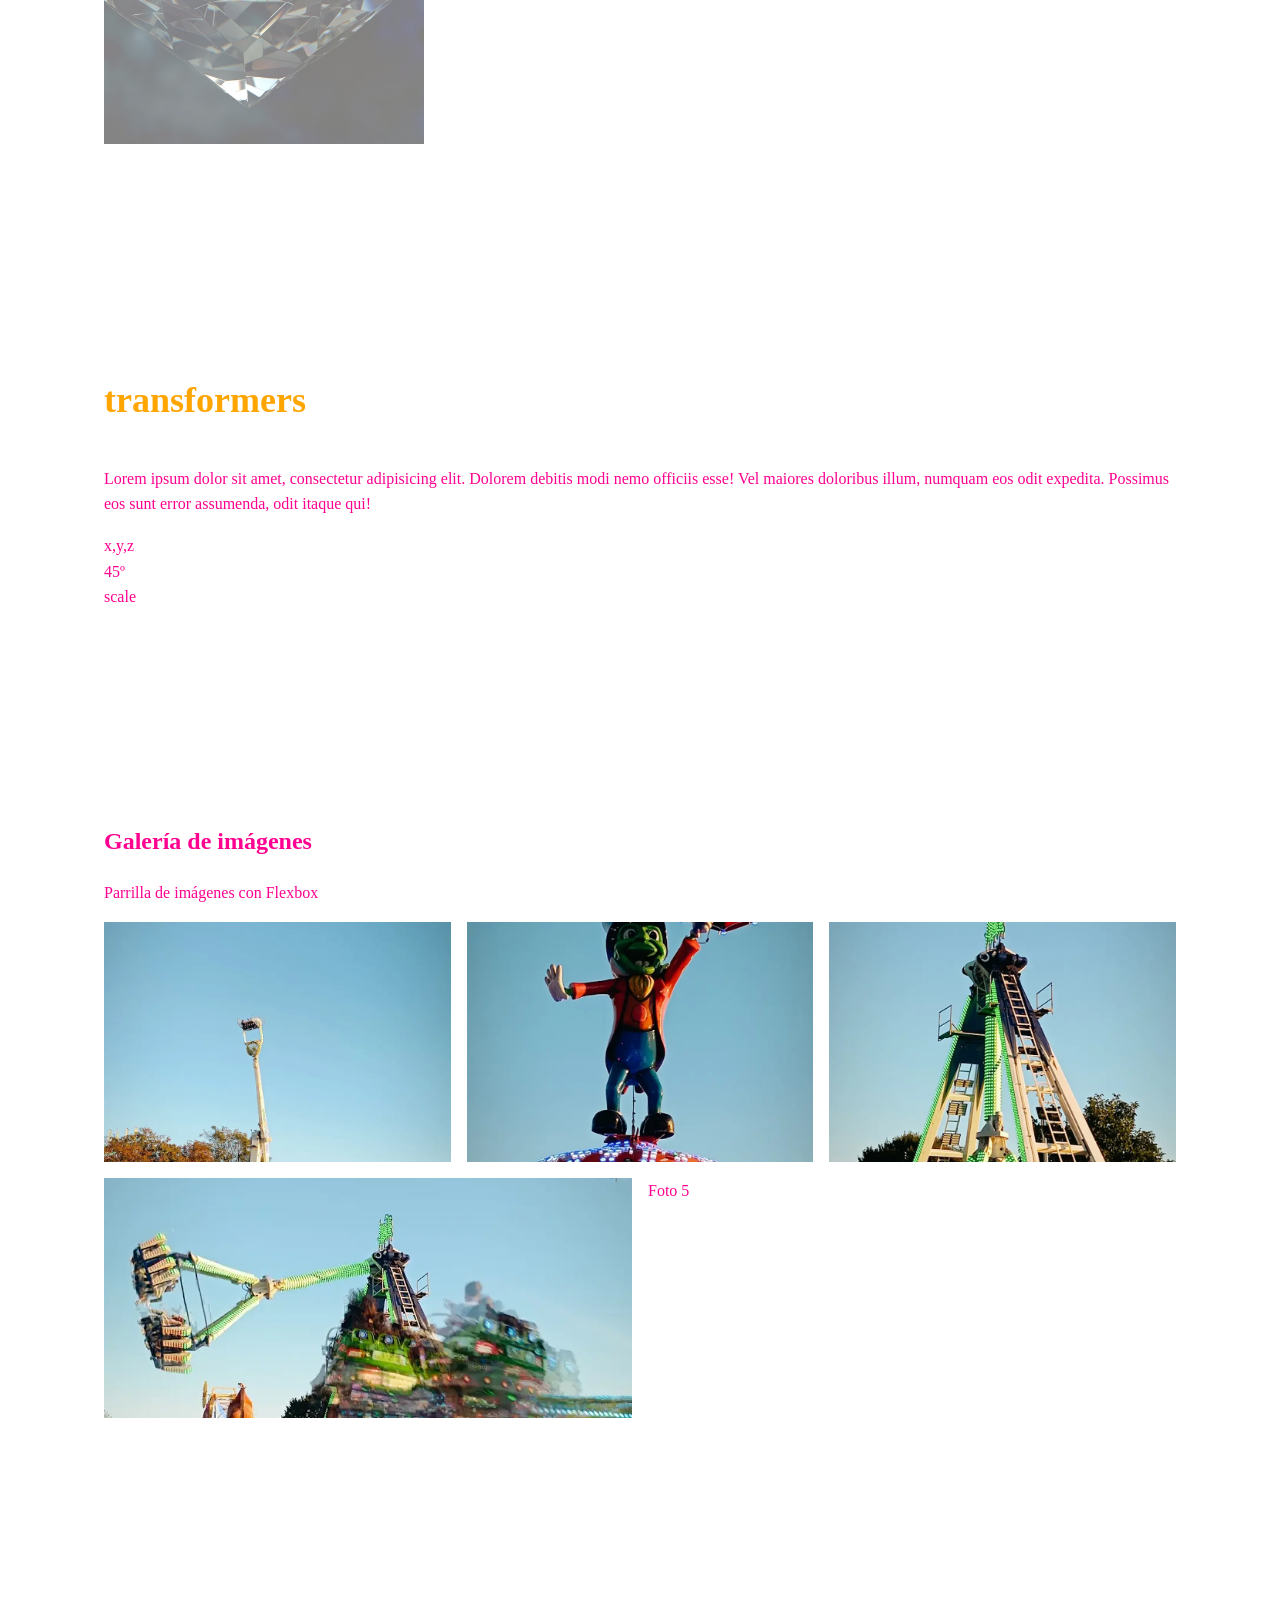
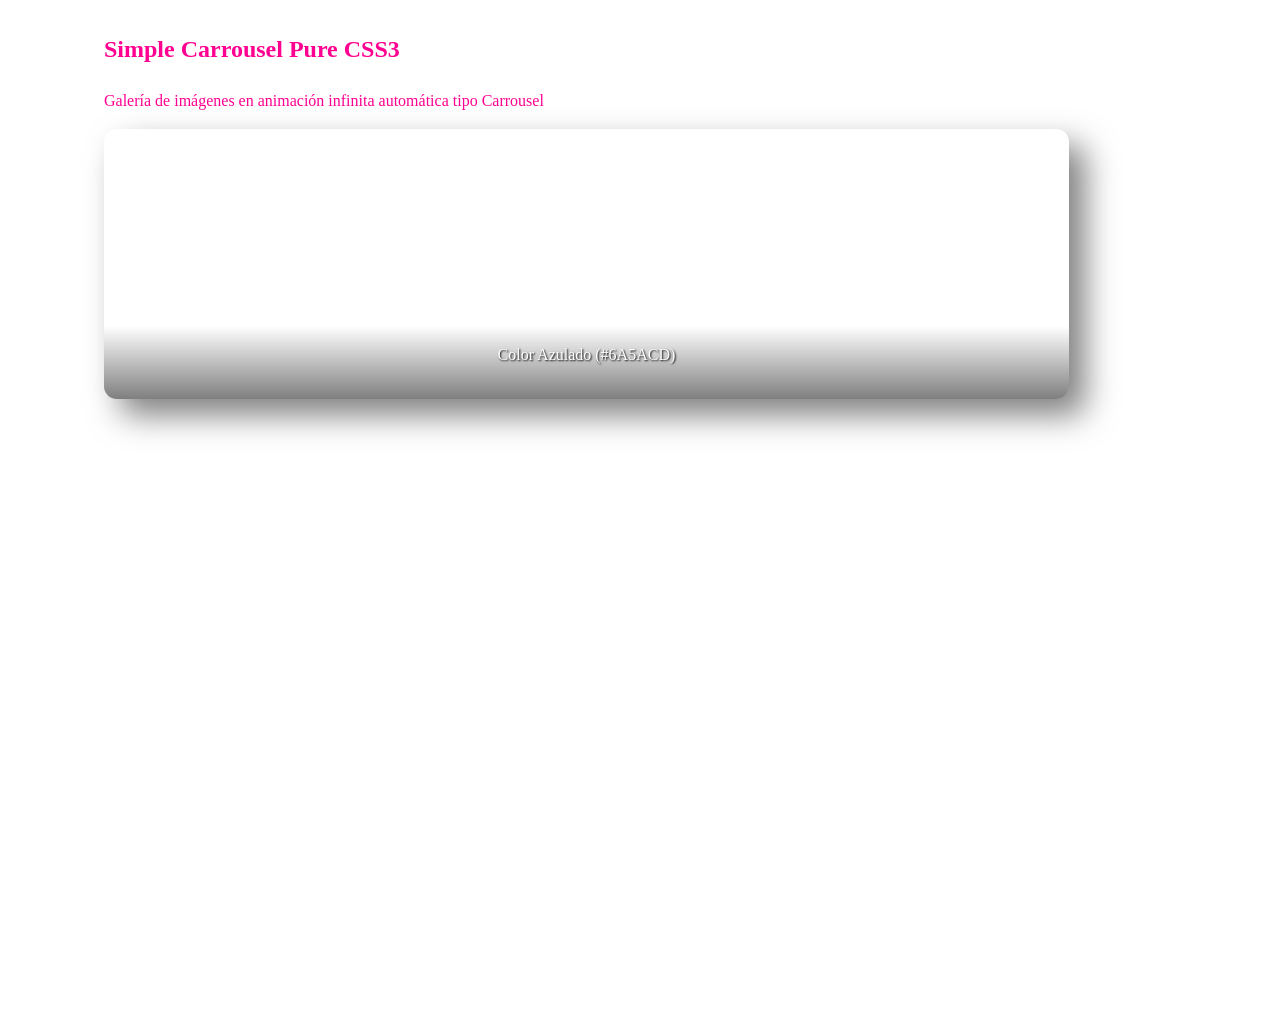
==== commit bb1832d6: "Añadir menu principal y cssmenu" ====
--- a/index.html
+++ b/index.html
@@ -20,9 +20,11 @@
         <!-- <link rel="stylesheet" href="../Flexbox/assets/css/hover.css" /> -->
 
         <!-- Ruta a las hojas de estilos -->
+        <link rel="stylesheet" href="assets/css/visibility.css" />
         <link rel="stylesheet" href="assets/css/variables.css" />
         <link rel="stylesheet" href="assets/css/transforms.css" />
         <link rel="stylesheet" href="assets/css/imagenes.css" />
+        <link rel="stylesheet" href="assets/css/MenuIcons.css" />
         <!-- <link rel="stylesheet" href="assets/css/varios.css" /> -->
         <link rel="stylesheet" href="assets/css/carrusel.css" />
         <link rel="stylesheet" href="assets/css/estilos.css" />
@@ -33,7 +35,33 @@
 
     <body>
         <header></header>
-        <nav></nav>
+        <nav class="principal" aria-label="Navegación principal">
+            <h2 class="pechado">Menú Principal</h2>
+            <input id="icon-menu" name="icon-menu" type="checkbox" />
+            <label for="icon-menu" class="icon-menu" aria-label="Abrir/Cerrar menú">Menú</label>
+            <ul>
+                <li>
+                    <a href="../index.html">Inicio</a>
+                </li>
+                <li>
+                    <a href="#">Temas</a>
+                    <ul>
+                        <li>
+                            <a href="textos.html">Textos</a>
+                        </li>
+                        <li>
+                            <a href="imagenes.html">Imagenes</a>
+                        </li>
+                    </ul>
+                </li>
+                <li>
+                    <a href="#">Nosotros</a>
+                </li>
+                <li>
+                    <a href="#">Contacto</a>
+                </li>
+            </ul>
+        </nav>
         <main class="agua">
             <!-- <a href="./assets/logoKF033.webp">Logo KF</a> -->
             <section>
@@ -42,10 +70,6 @@
                 </header>
                 <article>
                     <h3>Referencia teóricas</h3>
-                    <h4>Esto es un h4</h4>
-                    <h5>Esto es un h5</h5>
-                    <h6>Esto es un h6</h6>
-
                     <p>Enlaces y documentos de interés:<s></s></p>
                     <ul class="enlaces">
                         <li>
--- a/assets/css/visibility.css
+++ b/assets/css/visibility.css
@@ -0,0 +1,28 @@
+@charset "UTF-8";
+
+/* Visible a algunos lectores de pantalla */
+.oculto {
+    display: none;
+}
+
+/* Oculto a todos */
+.ocultisimo,
+.print {
+    display: none;
+    visibility: hidden;
+    overflow-x: hidden;
+    height: 0;
+}
+
+/* Visible a todos los lectores de pantalla */
+/* http://www.cssmojo.com/hide-content-from-sighted-users/ */
+.pechado {
+    position: absolute !important;
+    clip: rect(1px 1px 1px 1px); /* IE6, IE7 */
+    clip: rect(1px, 1px, 1px, 1px);
+    padding: 0 !important;
+    border: 0 !important;
+    height: 1px !important;
+    width: 1px !important;
+    overflow: hidden;
+}
--- a/assets/css/variables.css
+++ b/assets/css/variables.css
@@ -26,6 +26,12 @@
 
     --bg-body: #fefefe;
     --color-a--hover: tomato;
+
+    /*colores del nav.principal*/
+
+    --color-5: #e6d7c5;
+    --color-6: #000000;
+    --color-7: #0f1fb3;
 
     /*imagenes del sitio*/
     /*--bg-img-galeria-1: url("https://cdn.pixabay.com/photo/2017/11/11/21/55/freedom-2940655_1280.jpg");
--- a/assets/css/transforms.css
+++ b/assets/css/transforms.css
@@ -6,11 +6,16 @@
     background-color: steelblue;
     box-shadow: none;
     opacity: 0.5;
+    background-image: url("../img/brillante.png");
+    background-position: center;
+    background-size: cover;
+    background-repeat: no-repeat;
     /* box-shadow: 1em 2em rgba(0, 0, 0, 0.2); */
     transition:
         background-color 0.2s ease,
         width 2s ease,
         box-shadow 2s ease;
+
     &:hover {
         width: 100%;
         background-color: orange;
--- a/assets/css/MenuIcons.css
+++ b/assets/css/MenuIcons.css
@@ -0,0 +1,180 @@
+@charset "UTF-8";
+
+nav.principal {
+    position: relative;
+    background-color: #75c1d4;
+
+    /* Ocultamiento accesible: el checkbox sigue siendo enfocable */
+    & #icon-menu {
+        position: absolute;
+        width: 1px;
+        height: 1px;
+        margin: -1px;
+        padding: 0;
+        clip-path: inset(50%);
+        white-space: nowrap;
+        border: 0;
+        overflow: hidden;
+
+        position: absolute !important;
+        width: 1px !important;
+        height: 1px !important;
+        clip: rect(1px 1px 1px 1px); /* IE6, IE7 */
+        clip: rect(1px, 1px, 1px, 1px);
+        padding: 0 !important;
+        border: 0 !important;
+        overflow: hidden;
+    }
+
+    & ul {
+        list-style: none;
+        margin: 0;
+        padding: 0;
+    }
+
+    & a {
+        display: block;
+        padding: 1rem 1.5rem;
+        text-decoration: none;
+
+        &:focus-visible {
+            outline: 2px solid; /* el color va en colores.css */
+            outline-offset: -2px;
+        }
+    }
+
+    /* Botón hamburguesa (móvil) */
+    & #icon-menu + label {
+        display: flex;
+        justify-content: center;
+        align-items: center;
+        gap: 0.75rem; /* Espacio entre el icono y el texto opcional del label */
+        line-height: 3.5rem;
+        padding-inline: 1.5rem;
+        font-weight: bold;
+        cursor: pointer;
+        user-select: none;
+
+        /* Generamos las tres líneas horizontales por defecto (Menú Cerrado) */
+        &::before {
+            content: "";
+            display: inline-block;
+            width: 1.25rem;
+            height: 1rem;
+            /* Patrón de líneas usando gradientes CSS puros */
+            background: linear-gradient(to bottom, currentColor 0%, currentColor 20%, transparent 20%, transparent 40%, currentColor 40%, currentColor 60%, transparent 60%, transparent 80%, currentColor 80%, currentColor 100%);
+        }
+    }
+
+    /* Cambiar el icono a flecha hacia abajo cuando el menú está abierto */
+    & #icon-menu:checked + label::before {
+        content: "";
+        /* Dibujamos una flecha hacia abajo usando un triángulo con border o clip-path */
+        width: 0.8rem;
+        height: 0.5rem;
+        background-color: currentColor;
+        /* Forma de flecha hacia abajo con clip-path */
+        clip-path: polygon(0 0, 100% 0, 50% 100%);
+        background: currentColor; /* Se adapta automáticamente al color del texto */
+    }
+
+    & #icon-menu:focus-visible + label {
+        outline: 2px solid;
+        outline-offset: -2px;
+    }
+
+    /* Lista principal: cerrada en móvil */
+    & > ul {
+        display: none;
+        flex-direction: column;
+        width: 100%;
+
+        & li {
+            width: 100%;
+            border-bottom: 1px solid;
+        }
+
+        /* Submenú móvil: SIEMPRE ABIERTO */
+        & ul {
+            display: flex;
+            flex-direction: column;
+            padding-inline-start: 1rem;
+            background-color: rgba(0, 0, 0, 0.03);
+
+            & li {
+                border-bottom: 0;
+            }
+        }
+
+        /* & li:is(:hover, :focus-within) > ul {
+            display: block;
+        } */
+    }
+
+    & #icon-menu:checked ~ ul {
+        display: flex;
+    }
+
+    /* ===== Escritorio ===== */
+    @media (min-width: 40rem) {
+        & #icon-menu,
+        & #icon-menu + label {
+            display: none;
+        }
+
+        & > ul {
+            display: flex;
+            flex-direction: row;
+            justify-content: center;
+            align-items: center;
+
+            & > li {
+                position: relative;
+                width: auto;
+                border-bottom: 0;
+
+                & > a {
+                    padding: 1rem;
+                }
+
+                & > ul {
+                    display: none;
+                    position: absolute;
+                    top: 100%;
+                    left: 0;
+                    z-index: 10;
+                    min-width: 12rem;
+                    padding-inline-start: 0;
+
+                    & li {
+                        width: 100%;
+                    }
+                    & a {
+                        padding: 0.75rem 1.25rem;
+                    }
+                }
+
+                &:is(:hover, :focus-within) > ul {
+                    display: block;
+                }
+            }
+        }
+    }
+}
+
+nav.principal {
+    #icon-menu + label {
+        color: var(--color-6);
+    }
+    background-color: var(--color-5);
+
+    & > ul {
+        background-color: var(--color-6);
+        & li > ul {
+            background-color: var(--color-7);
+            & li > a {
+                background-color: var(--color-7);
+            }
+        }
+    }
+}
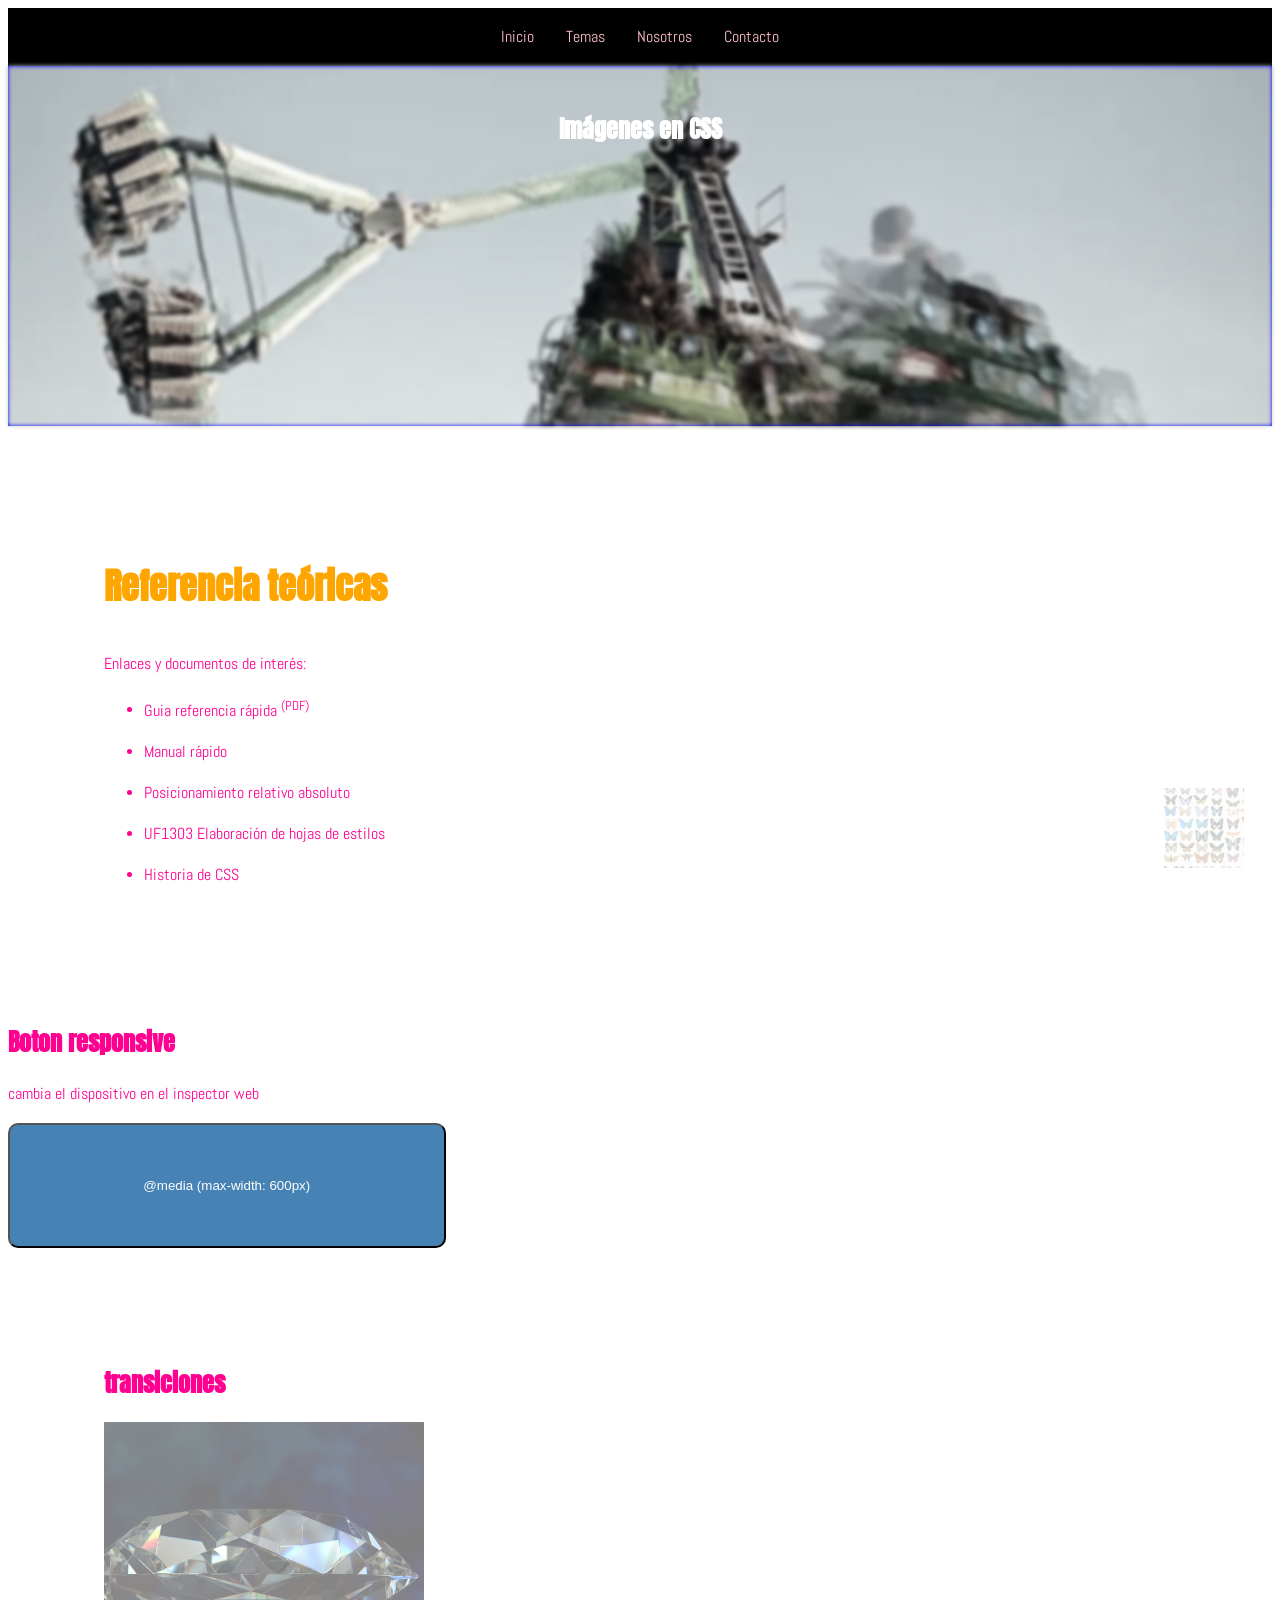
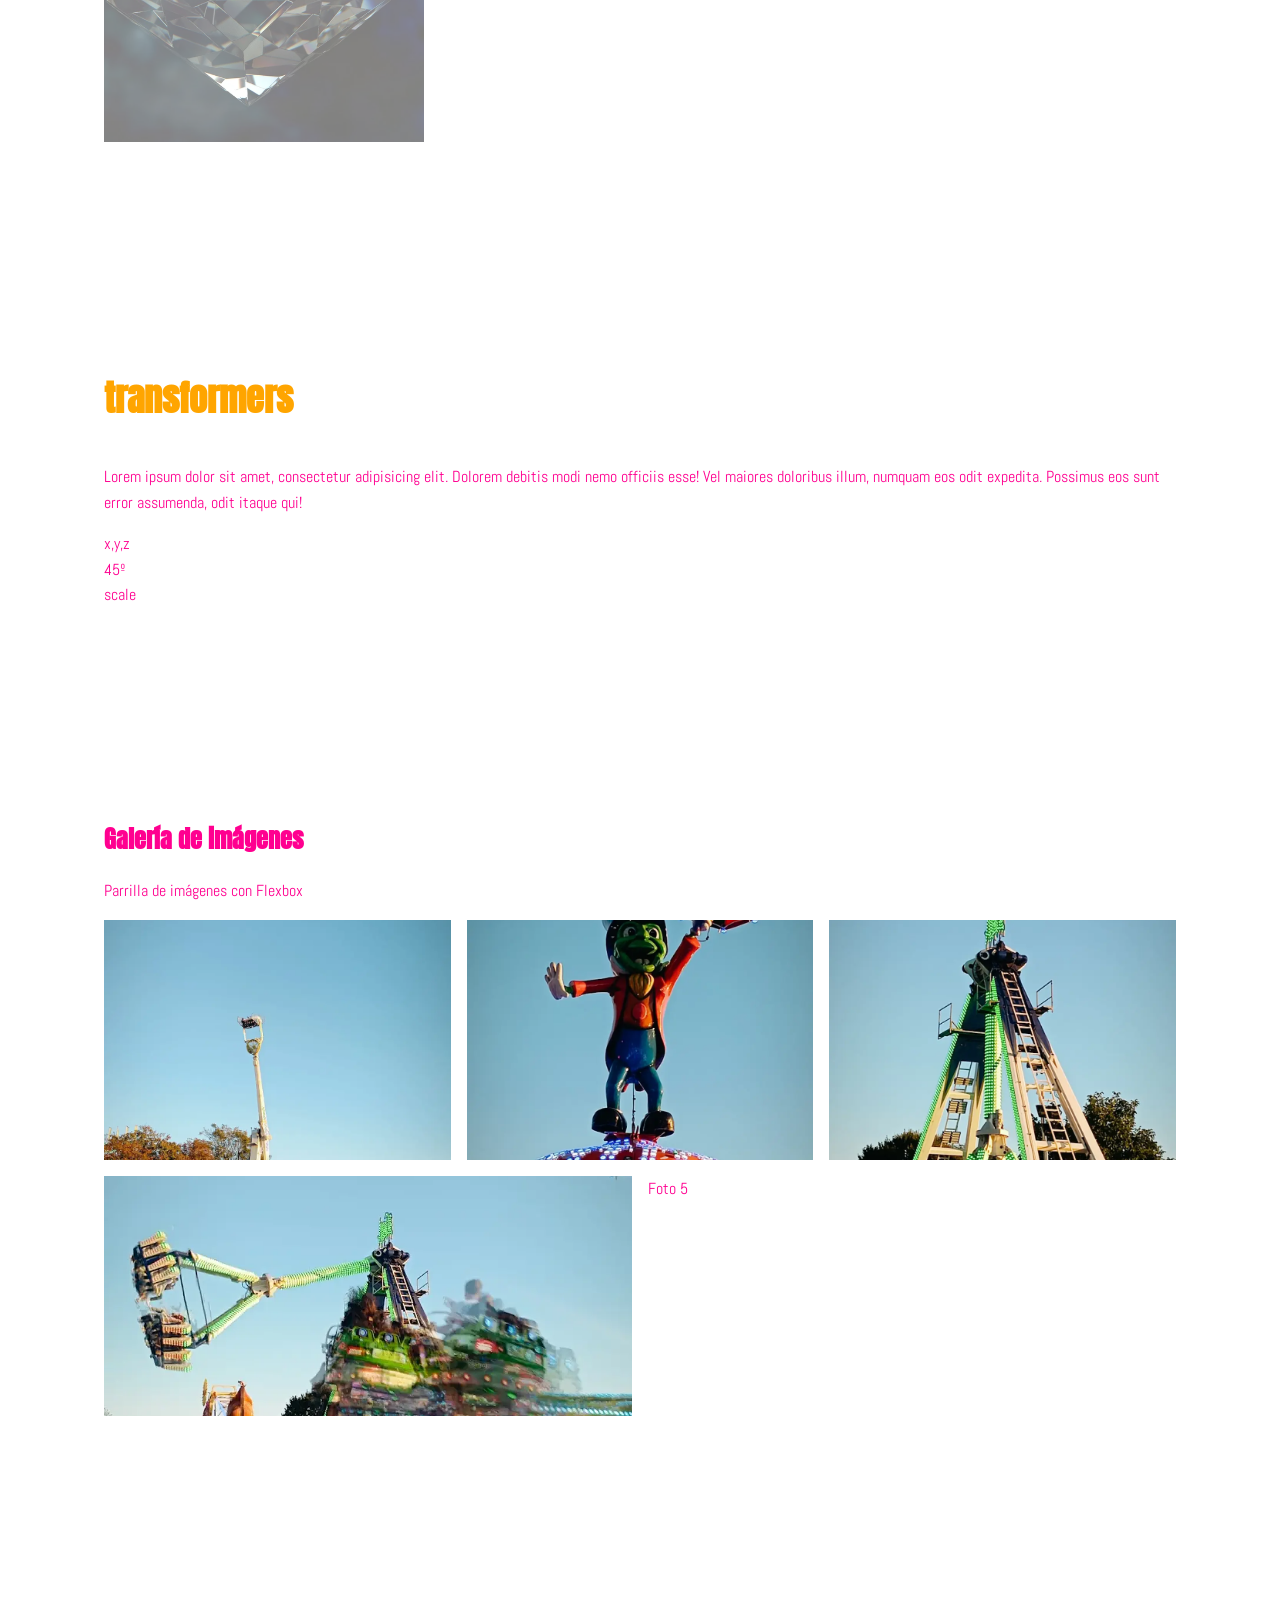
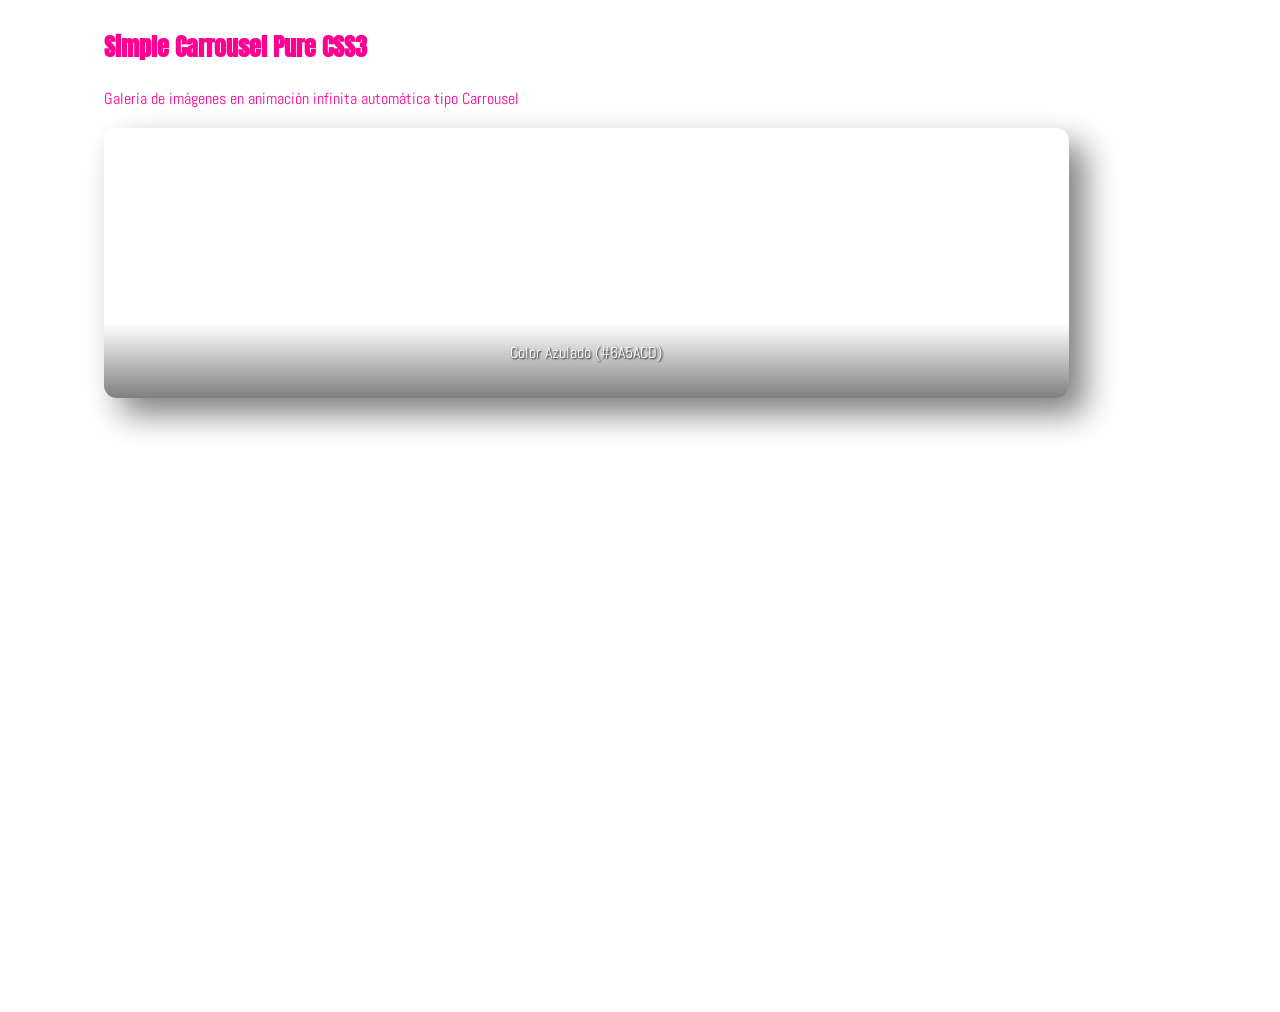
==== commit c08eb3e3: "Creada tipografía" ====
--- a/index.html
+++ b/index.html
@@ -15,10 +15,18 @@
         <!-- Utilícese una hoja de estilos Normalize -->
         <link rel="stylesheet" href="https://necolas.github.io/normalize.css/latest/normalize.css" />
 
+        <link rel="preconnect" href="https://fonts.googleapis.com" />
+        <link rel="preconnect" href="https://fonts.gstatic.com" crossorigin />
+        <link href="https://fonts.googleapis.com/css2?family=Abel&display=swap" rel="stylesheet" />
+
+        <link rel="preconnect" href="https://fonts.googleapis.com" />
+        <link rel="preconnect" href="https://fonts.gstatic.com" crossorigin />
+        <link href="https://fonts.googleapis.com/css2?family=Anton&display=swap" rel="stylesheet" />
+
         <!-- hover.css de ianlunn de estilos -->
         <link rel="stylesheet" href="https://ianlunn.github.io/Hover/css/hover.css" />
         <!-- <link rel="stylesheet" href="../Flexbox/assets/css/hover.css" /> -->
-
+        <link rel="stylesheet" href="assets/css/tipografía.css" />
         <!-- Ruta a las hojas de estilos -->
         <link rel="stylesheet" href="assets/css/visibility.css" />
         <link rel="stylesheet" href="assets/css/variables.css" />
@@ -27,6 +35,7 @@
         <link rel="stylesheet" href="assets/css/MenuIcons.css" />
         <!-- <link rel="stylesheet" href="assets/css/varios.css" /> -->
         <link rel="stylesheet" href="assets/css/carrusel.css" />
+
         <link rel="stylesheet" href="assets/css/estilos.css" />
 
         <!-- Título de la pestaña del navegador -->
--- a/assets/css/tipografía.css
+++ b/assets/css/tipografía.css
@@ -0,0 +1,26 @@
+@import "UFT-8";
+
+/*Resto*/
+
+/*@import url("https://fonts.google.com/specimen/Abel?preview.script=Latn");*/
+
+html {
+    font-family: "Abel", sans-serif;
+    font-weight: 400;
+    font-style: normal;
+}
+
+/*url("https://fonts.google.com/?preview.script=Latn&query=anton");*/
+
+/*Títulos*/
+
+h1,
+h2,
+h3,
+h4,
+h5,
+h6 {
+    font-family: "Anton", sans-serif;
+    font-weight: 600;
+    font-style: normal;
+}
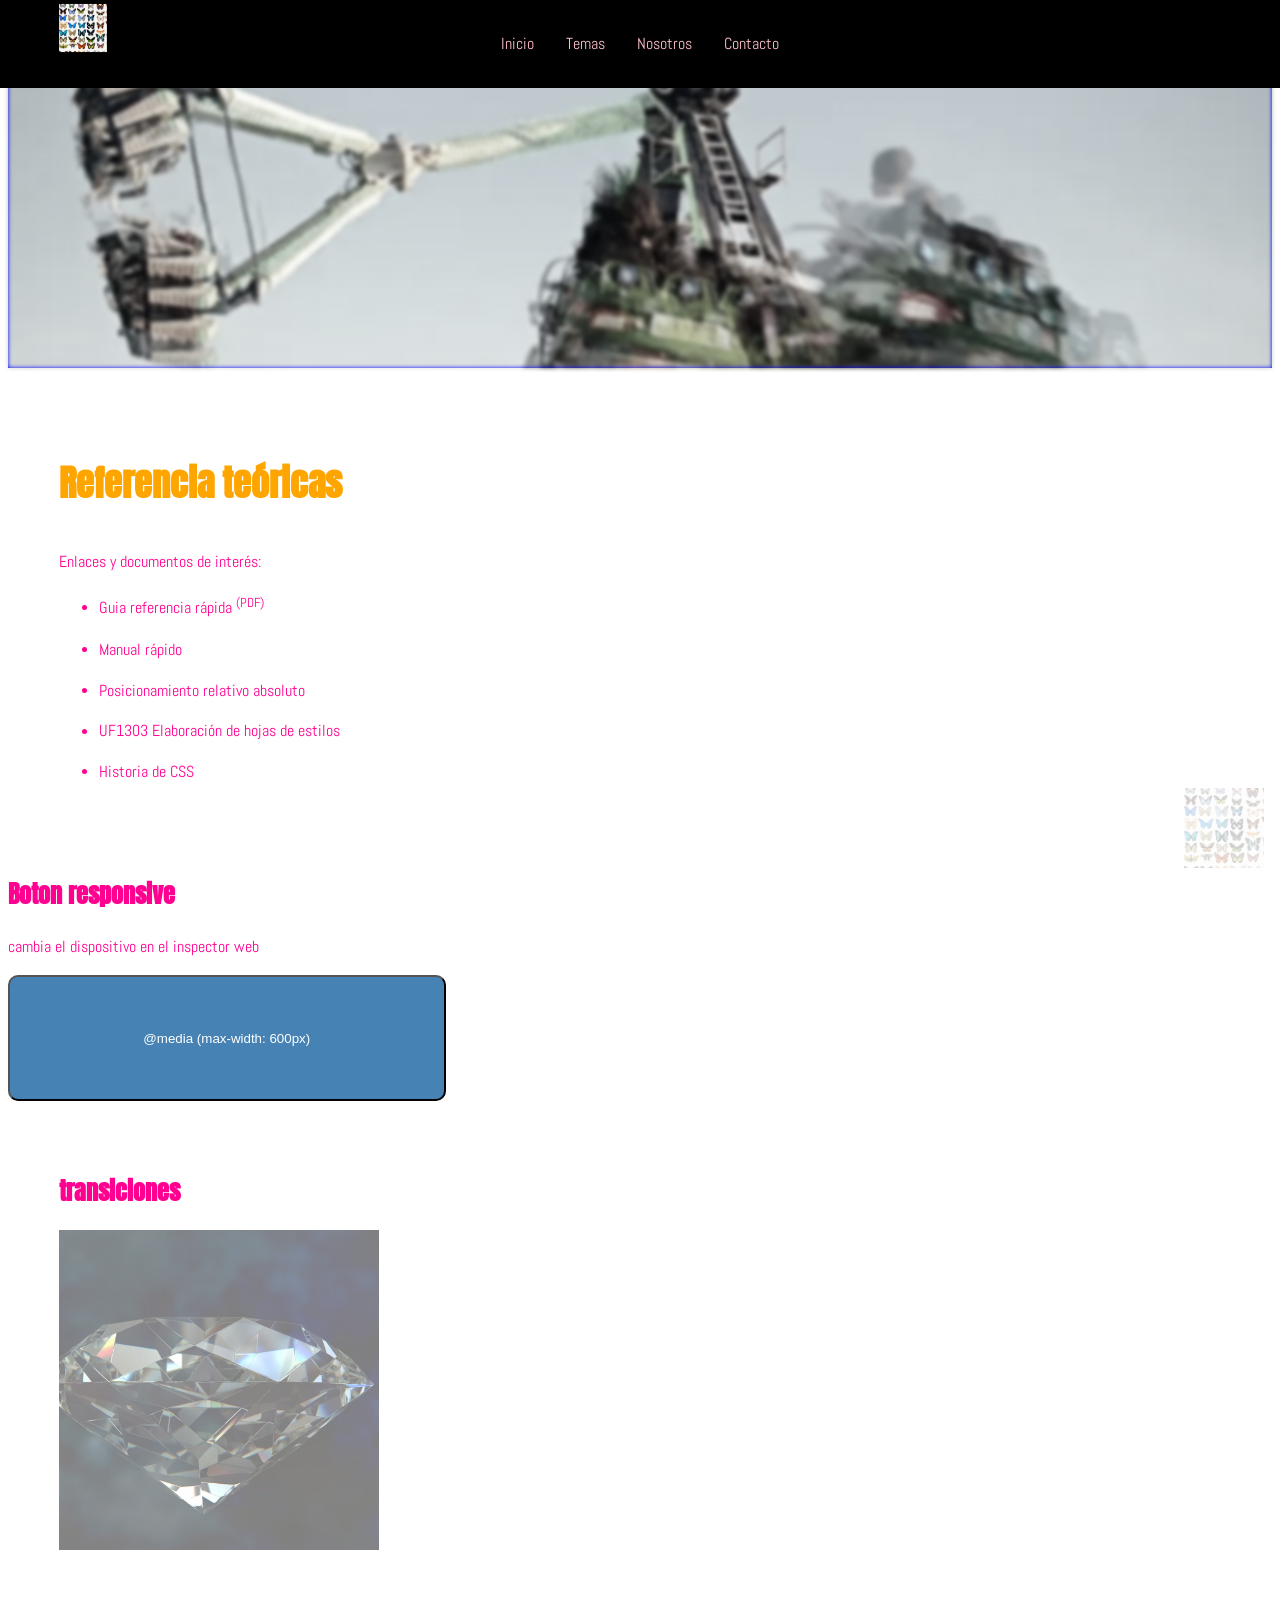
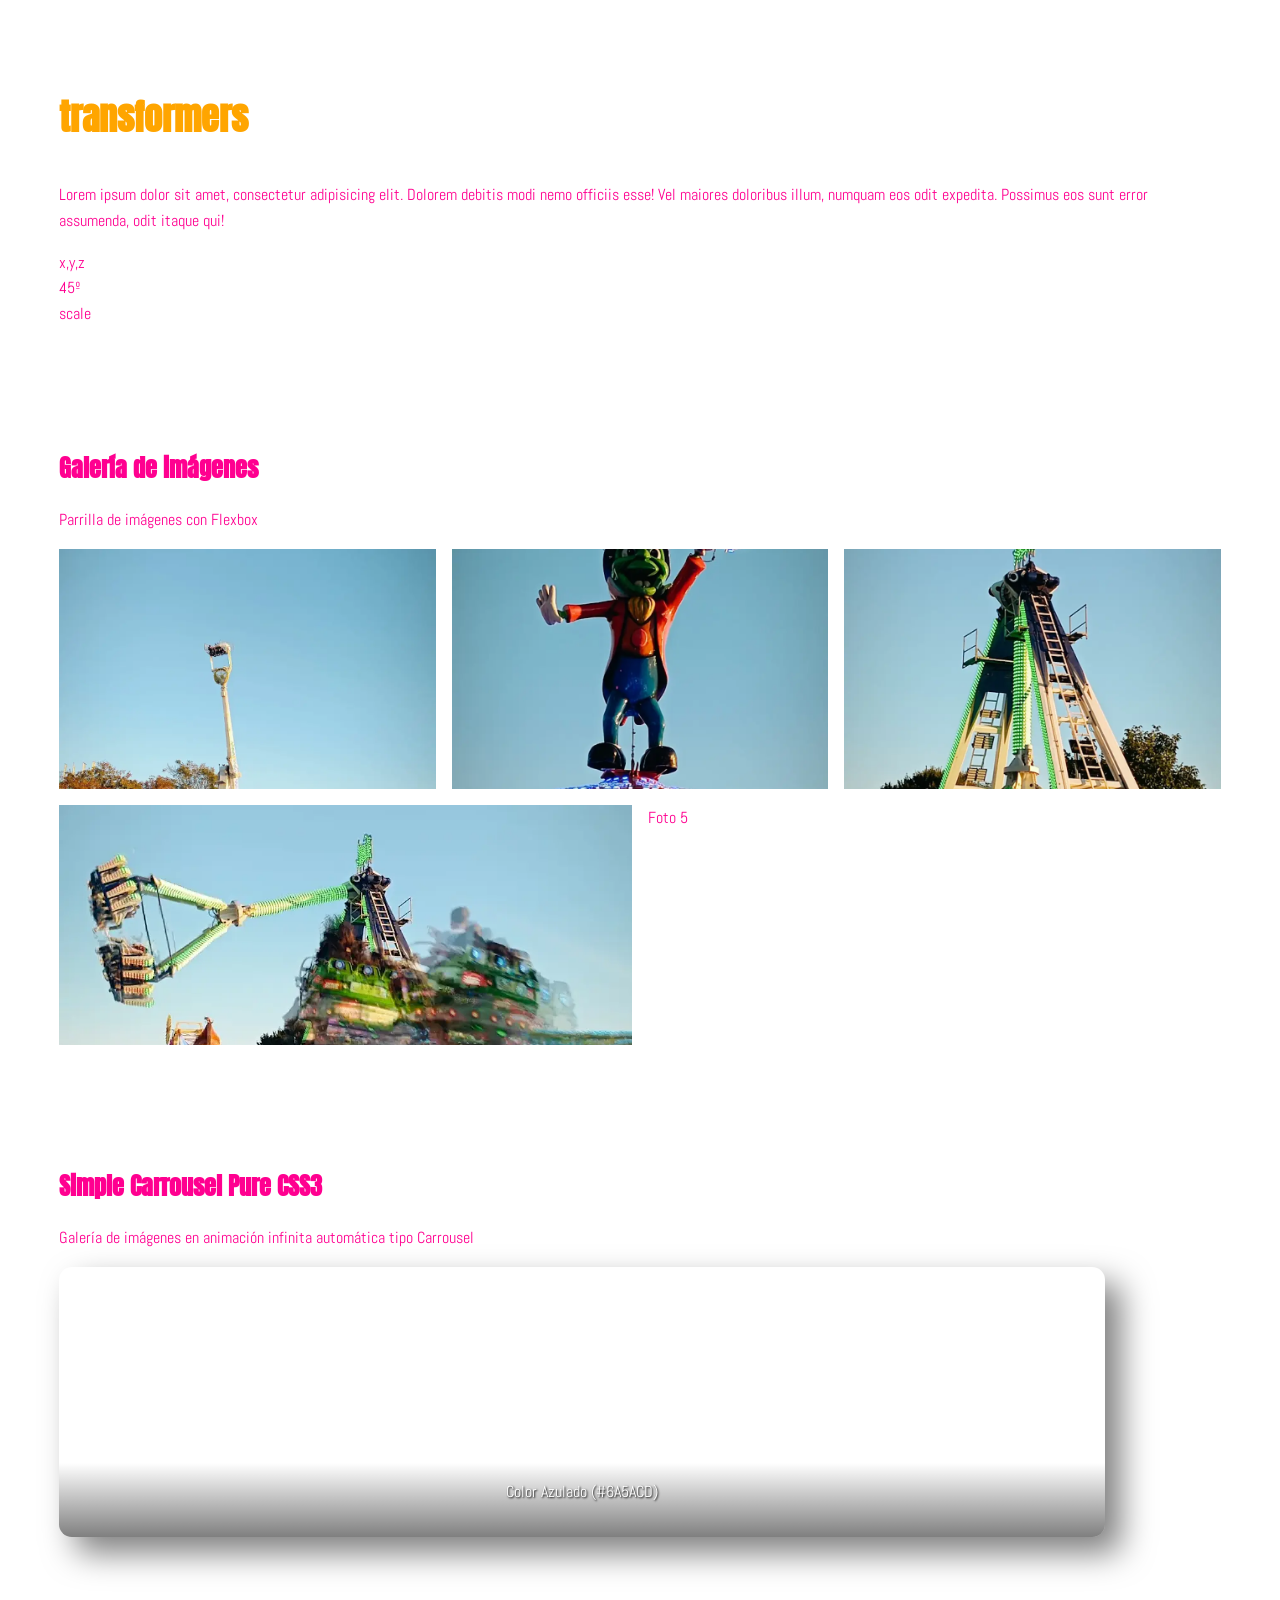
==== commit fd402ec4: "Agregado de medidas del logo" ====
--- a/index.html
+++ b/index.html
@@ -43,7 +43,14 @@
     </head>
 
     <body>
-        <header></header>
+        <header>
+            <a href="#" class="no-border" title="Página principal">
+                <figure class="logo"></figure>
+                <h1 class="pechado">Elaboración de hojas de estilos (UF1303)</h1>
+            </a>
+            <!-- Slogan -->
+            <p class="pechado">Curso de Confección Publicación de Páginas Web</p>
+        </header>
         <nav class="principal" aria-label="Navegación principal">
             <h2 class="pechado">Menú Principal</h2>
             <input id="icon-menu" name="icon-menu" type="checkbox" />
--- a/assets/css/variables.css
+++ b/assets/css/variables.css
@@ -97,6 +97,6 @@
     --carrousel-5--thumb: url("https://pixfill.dev/300x200/808080/ffffff");
 
     --logo-url: url("../logoKF033.webp");
-    --logo-ratio: 248/165;
+    --logo-ratio: 1/1;
     --marca-agua-h: 5rem;
 }
--- a/assets/css/estilos.css
+++ b/assets/css/estilos.css
@@ -1,4 +1,90 @@
 /* colores de los textos */
+
+/*
+-------------------------------------------
+        --- Cabecera del sitio  ---
+-------------------------------------------
+*/
+body{
+    & header{
+        padding-left: 4vw;
+    }
+}
+
+& nav.principal{
+    padding-right: 4vw;
+}
+
+& main> section> article{
+    padding: 5vw;
+    padding-left: 4.5vw;
+    padding-right: 4.5vw;
+}
+body {
+    position: relative;
+    & > header {
+        z-index: 3;
+    }
+
+    & > nav {
+        z-index: 2;
+    }
+}
+
+body > header,
+body > nav.principal {
+    position: fixed;
+    top: 0;
+    height: 3.5rem;
+}
+
+body > header {
+    display: flex;
+    align-items: center;
+
+    /* To Do @media queries */
+    /*padding-left: 7.5vw;*/
+
+    & a {
+        & figure.logo {
+            background-image: url("../img/logoKF033.webp");
+            /* width: 4.20283rem; */
+            height: 3rem;
+            width: 3rem;
+            /* aspect-ratio: 242/160; */
+            margin: 0;
+            /* margin-left: 1em; */
+            /* margin-right: 1em; */
+
+            background-color: transparent;
+            background-repeat: no-repeat;
+            background-position: 50% 50%;
+            background-size: cover;
+            background-attachment: scroll;
+            background-origin: border-box;
+            filter: none;
+        }
+    }
+}
+
+/*Fin de cabecera del sitio*/
+
+
+body > nav {
+    left: 0;
+    width: 100%;
+    background-color: white;
+
+    /* To Do @media queries */
+    padding-right: 7.5vw;
+
+    & ul li a {
+        line-height: 3.5rem;
+    }
+}
+
+
+
 body,
 p,
 li,
@@ -14,7 +100,7 @@
 }
 
 main > section > article {
-    padding: 7.5vw;
+    padding: 4vw;
 }
 
 figure {
@@ -178,3 +264,61 @@
         filter: brightness(1) blur(2px) grayscale(0.8);
     }
 }
+
+
+
+/*Maquetación*/
+
+body {
+    & > header {
+        padding-left: 4vw;
+    }
+
+    & nav.pricipal {
+        padding-right: 4vw;
+    }
+}
+
+main > section > article {
+    padding: 4vw;
+    padding-left: 4vw;
+    padding-right: 4vw;
+}
+
+@media (min-with: 700px) {
+    body{
+        & header{
+            padding-right: 7.5vw;
+        }
+
+        & main>section>article{
+            padding-left: 7.5vw; }
+
+        & nav.pricipal{
+             padding-right: 7.5vw;
+        }    
+           
+           }
+}
+
+
+@media (min-with: 1024px) {
+    body{
+
+        &> header{
+            padding-right: 10vw;
+        }
+        & main>section>article{
+            padding-left: 10vw; }
+
+
+        & nav.pricipal{
+             padding-right: 7.5vw;
+             padding-right: 10vw;
+        }    
+           
+           }
+}
+/* Fin de maquetación/*
+
+
